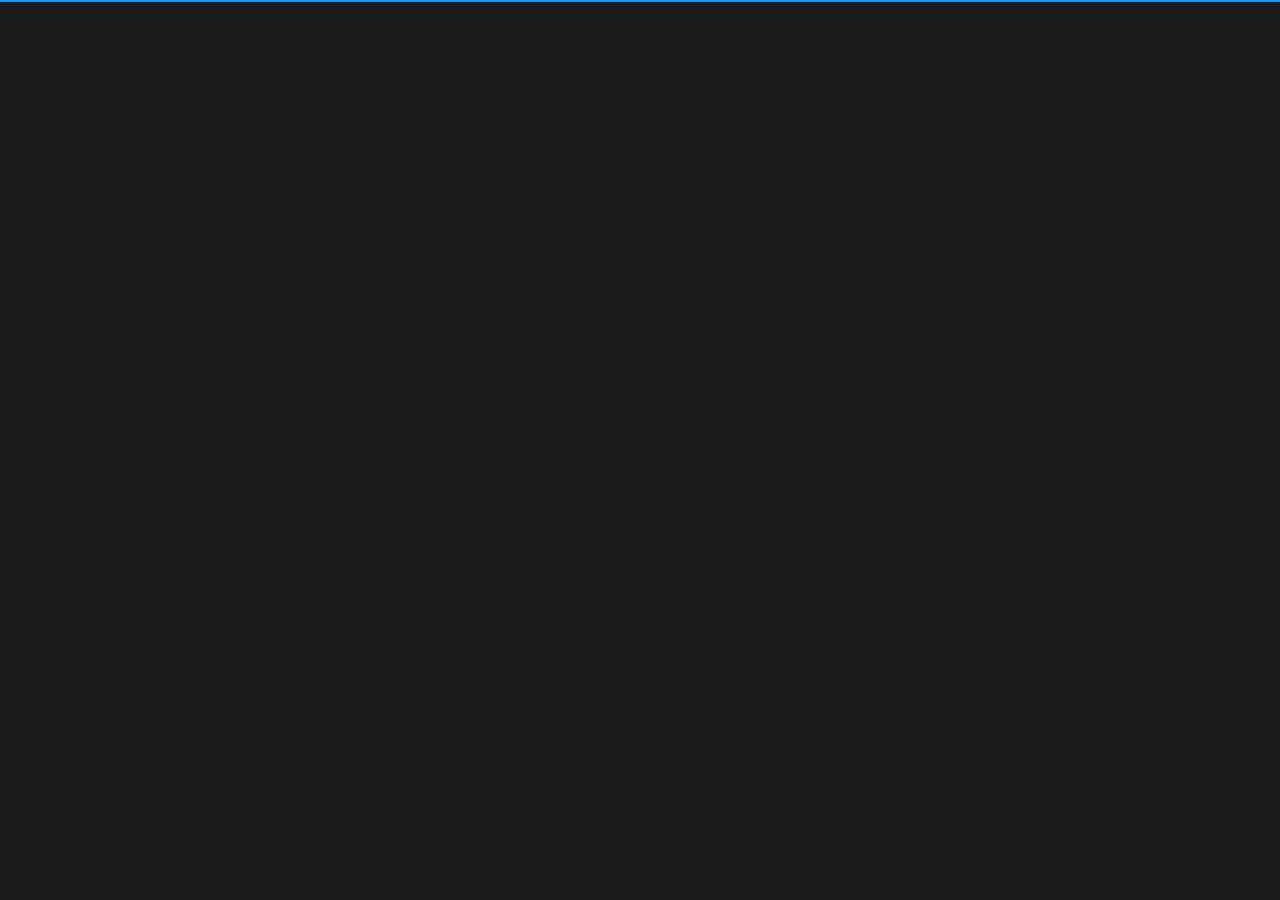
==== index.html @ 1181594b "Initial: studiojuai.com 사이트 복제 (cr-resource 로컬화 완료)" ====
<!DOCTYPE html>
<html lang="ko" id="no-fouc">
<head>
<title>쮸쌤Ai | 미용실·헤어 AI Auto‑Marketing</title>

<!-- ig-cl-gen04 : live-creatorlink  -->
<link rel="dns-prefetch" href="//studiojuai.com">

<link rel="preconnect" href="//fonts.googleapis.com">
<link rel="preconnect" href="https://fonts.gstatic.com" crossorigin>
<link rel="preconnect" href="https://ajax.googleapis.com">
<link rel="preload" as="script" href="https://ajax.googleapis.com/ajax/libs/webfont/1.4.10/webfont.js" crossorigin="anonymous">

<link rel="dns-prefetch" href="//storage.googleapis.com">
<link rel="dns-prefetch" href="//connect.facebook.net">
<link rel="dns-prefetch" href="//www.google-analytics.com">
<link rel="dns-prefetch" href="//pagead2.googlesyndication.com">
<link rel="dns-prefetch" href="//googleads.g.doubleclick.net">


<meta charset="utf-8">
<!-- user meta tag start -->
<META name='author' content='쮸쌤AI'/><META name='title' content='쮸쌤Ai | 미용실·헤어 AI Auto‑Marketing'/><META name='description' content='1인미용실마케팅AI·다점포 살롱 헤어디자이너 매출 전략ㅣData‑driven case &amp; 실전 사례 공유 ㅣ AI auto(matic) marketing Program'/><META name='keywords' content='미용실, 1인살롱컨설팅, 1인미용실컨설팅, 1인미용실마케팅, 다점포미용실, 쮸쌤AI, 헤어, 1인미용실마케팅AI'/><META name='google-site-verification' content='K_nODhQEFmzO4ZfhUmOOXplgBx4wKBpt1RBndDsRuQ0'/><META name='msvalidate.01' content='7BB0B3CF5440A3131203A2E2AED78E19'/><META name='naver-site-verification' content='defab1bfe2341ac75a8ea8846c700c45106591fb'/><!-- user meta tag end -->

<meta property="og:type" content="website" data-dynamic="true"/>
<meta property="og:title" content="쮸쌤Ai | 미용실·헤어 AI Auto‑Marketing" data-dynamic="true"/>
<meta property="og:description" content="1인미용실마케팅AI·다점포 살롱 헤어디자이너 매출 전략ㅣData‑driven case &amp; 실전 사례 공유 ㅣ AI auto(matic) marketing Program" data-dynamic="true"/>
<meta property="og:url" content="https://studiojuai.com" data-dynamic="true"/>
<meta property="og:image" content="cr-images/edb518d031.png" data-dynamic="true"/>


<meta property="twitter:card" content="summary_large_image" data-dynamic="true"/>
<meta property="twitter:domain" content="studiojuai.com" data-dynamic="true"/>
<meta property="twitter:url" content="https://studiojuai.com" data-dynamic="true"/>
<meta property="twitter:title" content="쮸쌤Ai | 미용실·헤어 AI Auto‑Marketing" data-dynamic="true"/>
<meta property="twitter:description" content="1인미용실마케팅AI·다점포 살롱 헤어디자이너 매출 전략ㅣData‑driven case &amp; 실전 사례 공유 ㅣ AI auto(matic) marketing Program" data-dynamic="true"/>
<meta property="twitter:image" content="cr-images/edb518d031.png" data-dynamic="true"/>

<meta name="googlebot" content="archive" />

<meta http-equiv="X-UA-Compatible" content="IE=edge, chrome=1" />
<META http-equiv="Expires" content="-1" />
<META http-equiv="Pragma" content="no-cache" />
<META http-equiv="Cache-Control" content="No-Cache" />
<META http-equiv="content-type" content="text/html; charset=UTF-8"/>
<META name="viewport" content="width=device-width, initial-scale=1">

<link rel="canonical" href="https://www.studiojuai.com">
<link rel="icon" href="cr-images/58f84a5da9.ico" id="dynamic-favicon" type="image/x-icon" />
<link rel="shortcut icon" href="cr-images/58f84a5da9.ico" id="user-favicon" type="image/x-icon" />
<link rel="apple-touch-icon" href="cr-images/58f84a5da9.ico"/>
<link rel="apple-touch-icon-precomposed" sizes="128x128" href="cr-images/58f84a5da9.ico">
<meta name="mobile-web-app-capable" content="yes">

 

<link rel="stylesheet" href="/css/coloris.1750651644.css" type="text/css"/>
<link rel="stylesheet" href="/css/bootstrap.1764638810.css" type="text/css"/>
<link rel="stylesheet" href="/css/font-awesome.min.css" type="text/css"/>
<link rel="stylesheet" href="/css/cl_icons.css?_20211022" type="text/css"/>
 
<link rel="stylesheet" href="/css/blueimp-gallery.1768376742.css" type="text/css"/>
<link rel="stylesheet" href="/css/keyframe.1692755555.css" type="text/css"/>
<link rel="stylesheet" href="/css/forum.1769565581.css" type="text/css"/>
<link rel="stylesheet" href="/css/common.1770685599.css" type="text/css"/> 
<link rel="stylesheet" href="/css/bootstrap-select.1661918750.css" type="text/css"/>

<!--[if IE 6]>
<style type="text/css">
html { filter: expression(document.execCommand('BackgroundImageCache', false, true)); }
</style>
<![endif]-->




<script type="text/javascript">
	
	var this_page = 'INTRO';
	if(this_page == '' || this_page == 'dashboard' || this_page == 'shoppingevent' || this_page == 'shoppingevent2') {
		var abtest = ('' == '1')  ? 'true' : 'false';
	}
</script>
<script type="text/javascript">
//<![CDATA[
var rt_path = '';
var rt_charset = 'UTF-8';
var rt_admin = '';
var rt_service = 'cr';
//]]>
</script>

<script src="//ajax.googleapis.com/ajax/libs/jquery/1.11.2/jquery.min.js"></script>
<script src="//ajax.googleapis.com/ajax/libs/jqueryui/1.10.4/jquery-ui.min.js"></script>
<script src="https://cdn.lightwidget.com/widgets/lightwidget.js"></script>
<script type="text/javascript" src="/js/block/index.global.min.1757573415.js"></script>
<script src="https://cdn.jsdelivr.net/npm/@fullcalendar/google-calendar@6.1.11/index.global.min.js"></script>
<script type="text/javascript" src="/js/output.1763597128.js"></script>
<script type="text/javascript" src="/js/block/common.1762840611.js"></script>
<script type="text/javascript" src="/js/common.1771910488.js"></script>
<script type="text/javascript" src="/js/module/ModalPlugin.1770704117.js"></script>
<script type="text/javascript" src="/js/lang.1771914895.js" ></script>
<script type="text/javascript" src="/js/robots.1762996169.js"></script>



 

<script src="https://t1.kakaocdn.net/kakao_js_sdk/2.6.0/kakao.min.js" integrity="sha384-6MFdIr0zOira1CHQkedUqJVql0YtcZA1P0nbPrQYJXVJZUkTk/oX4U9GhUIs3/z8" crossorigin="anonymous"></script>




<script type="text/javascript" src="/js/bootstrap-select.1631076146.js"></script>
<script type="text/javascript" src="/js/coloris.1765860583.js"></script>

<!-- use for contact block -->
<link rel="stylesheet" href="/css/bootstrap.slider.css" type="text/css"/>
<script type="text/javascript" src="/js/bootstrap.slider.js"></script>


<link rel="stylesheet" href="/css/bootstrap-override.1771894027.css">


<script>
</script>


<!--[if lt IE 9]>
<script type="text/javascript" src="/js/html5shiv.js"></script>
<![endif]-->

<script type="text/javascript">
  //<![CDATA[
			var LANG = 'ko';
	
	var WebFontConfig = {
		google: {
			families: ['Abel','Dancing+Script:400','Lato:400,400i','Montserrat:300,300i,400,400i,600,600i,800,800i,900,900i','Nanum+Gothic','Noto+Sans+KR:100,300,400,500,700,900','Noto+Sans:400,400i','Open+Sans:100,400,400i','Raleway:400,400i','Roboto:400,400i'],
			display: 'swap'
		}
	};

	(function() {
		var wf = document.createElement('script');
		wf.src = (document.location.protocol === 'https:' ? 'https' : 'http') + '://ajax.googleapis.com/ajax/libs/webfont/1.4.10/webfont.js';
		wf.type = 'text/javascript';
		wf.async = true;
		wf.crossOrigin = 'anonymous';
		var s = document.getElementsByTagName('script')[0];
		s.parentNode.insertBefore(wf, s);
	})();
    //]]>
</script>


 


</head>

<body class="pace-disable ">
 
<!--  -->
<style id="loadfonts">@font-face{font-family:'Noto Sans KR';font-style: normal;font-weight: 100;src:url(https://fonts.gstatic.com/ea/notosanskr/v2/NotoSansKR-Thin.woff2) format('woff2'),url(https://fonts.gstatic.com/ea/notosanskr/v2/NotoSansKR-Thin.woff) format('woff'),url(https://fonts.gstatic.com/ea/notosanskr/v2/NotoSansKR-Thin.otf) format('opentype');}@font-face{font-family:'Noto Sans KR';font-style: normal;font-weight: 300;src:url(https://fonts.gstatic.com/ea/notosanskr/v2/NotoSansKR-Light.woff2) format('woff2'),url(https://fonts.gstatic.com/ea/notosanskr/v2/NotoSansKR-Light.woff) format('woff'),url(https://fonts.gstatic.com/ea/notosanskr/v2/NotoSansKR-Light.otf) format('opentype');}@font-face{font-family:'Noto Sans KR'; font-style: normal; font-weight: 400; src:url(https://fonts.gstatic.com/ea/notosanskr/v2/NotoSansKR-Regular.woff2) format('woff2'),url(https://fonts.gstatic.com/ea/notosanskr/v2/NotoSansKR-Regular.woff) format('woff'),url(https://fonts.gstatic.com/ea/notosanskr/v2/NotoSansKR-Regular.otf) format('opentype');}@font-face{font-family:'Noto Sans KR'; font-style: normal; font-weight: 500; src:url(https://fonts.gstatic.com/ea/notosanskr/v2/NotoSansKR-Medium.woff2) format('woff2'),url(https://fonts.gstatic.com/ea/notosanskr/v2/NotoSansKR-Medium.woff) format('woff'),url(https://fonts.gstatic.com/ea/notosanskr/v2/NotoSansKR-Medium.otf) format('opentype');}@font-face{font-family:'Noto Sans KR'; font-style: normal; font-weight: 700; src:url(https://fonts.gstatic.com/ea/notosanskr/v2/NotoSansKR-Bold.woff2) format('woff2'),url(https://fonts.gstatic.com/ea/notosanskr/v2/NotoSansKR-Bold.woff) format('woff'),url(https://fonts.gstatic.com/ea/notosanskr/v2/NotoSansKR-Bold.otf) format('opentype'); }@font-face{font-family:'Noto Sans KR'; font-style: normal; font-weight: 900; src:url(https://fonts.gstatic.com/ea/notosanskr/v2/NotoSansKR-Black.woff2) format('woff2'),url(https://fonts.gstatic.com/ea/notosanskr/v2/NotoSansKR-Black.woff) format('woff'),url(https://fonts.gstatic.com/ea/notosanskr/v2/NotoSansKR-Black.otf) format('opentype'); }@font-face {font-family:'Noto Sans';font-style: normal;font-weight: 400;src: local('Noto Sans'), local('NotoSans'), url('https://fonts.gstatic.com/s/notosans/v7/o-0IIpQlx3QUlC5A4PNr6DRAW_0.woff2') format('woff2');unicode-range: U+0460-052F, U+1C80-1C88, U+20B4, U+2DE0-2DFF, U+A640-A69F, U+FE2E-FE2F;}@font-face {font-family:'Noto Sans';font-style: normal;font-weight: 400;src: local('Noto Sans'), local('NotoSans'), url('https://fonts.gstatic.com/s/notosans/v7/o-0IIpQlx3QUlC5A4PNr4TRAW_0.woff2') format('woff2');unicode-range: U+0400-045F, U+0490-0491, U+04B0-04B1, U+2116;}@font-face {font-family:'Noto Sans';font-style: normal;font-weight: 400;src: local('Noto Sans'), local('NotoSans'), url('https://fonts.gstatic.com/s/notosans/v7/o-0IIpQlx3QUlC5A4PNr5DRAW_0.woff2') format('woff2');unicode-range: U+0900-097F, U+1CD0-1CF6, U+1CF8-1CF9, U+200C-200D, U+20A8, U+20B9, U+25CC, U+A830-A839, U+A8E0-A8FB;}@font-face {font-family:'Noto Sans';font-style: normal;font-weight: 400;src: local('Noto Sans'), local('NotoSans'), url('https://fonts.gstatic.com/s/notosans/v7/o-0IIpQlx3QUlC5A4PNr6TRAW_0.woff2') format('woff2');unicode-range: U+1F00-1FFF;}@font-face {font-family:'Noto Sans';font-style: normal;font-weight: 400;src: local('Noto Sans'), local('NotoSans'), url('https://fonts.gstatic.com/s/notosans/v7/o-0IIpQlx3QUlC5A4PNr5jRAW_0.woff2') format('woff2');unicode-range: U+0370-03FF;}@font-face {font-family:'Noto Sans';font-style: normal;font-weight: 400;src: local('Noto Sans'), local('NotoSans'), url('https://fonts.gstatic.com/s/notosans/v7/o-0IIpQlx3QUlC5A4PNr6jRAW_0.woff2') format('woff2');unicode-range: U+0102-0103, U+0110-0111, U+1EA0-1EF9, U+20AB;}@font-face {font-family:'Noto Sans';font-style: normal;font-weight: 400;src: local('Noto Sans'), local('NotoSans'), url('https://fonts.gstatic.com/s/notosans/v7/o-0IIpQlx3QUlC5A4PNr6zRAW_0.woff2') format('woff2');unicode-range: U+0100-024F, U+0259, U+1E00-1EFF, U+2020, U+20A0-20AB, U+20AD-20CF, U+2113, U+2C60-2C7F, U+A720-A7FF;}@font-face {font-family:'Noto Sans';font-style: normal;font-weight: 400;src: local('Noto Sans'), local('NotoSans'), url('https://fonts.gstatic.com/s/notosans/v7/o-0IIpQlx3QUlC5A4PNr5TRA.woff2') format('woff2');unicode-range: U+0000-00FF, U+0131, U+0152-0153, U+02BB-02BC, U+02C6, U+02DA, U+02DC, U+2000-206F, U+2074, U+20AC, U+2122, U+2191, U+2193, U+2212, U+2215, U+FEFF, U+FFFD;}@font-face {font-family:'Raleway';font-style: normal;font-weight: 400;src: local('Raleway'), local('Raleway-Regular'), url('https://fonts.gstatic.com/s/raleway/v12/1Ptug8zYS_SKggPNyCMIT5lu.woff2') format('woff2');unicode-range: U+0100-024F, U+0259, U+1E00-1EFF, U+2020, U+20A0-20AB, U+20AD-20CF, U+2113, U+2C60-2C7F, U+A720-A7FF;}@font-face {font-family:'Raleway';font-style: normal;font-weight: 400;src: local('Raleway'), local('Raleway-Regular'), url('https://fonts.gstatic.com/s/raleway/v12/1Ptug8zYS_SKggPNyC0ITw.woff2') format('woff2');unicode-range: U+0000-00FF, U+0131, U+0152-0153, U+02BB-02BC, U+02C6, U+02DA, U+02DC, U+2000-206F, U+2074, U+20AC, U+2122, U+2191, U+2193, U+2212, U+2215, U+FEFF, U+FFFD;}@font-face {font-family:'Open Sans';font-style: normal;font-weight: 400;src: local('Open Sans Regular'), local('OpenSans-Regular'), url('https://fonts.gstatic.com/s/opensans/v15/mem8YaGs126MiZpBA-UFWJ0bbck.woff2') format('woff2');unicode-range: U+0460-052F, U+1C80-1C88, U+20B4, U+2DE0-2DFF, U+A640-A69F, U+FE2E-FE2F;}@font-face {font-family:'Open Sans';font-style: normal;font-weight: 400;src: local('Open Sans Regular'), local('OpenSans-Regular'), url('https://fonts.gstatic.com/s/opensans/v15/mem8YaGs126MiZpBA-UFUZ0bbck.woff2') format('woff2');unicode-range: U+0400-045F, U+0490-0491, U+04B0-04B1, U+2116;}@font-face {font-family:'Open Sans';font-style: normal;font-weight: 400;src: local('Open Sans Regular'), local('OpenSans-Regular'), url('https://fonts.gstatic.com/s/opensans/v15/mem8YaGs126MiZpBA-UFWZ0bbck.woff2') format('woff2');unicode-range: U+1F00-1FFF;}@font-face {font-family:'Open Sans';font-style: normal;font-weight: 400;src: local('Open Sans Regular'), local('OpenSans-Regular'), url('https://fonts.gstatic.com/s/opensans/v15/mem8YaGs126MiZpBA-UFVp0bbck.woff2') format('woff2');unicode-range: U+0370-03FF;}@font-face {font-family:'Open Sans';font-style: normal;font-weight: 400;src: local('Open Sans Regular'), local('OpenSans-Regular'), url('https://fonts.gstatic.com/s/opensans/v15/mem8YaGs126MiZpBA-UFWp0bbck.woff2') format('woff2');unicode-range: U+0102-0103, U+0110-0111, U+1EA0-1EF9, U+20AB;}@font-face {font-family:'Open Sans';font-style: normal;font-weight: 400;src: local('Open Sans Regular'), local('OpenSans-Regular'), url('https://fonts.gstatic.com/s/opensans/v15/mem8YaGs126MiZpBA-UFW50bbck.woff2') format('woff2');unicode-range: U+0100-024F, U+0259, U+1E00-1EFF, U+2020, U+20A0-20AB, U+20AD-20CF, U+2113, U+2C60-2C7F, U+A720-A7FF;}@font-face {font-family:'Open Sans';font-style: normal;font-weight: 400;src: local('Open Sans Regular'), local('OpenSans-Regular'), url('https://fonts.gstatic.com/s/opensans/v15/mem8YaGs126MiZpBA-UFVZ0b.woff2') format('woff2');unicode-range: U+0000-00FF, U+0131, U+0152-0153, U+02BB-02BC, U+02C6, U+02DA, U+02DC, U+2000-206F, U+2074, U+20AC, U+2122, U+2191, U+2193, U+2212, U+2215, U+FEFF, U+FFFD;}@font-face {font-family:'Gmarket Sans';src:url('cr-fonts/a4846e963f.eot') format('embedded-opentype'),url('cr-fonts/2145710fd7.woff2') format('woff2'),url('cr-fonts/2145710fd7.woff') format('woff'),url('cr-fonts/bef3ba614e.ttf') format('truetype');font-style: normal;font-weight: normal;}@font-face {font-family:'Roboto';font-style: normal;font-weight: 400;src: local('Roboto'), local('Roboto-Regular'), url('https://fonts.gstatic.com/s/roboto/v18/KFOmCnqEu92Fr1Mu72xKOzY.woff2') format('woff2');unicode-range: U+0460-052F, U+1C80-1C88, U+20B4, U+2DE0-2DFF, U+A640-A69F, U+FE2E-FE2F;}@font-face {font-family:'Roboto';font-style: normal;font-weight: 400;src: local('Roboto'), local('Roboto-Regular'), url('https://fonts.gstatic.com/s/roboto/v18/KFOmCnqEu92Fr1Mu5mxKOzY.woff2') format('woff2');unicode-range: U+0400-045F, U+0490-0491, U+04B0-04B1, U+2116;}@font-face {font-family:'Roboto';font-style: normal;font-weight: 400;src: local('Roboto'), local('Roboto-Regular'), url('https://fonts.gstatic.com/s/roboto/v18/KFOmCnqEu92Fr1Mu7mxKOzY.woff2') format('woff2');unicode-range: U+1F00-1FFF;}@font-face {font-family:'Roboto';font-style: normal;font-weight: 400;src: local('Roboto'), local('Roboto-Regular'), url('https://fonts.gstatic.com/s/roboto/v18/KFOmCnqEu92Fr1Mu4WxKOzY.woff2') format('woff2');unicode-range: U+0370-03FF;}@font-face {font-family:'Roboto';font-style: normal;font-weight: 400;src: local('Roboto'), local('Roboto-Regular'), url('https://fonts.gstatic.com/s/roboto/v18/KFOmCnqEu92Fr1Mu7WxKOzY.woff2') format('woff2');unicode-range: U+0102-0103, U+0110-0111, U+1EA0-1EF9, U+20AB;}@font-face {font-family:'Roboto';font-style: normal;font-weight: 400;src: local('Roboto'), local('Roboto-Regular'), url('https://fonts.gstatic.com/s/roboto/v18/KFOmCnqEu92Fr1Mu7GxKOzY.woff2') format('woff2');unicode-range: U+0100-024F, U+0259, U+1E00-1EFF, U+2020, U+20A0-20AB, U+20AD-20CF, U+2113, U+2C60-2C7F, U+A720-A7FF;}@font-face {font-family:'Roboto';font-style: normal;font-weight: 400;src: local('Roboto'), local('Roboto-Regular'), url('https://fonts.gstatic.com/s/roboto/v18/KFOmCnqEu92Fr1Mu4mxK.woff2') format('woff2');unicode-range: U+0000-00FF, U+0131, U+0152-0153, U+02BB-02BC, U+02C6, U+02DA, U+02DC, U+2000-206F, U+2074, U+20AC, U+2122, U+2191, U+2193, U+2212, U+2215, U+FEFF, U+FFFD;}@font-face {font-family:'Dancing Script';font-style: normal;font-weight: 400;src: local('Dancing Script Regular'), local('DancingScript-Regular'), url('https://fonts.gstatic.com/s/dancingscript/v9/If2RXTr6YS-zF4S-kcSWSVi_szLviuEViw.woff2') format('woff2');unicode-range: U+0102-0103, U+0110-0111, U+1EA0-1EF9, U+20AB;}@font-face {font-family:'Dancing Script';font-style: normal;font-weight: 400;src: local('Dancing Script Regular'), local('DancingScript-Regular'), url('https://fonts.gstatic.com/s/dancingscript/v9/If2RXTr6YS-zF4S-kcSWSVi_szLuiuEViw.woff2') format('woff2');unicode-range: U+0100-024F, U+0259, U+1E00-1EFF, U+2020, U+20A0-20AB, U+20AD-20CF, U+2113, U+2C60-2C7F, U+A720-A7FF;}@font-face {font-family:'Dancing Script';font-style: normal;font-weight: 400;src: local('Dancing Script Regular'), local('DancingScript-Regular'), url('https://fonts.gstatic.com/s/dancingscript/v9/If2RXTr6YS-zF4S-kcSWSVi_szLgiuE.woff2') format('woff2');unicode-range: U+0000-00FF, U+0131, U+0152-0153, U+02BB-02BC, U+02C6, U+02DA, U+02DC, U+2000-206F, U+2074, U+20AC, U+2122, U+2191, U+2193, U+2212, U+2215, U+FEFF, U+FFFD;}@font-face {font-family:'Abel';font-style: normal;font-weight: 400;src: local('Abel Regular'), local('Abel-Regular'), url('https://fonts.gstatic.com/s/abel/v8/MwQ5bhbm2POE2V9BPQ.woff2') format('woff2');unicode-range: U+0000-00FF, U+0131, U+0152-0153, U+02BB-02BC, U+02C6, U+02DA, U+02DC, U+2000-206F, U+2074, U+20AC, U+2122, U+2191, U+2193, U+2212, U+2215, U+FEFF, U+FFFD;}@font-face {font-family:'Nanum Square';src:url('cr-fonts/6a8da736da.eot') format('embedded-opentype'),url('cr-fonts/36a671b2c3.woff2') format('woff2'),url('cr-fonts/36a671b2c3.woff') format('woff'),url('cr-fonts/74eada5dd8.ttf') format('truetype');font-style: normal;font-weight: normal;}@font-face{font-family:'Noto Sans KR';font-style: normal;font-weight: 100;src:url(https://fonts.gstatic.com/ea/notosanskr/v2/NotoSansKR-Thin.woff2) format('woff2'),url(https://fonts.gstatic.com/ea/notosanskr/v2/NotoSansKR-Thin.woff) format('woff'),url(https://fonts.gstatic.com/ea/notosanskr/v2/NotoSansKR-Thin.otf) format('opentype');}@font-face{font-family:'Noto Sans KR';font-style: normal;font-weight: 300;src:url(https://fonts.gstatic.com/ea/notosanskr/v2/NotoSansKR-Light.woff2) format('woff2'),url(https://fonts.gstatic.com/ea/notosanskr/v2/NotoSansKR-Light.woff) format('woff'),url(https://fonts.gstatic.com/ea/notosanskr/v2/NotoSansKR-Light.otf) format('opentype');}@font-face{font-family:'Noto Sans KR'; font-style: normal; font-weight: 400; src:url(https://fonts.gstatic.com/ea/notosanskr/v2/NotoSansKR-Regular.woff2) format('woff2'),url(https://fonts.gstatic.com/ea/notosanskr/v2/NotoSansKR-Regular.woff) format('woff'),url(https://fonts.gstatic.com/ea/notosanskr/v2/NotoSansKR-Regular.otf) format('opentype');}@font-face{font-family:'Noto Sans KR'; font-style: normal; font-weight: 500; src:url(https://fonts.gstatic.com/ea/notosanskr/v2/NotoSansKR-Medium.woff2) format('woff2'),url(https://fonts.gstatic.com/ea/notosanskr/v2/NotoSansKR-Medium.woff) format('woff'),url(https://fonts.gstatic.com/ea/notosanskr/v2/NotoSansKR-Medium.otf) format('opentype');}@font-face{font-family:'Noto Sans KR'; font-style: normal; font-weight: 700; src:url(https://fonts.gstatic.com/ea/notosanskr/v2/NotoSansKR-Bold.woff2) format('woff2'),url(https://fonts.gstatic.com/ea/notosanskr/v2/NotoSansKR-Bold.woff) format('woff'),url(https://fonts.gstatic.com/ea/notosanskr/v2/NotoSansKR-Bold.otf) format('opentype'); }@font-face{font-family:'Noto Sans KR'; font-style: normal; font-weight: 900; src:url(https://fonts.gstatic.com/ea/notosanskr/v2/NotoSansKR-Black.woff2) format('woff2'),url(https://fonts.gstatic.com/ea/notosanskr/v2/NotoSansKR-Black.woff) format('woff'),url(https://fonts.gstatic.com/ea/notosanskr/v2/NotoSansKR-Black.otf) format('opentype'); }@font-face {font-family:'Noto Sans';font-style: normal;font-weight: 400;src: local('Noto Sans'), local('NotoSans'), url('https://fonts.gstatic.com/s/notosans/v7/o-0IIpQlx3QUlC5A4PNr6DRAW_0.woff2') format('woff2');unicode-range: U+0460-052F, U+1C80-1C88, U+20B4, U+2DE0-2DFF, U+A640-A69F, U+FE2E-FE2F;}@font-face {font-family:'Noto Sans';font-style: normal;font-weight: 400;src: local('Noto Sans'), local('NotoSans'), url('https://fonts.gstatic.com/s/notosans/v7/o-0IIpQlx3QUlC5A4PNr4TRAW_0.woff2') format('woff2');unicode-range: U+0400-045F, U+0490-0491, U+04B0-04B1, U+2116;}@font-face {font-family:'Noto Sans';font-style: normal;font-weight: 400;src: local('Noto Sans'), local('NotoSans'), url('https://fonts.gstatic.com/s/notosans/v7/o-0IIpQlx3QUlC5A4PNr5DRAW_0.woff2') format('woff2');unicode-range: U+0900-097F, U+1CD0-1CF6, U+1CF8-1CF9, U+200C-200D, U+20A8, U+20B9, U+25CC, U+A830-A839, U+A8E0-A8FB;}@font-face {font-family:'Noto Sans';font-style: normal;font-weight: 400;src: local('Noto Sans'), local('NotoSans'), url('https://fonts.gstatic.com/s/notosans/v7/o-0IIpQlx3QUlC5A4PNr6TRAW_0.woff2') format('woff2');unicode-range: U+1F00-1FFF;}@font-face {font-family:'Noto Sans';font-style: normal;font-weight: 400;src: local('Noto Sans'), local('NotoSans'), url('https://fonts.gstatic.com/s/notosans/v7/o-0IIpQlx3QUlC5A4PNr5jRAW_0.woff2') format('woff2');unicode-range: U+0370-03FF;}@font-face {font-family:'Noto Sans';font-style: normal;font-weight: 400;src: local('Noto Sans'), local('NotoSans'), url('https://fonts.gstatic.com/s/notosans/v7/o-0IIpQlx3QUlC5A4PNr6jRAW_0.woff2') format('woff2');unicode-range: U+0102-0103, U+0110-0111, U+1EA0-1EF9, U+20AB;}@font-face {font-family:'Noto Sans';font-style: normal;font-weight: 400;src: local('Noto Sans'), local('NotoSans'), url('https://fonts.gstatic.com/s/notosans/v7/o-0IIpQlx3QUlC5A4PNr6zRAW_0.woff2') format('woff2');unicode-range: U+0100-024F, U+0259, U+1E00-1EFF, U+2020, U+20A0-20AB, U+20AD-20CF, U+2113, U+2C60-2C7F, U+A720-A7FF;}@font-face {font-family:'Noto Sans';font-style: normal;font-weight: 400;src: local('Noto Sans'), local('NotoSans'), url('https://fonts.gstatic.com/s/notosans/v7/o-0IIpQlx3QUlC5A4PNr5TRA.woff2') format('woff2');unicode-range: U+0000-00FF, U+0131, U+0152-0153, U+02BB-02BC, U+02C6, U+02DA, U+02DC, U+2000-206F, U+2074, U+20AC, U+2122, U+2191, U+2193, U+2212, U+2215, U+FEFF, U+FFFD;}@font-face {font-family:'Lato';font-style: normal;font-weight: 400;src: local('Lato Regular'), local('Lato-Regular'), url('https://fonts.gstatic.com/s/lato/v14/S6uyw4BMUTPHjxAwXjeu.woff2') format('woff2');unicode-range: U+0100-024F, U+0259, U+1E00-1EFF, U+2020, U+20A0-20AB, U+20AD-20CF, U+2113, U+2C60-2C7F, U+A720-A7FF;}@font-face {font-family:'Lato';font-style: normal;font-weight: 400;src: local('Lato Regular'), local('Lato-Regular'), url('https://fonts.gstatic.com/s/lato/v14/S6uyw4BMUTPHjx4wXg.woff2') format('woff2');unicode-range: U+0000-00FF, U+0131, U+0152-0153, U+02BB-02BC, U+02C6, U+02DA, U+02DC, U+2000-206F, U+2074, U+20AC, U+2122, U+2191, U+2193, U+2212, U+2215, U+FEFF, U+FFFD;}@font-face {font-family:'Open Sans';font-style: normal;font-weight: 400;src: local('Open Sans Regular'), local('OpenSans-Regular'), url('https://fonts.gstatic.com/s/opensans/v15/mem8YaGs126MiZpBA-UFWJ0bbck.woff2') format('woff2');unicode-range: U+0460-052F, U+1C80-1C88, U+20B4, U+2DE0-2DFF, U+A640-A69F, U+FE2E-FE2F;}@font-face {font-family:'Open Sans';font-style: normal;font-weight: 400;src: local('Open Sans Regular'), local('OpenSans-Regular'), url('https://fonts.gstatic.com/s/opensans/v15/mem8YaGs126MiZpBA-UFUZ0bbck.woff2') format('woff2');unicode-range: U+0400-045F, U+0490-0491, U+04B0-04B1, U+2116;}@font-face {font-family:'Open Sans';font-style: normal;font-weight: 400;src: local('Open Sans Regular'), local('OpenSans-Regular'), url('https://fonts.gstatic.com/s/opensans/v15/mem8YaGs126MiZpBA-UFWZ0bbck.woff2') format('woff2');unicode-range: U+1F00-1FFF;}@font-face {font-family:'Open Sans';font-style: normal;font-weight: 400;src: local('Open Sans Regular'), local('OpenSans-Regular'), url('https://fonts.gstatic.com/s/opensans/v15/mem8YaGs126MiZpBA-UFVp0bbck.woff2') format('woff2');unicode-range: U+0370-03FF;}@font-face {font-family:'Open Sans';font-style: normal;font-weight: 400;src: local('Open Sans Regular'), local('OpenSans-Regular'), url('https://fonts.gstatic.com/s/opensans/v15/mem8YaGs126MiZpBA-UFWp0bbck.woff2') format('woff2');unicode-range: U+0102-0103, U+0110-0111, U+1EA0-1EF9, U+20AB;}@font-face {font-family:'Open Sans';font-style: normal;font-weight: 400;src: local('Open Sans Regular'), local('OpenSans-Regular'), url('https://fonts.gstatic.com/s/opensans/v15/mem8YaGs126MiZpBA-UFW50bbck.woff2') format('woff2');unicode-range: U+0100-024F, U+0259, U+1E00-1EFF, U+2020, U+20A0-20AB, U+20AD-20CF, U+2113, U+2C60-2C7F, U+A720-A7FF;}@font-face {font-family:'Open Sans';font-style: normal;font-weight: 400;src: local('Open Sans Regular'), local('OpenSans-Regular'), url('https://fonts.gstatic.com/s/opensans/v15/mem8YaGs126MiZpBA-UFVZ0b.woff2') format('woff2');unicode-range: U+0000-00FF, U+0131, U+0152-0153, U+02BB-02BC, U+02C6, U+02DA, U+02DC, U+2000-206F, U+2074, U+20AC, U+2122, U+2191, U+2193, U+2212, U+2215, U+FEFF, U+FFFD;}@font-face {font-family:'Montserrat';font-style: normal;font-weight: 400;src: local('Montserrat Regular'), local('Montserrat-Regular'), url('https://fonts.gstatic.com/s/montserrat/v12/JTUSjIg1_i6t8kCHKm459WRhyzbi.woff2') format('woff2');unicode-range: U+0460-052F, U+1C80-1C88, U+20B4, U+2DE0-2DFF, U+A640-A69F, U+FE2E-FE2F;}@font-face {font-family:'Montserrat';font-style: normal;font-weight: 400;src: local('Montserrat Regular'), local('Montserrat-Regular'), url('https://fonts.gstatic.com/s/montserrat/v12/JTUSjIg1_i6t8kCHKm459W1hyzbi.woff2') format('woff2');unicode-range: U+0400-045F, U+0490-0491, U+04B0-04B1, U+2116;}@font-face {font-family:'Montserrat';font-style: normal;font-weight: 400;src: local('Montserrat Regular'), local('Montserrat-Regular'), url('https://fonts.gstatic.com/s/montserrat/v12/JTUSjIg1_i6t8kCHKm459WZhyzbi.woff2') format('woff2');unicode-range: U+0102-0103, U+0110-0111, U+1EA0-1EF9, U+20AB;}@font-face {font-family:'Montserrat';font-style: normal;font-weight: 400;src: local('Montserrat Regular'), local('Montserrat-Regular'), url(https://fonts.gstatic.com/s/montserrat/v12/JTUSjIg1_i6t8kCHKm459Wdhyzbi.woff2) format('woff2');unicode-range: U+0100-024F, U+0259, U+1E00-1EFF, U+2020, U+20A0-20AB, U+20AD-20CF, U+2113, U+2C60-2C7F, U+A720-A7FF;}@font-face {font-family:'Montserrat';font-style: normal;font-weight: 400;src: local('Montserrat Regular'), local('Montserrat-Regular'), url(https://fonts.gstatic.com/s/montserrat/v12/JTUSjIg1_i6t8kCHKm459Wlhyw.woff2) format('woff2');unicode-range: U+0000-00FF, U+0131, U+0152-0153, U+02BB-02BC, U+02C6, U+02DA, U+02DC, U+2000-206F, U+2074, U+20AC, U+2122, U+2191, U+2193, U+2212, U+2215, U+FEFF, U+FFFD;}</style>
<style>
	html:not(._scroll) body:not(.modal-open) { overflow: auto; }
	html:not(._scroll) .dsgn-body { height:100%; }
	.fixed { right:0; }
	.flat-modal .modal { overflow-y:auto; }
	</style>
<style id="dsgn-body">body{color:#ffffff;background-color:#1a1a1a;background-image:;background-position:center center;background-repeat:repeat;background-size:auto;font-family:'Gmarket Sans','Nanum Gothic', 'Tahoma', 'Dotum', 'Verdana', 'Arial', 'Trebuchet MS';font-size:13px;}</style>
<link id="cl_shopping" rel="stylesheet" href="/css/cl_shopping.1768784516.css" type="text/css"/>
<link class="loadCss-aos" rel="stylesheet" href="/css/aos.1622184802.css" type="text/css"/>
<link rel="stylesheet" href="/css/block/menu.1750826556.css" type="text/css"/>
<link rel="stylesheet" href="/css/block_gallery.1771894027.css" type="text/css"/>
<link rel="stylesheet" href="/css/block/gallery.1750651644.css" type="text/css"/>
<link rel="stylesheet" href="/js/swiper/css/swiper.min.css" type="text/css"/>
<link rel="stylesheet" href="/css/calendar.1764638810.css" type="text/css"/>
<link rel="stylesheet" href="/css/bootstrap-datetimepicker.css">


<script>var UFONTS = ["en","ko"];</script>
<script type="text/javascript" class="loadScript-aos" src="https://unpkg.com/aos@2.3.1/dist/aos.js"></script>
<script type="text/javascript">
	$('input[class^="loadScript-"]').remove();
	var script_preloading = loadingScript(JSON.parse('{"sns":true}'));
	// script_preloading.done(function() {
	// 	console.log('site script END');
	// });
</script>

<script type="text/javascript" src="/js/history.1622184802.js"></script>
<script type="text/javascript" src="/js/pace.1622184802.js"></script>
<script type="text/javascript" src="/js/flickity-2.3.0.pkgd.min.1663115097.js"></script>
<script type="text/javascript" src="/js/jquery.fileupload.js"></script>
	<script type="text/javascript" src="/js/jplayer.1692755555.js"></script>
<script type="text/javascript" src="/js/playlists.1622184802.js"></script>
	
<script type="text/javascript" src="/js/jquery_fitvids.1753927902.js"></script>
<script type="text/javascript" src="/js/jquery.scrollto.js"></script>
<script type="text/javascript" src="/js/imagesloaded.pkgd.min.js"></script>
<script type="text/javascript" src="/js/masonry.pkgd.min.js"></script>
<script type="text/javascript" src="/js/jquery.cssjson.js"></script>
<script type="text/javascript" src="/js/jquery-blueimp-gallery-min.1711612733.js"></script>
<script type="text/javascript" src="/js/render.1771899103.js"></script>
<script type="text/javascript" src="/js/style.1764638810.js"></script>
<script type="text/javascript" src="/js/member_config.1769404653.js"></script>
<script type="text/javascript" src="/js/block/menu.1754027523.js"></script>
<script type="text/javascript" src="/js/block/gallery.1768376742.js"></script>
<script type="text/javascript" src="/js/block/gallery_fixedscroll.1768265295.js"></script>
<script type="text/javascript" src="/js/block/swiper-bundle.min.1692755555.js"></script>
<script type="text/javascript" src="/js/moment-with-locales.min.js"></script>
<script type="text/javascript" src="/js/bootstrap-datetimepicker.min.js"></script>
<script type="text/javascript" src="/js/slick.1.8.1.min.js"></script>
<script type="text/javascript" src="/js/block/slick.1750651644.js"></script>
<script type="text/javascript" src="/js/block/TweenMax.min.js"></script>
<script type="text/javascript" src="/js/block/draggabilly.pkgd.min.js"></script>
<script type="text/javascript" src="/js/block/gallery_touchslider.1731457539.js"></script>

<script type="text/javascript" src="/js/block/gsap.min.js"></script>
<script type="text/javascript" src="/js/block/ScrollTrigger.min.js"></script>

<link rel="stylesheet" href="/js/swiper/css/swiper.min.css">

<script type="text/javascript" src="/js/jquery.fileupload.js" class="loadScript-jqueryFileupload"></script>
<script id='forms_js' src="/js/module/forms.1770685599.js"></script>
<script id='datepicker_js' src='/js/module/datepicker.js'></script>
<link href='/css/datepicker.css' rel='stylesheet' />
<script id='datepickk_js' src='/js/datepickk/datepickk.js'></script>
<link href='/css/datepickk.css' rel='stylesheet' />
<style id="dsgn-body">
	:root { --site-theme-color: ; }
</style>
<style id="page-loading-css">
	.dsgn-body header,
	.dsgn-body .header.el-menu,
	.dsgn-body header,
	.dsgn-body #mobile-nav,
	.dsgn-body #mobile-nav * { opacity: 0; } 
</style>

<div class="dsgn-body ">
<style id="menu-studiojuai">.menu-studiojuai{--menu-fname:Abel;--menu-fsize:14px;--menu-flineheight:180;--menu-color:#fff;--menu-color-hover:#fff;--menu-color-active:#fff;--menu-bgcolor:#000000;--menu-bgcolor-hover:#000000;--menu-bgcolor-active:#000000;--menu-toggle-color:#fff;--menu-toggle-bgcolor:transparent;--sub-menu-fname:Nanum Square;--sub-menu-fsize:10px;--sub-menu-flineheight:140;--sub-menu-color:#fff;--sub-menu-color-hover:#fff;--sub-menu-color-active:#fff;--sub-menu-bgcolor:#000000;--sub-menu-bgcolor-hover:#000000;--sub-menu-bgcolor-active:#000000;--fixed-menu-color:#fff;--fixed-menu-color2:rgba(255,255,255,0.2);--fixed-menu-color-alpha:0.2;--fixed-menu-color-hover:#fff;--fixed-menu-color-hover2:rgba(255,255,255,0.2);--fixed-menu-color-hover-alpha:0.2;--fixed-menu-point:#ee445f;--block-bgcolor:#000000;background-color:#000000;padding:0px 0px 0px 0px;background-image:none;background-repeat:no-repeat;background-position:center center;background-size:cover;color:;font-family:Roboto, "Nanum Gothic", Tahoma, Dotum, Verdana, Arial, "Trebuchet MS","Noto sans","Noto sans kr";font-size:13px;}.menu-studiojuai #tpl-logo-img{height:52px;}.menu-studiojuai #tpl-logo-text{font-family:'Dancing Script', 'Nanum Gothic';color:#ffffff;font-size:30px;font-weight:500;line-height:400%;}.menu-studiojuai ul.navbar-nav > li > a{padding:0 30px;-webkit-transition:.3s;-moz-transition:.3s;-ms-transition:.3s;-o-transition:.3s;transition:.3s;}.menu-studiojuai ul.navbar-nav > li:not([class*=site]) > a:hover{text-decoration:underline;}.menu-studiojuai ul.dropdown-menu > li > a{padding:13px 25px;-webkit-transition:.5s;-moz-transition:.5s;-ms-transition:.5s;-o-transition:.5s;transition:.5s;}.menu-studiojuai ul.navbar-nav > li.active > a{text-decoration:underline;}@media (min-width: 1200px){.menu-studiojuai .container.full-width{padding:0 30px;}.menu-studiojuai[data-fixtype][data-fh-type="top"] .container.fh-container{padding:10px 60px 15px;}.menu-studiojuai[data-fixtype][data-fh-type="top"] .container.full-width.fh-container{padding:10px 75px 15px;}}@media (max-width: 768px){.menu-studiojuai{min-height:70px;}.menu-studiojuai ul.navbar-nav > li > a,
    .menu-studiojuai > .container .navbar-brand{line-height:70px;}.menu-studiojuai .navbar-brand img{max-height:60px;}.menu-studiojuai ul.navbar-nav > li  > a:after{display:none;}.menu-studiojuai .forum-top-container.full-width, 
    .menu-studiojuai .forum-bottom-container.full-width, 
    .menu-studiojuai .container.full-width{padding-left:15px;}}@media (max-width:480px){.menu-studiojuai .forum-top-container.full-width, 
    .menu-studiojuai .forum-bottom-container.full-width, 
    .menu-studiojuai .container.full-width{padding-left:0;}}@media only screen and (max-width:768px){#mobile-nav.mobile-design-clear #tpl-menu li.menu-has-children i,					#mobile-nav.mobile-design-clear #tpl-menu li.menu-has-children i:focus{color:rgb(255, 255, 255);}#mobile-nav.mobile-design-clear #tpl-menu li.menu-has-children.active i{color:rgb(255, 255, 255);}.el-menu .siteCART.micon{color:rgb(255, 255, 255);}#mobile-nav.mobile-design-clear .mobilenav_top a{color:rgb(255, 255, 255);}#mobile-nav.mobile-design-clear .mobilenav_top svg{fill:rgb(255, 255, 255);}}.el-menu{}.menu-studiojuai ul.navbar-nav > li > a,
.menu-studiojuai ul.navbar-nav > li > a:focus{background-color:#000000;}.menu-studiojuai ul.navbar-nav:not(#fixed-menu) > li > a:hover,
.menu-studiojuai ul.navbar-nav:not(#fixed-menu) > li:hover > a{background-color:#000000;}.menu-studiojuai ul.navbar-nav > li.active > a,
.menu-studiojuai ul.navbar-nav > li.active > a:focus,
.menu-studiojuai ul.navbar-nav > li.active > a:hover{background-color:#000000;}.menu-studiojuai ul.dropdown-menu > li > a,
.menu-studiojuai ul.dropdown-menu > li > a:focus{background-color:#000000;}.menu-studiojuai ul.dropdown-menu > li > a:hover,
.menu-studiojuai ul.dropdown-menu > li:hover > a{background-color:#000000;}.menu-studiojuai ul.dropdown-menu > li.active > a,
.menu-studiojuai ul.dropdown-menu > li.active > a:focus,
.menu-studiojuai ul.dropdown-menu > li.active > a:hover{background-color:#000000;}</style>
<header role="navigation" data-fh-type="right" data-fixtype="top_08" data-fixlangtype="lang_04" data-fixsize="sm" data-fixtextalign="right" class="menu-studiojuai navbar navbar-fheader navbar-fixed-top navbar-li">
    <input type="hidden" class="cl-menu-normal">
    <div class="container" data-fh-align="center">

        <div class="navbar-header">
                <button type="button" class="navbar-toggle" data-target="#mobile-nav">
                <span class="sr-only">Toggle navigation</span>
                <span class="icon-bar"></span>
                <span class="icon-bar"></span>
                <span class="icon-bar"></span>
            </button>
            <a class="navbar-brand" href="/config" id="site-home" data-recommend="170 X 80">
                <img src="addblock-images/bdaaba3f36.png" data-attach="true" id="tpl-logo-img" class="hide" alt="" style="">
                <span id="tpl-logo-text" class="" data-selector="#tpl-logo-text">Studio_Ju_Ai</span>
            </a>
        </div>

        <div class="collapse navbar-collapse navbar-menu-studiojuai">
            																										<ul class="nav navbar-nav hide preloading navbar-center" id="tpl-menu">
	
	
	
	
	
 
 
                <li class="active"><a href="#">홈</a></li>
                <li class=""><a href="#">포트폴리오</a></li>
                <li class="dropdown">
                    <a href="#" class="dropdown-toggle" data-toggle="dropdown">소개 <i class="fa fa-caret-down"></i></a>
                    <ul class="dropdown-menu">
                        <li><a href="#">프로필</a></li>
                        <li><a href="#">수상경력</a></li>
                        <li><a href="#">활동이력</a></li>
                    </ul>
                </li>
                <li class=""><a href="#">문의</a></li>
             






</ul>
        </div>

    </div>
</header>
<style id="el_0css">.userEL20359536 {
 position: relative;
 padding: 40px 0px 20px 0px;
 --block-line-radius: 12px;
 --item-thumb-height: 0.6;
 background-color: #000000;
 background-image: ;
 background-repeat: no-repeat;
 background-position: center center;
 background-size: cover;
 color: #000000;
 font-family: "Gmarket Sans", "Nanum Gothic", Tahoma, Dotum, Verdana, Arial, "Trebuchet MS";
 font-size: 13px;
 --item-padding: 8px;
 opacity: initial;
 --bg-video-height: 40px;
}
.userEL20359536 div.caption {
 margin-top: 10px;
 margin-bottom: 0;
}
</style><style id="el_1css">.userEL20645896 {
 position: relative;
 padding: 40px 0px 20px 0px;
 --block-line-radius: 12px;
 --item-thumb-height: 0.6;
 background-color: #000000;
 background-image: ;
 background-repeat: no-repeat;
 background-position: center center;
 background-size: cover;
 color: #000000;
 font-family: "Gmarket Sans", "Nanum Gothic", Tahoma, Dotum, Verdana, Arial, "Trebuchet MS";
 font-size: 13px;
 --item-padding: 8px;
 opacity: initial;
 --bg-video-height: 40px;
}
.userEL20645896 div.caption {
 margin-top: 10px;
 margin-bottom: 0;
}
</style><style id="el_2css">.userEL20731960 {
 --fullwidth-space: 15px;
 --layout-col-p: 3;
 --layout-col-t: 3;
 --layout-col-m: 2;
 --layout-imgh: 1;
 --layout-gap-col: 30;
 --layout-gap-row: 55;
 --comment-fname: Open Sans;
 --comment-fsize: 14px;
 --comment-color: #8e9095;
 --like-fname: Open Sans;
 --like-fsize: 14px;
 --like-color: #2e2e2e;
 --like-color-active: #ee445f;
 --review-fname: Noto Sans KR;
 --review-fsize: 12px;
 --review-color: #2e2e2e;
 --review-cnt-color: #ee445f;
 --rating-fname: Noto Sans KR;
 --rating-fsize: 12px;
 --rating-color: #2e2e2e;
 --rating-cnt-color: #ee445f;
 --basket-fname: Nanum Gothic;
 --basket-fsize: 11px;
 --basket-color: #2e2e2e;
 --basket-color-hover: #2e2e2e;
 --basket-bgcolor: transparent;
 --basket-bgcolor-hover: transparent;
 --basket-line: rgba(46, 46, 46, 0.15);
 --basket-line-hover: rgba(46, 46, 46, 0.5);
 --price-saleper-color: #ee445f;
 --price-unit-fname: Noto Sans;
 --price-unit-fsize: 12px;
 --price-unit-color: #2e2e2e;
 --btn-color: #2e2e2e;
 --btn-color-hover: #2e2e2e;
 --btn-bgcolor: #ffffff;
 --btn-bgcolor-hover: #ffffff;
 --btn-line: transparent;
 --btn-line-hover: transparent;
 --block-line-radius: 0px;
 padding: 40px 0;
 background-color: #ffffff;
 background-image: none;
 background-repeat: no-repeat;
 background-position: center center;
 background-size: cover;
 --gcate-background: #ffffff;
}
.userEL20731960 figure img.img-zoom {
 -webkit-backface-visibility: hidden;
 -moz-backface-visibility: hidden;
 backface-visibility: hidden;
 -webkit-transition: all 0.3s ease-in-out;
 -moz-transition: all 0.3s ease-in-out;
 -ms-transition: all 0.3s ease-in-out;
 -o-transition: all 0.3s ease-in-out;
 transition: all 0.3s ease-in-out;
 -webkit-transform: scale(1,1);
 -moz--transform: scale(1,1);
 -ms-transform: scale(1,1);
 -o-transform: scale(1,1);
 transform: scale(1,1);
}
.userEL20731960.el-active figure img.img-zoom,
.userEL20731960 figure img.img-zoom:hover {
 -webkit-transform: scale(1.1,1.1);
 -moz--transform: scale(1.1,1.1);
 -ms-transform: scale(1.1,1.1);
 -o-transform: scale(1.1,1.1);
 transform: scale(1.1,1.1);
}
.userEL20731960 figcaption {
 padding: 20px 5px 0px;
 text-align: center;
}
.userEL20731960 h5.figure {
 font-family: Noto Sans KR;
 font-size: 15px;
 font-weight: 700;
 letter-spacing: 0.03em;
 text-transform: uppercase;
 text-overflow: ellipsis;
 overflow: hidden;
 color: #2e2e2e;
 -webkit-line-clamp: 2;
 -webkit-box-orient: vertical;
 display: -webkit-box;
 margin-top: 0px;
 margin-bottom: 0px;
}
.userEL20731960 .figure.price {
 font-family: 'Noto Sans', 'Noto Sans KR';
 font-size: 12px;
 color: #2e2e2e;
 margin-top: 7px;
 margin-bottom: 0px;
}
.userEL20731960 p.figure {
 font-family: 'Lato', 'Nanum Gothic';
 font-size: 12px;
 color: #2e2e2e;
 fill: #2e2e2e;
 font-weight: 300;
 letter-spacing: 0.03em;
 text-overflow: ellipsis;
 overflow: hidden;
 -webkit-line-clamp: 2;
 -webkit-box-orient: vertical;
 display: -webkit-box;
 margin-top: 7px;
 margin-bottom: 0;
}
.userEL20731960 .figure.review {
 margin-top: 7px;
}
@media only screen and (max-width:480px) {
 .userEL20731960 figcaption {
  padding: 15px 5px 0px;
 }
}
</style><style id="el_3css">.userEL20268526 {
 padding: 0px 0px 0px 0px;
 background-color: #000000;
 position: relative;
 background-image: none;
 background-repeat: no-repeat;
 background-position: center center;
 background-size: cover;
 color: #000000;
 font-family: Montserrat, "Nanum Gothic";
 font-size: 13px;
 --item-thumb-height: 2.2;
 opacity: initial;
 --bg-video-height: 0px;
}
.userEL20268526 .container {
 position: relative;
}
.userEL20268526 .container .row {
 margin-left: 0;
 margin-right: 0;
 display: flex;
 flex-wrap: wrap;
}
.userEL20268526 .container.full-width .row {
 padding: 0px 60px;
}
.userEL20268526 .item {
 max-width: 100%;
 display: inline-block;
 position: relative;
}
.userEL20268526 .line {
 border-width: 1px;
 border-style: solid;
 border-radius: 28px;
 border-color: #fcfcfc;
}
.userEL20268526 .img-box {
 position: relative;
 margin: 50px auto;
 width: 100%;
 z-index: 8;
 padding: 10px;
 max-width: 244px;
 transition: all 0.2s cubic-bezier(.55, .53, .55, .53);
 -moz-transition: all 0.2s cubic-bezier(.55, .53, .55, .53);
 -ms-transition: all 0.2s cubic-bezier(.55, .53, .55, .53);
 -o-transition: all 0.2s cubic-bezier(.55, .53, .55, .53);
}
.userEL20268526 .item .inner {
 position: relative;
 width: 100%;
 height: 100%;
 padding-top: 216%;
}
.userEL20268526 .item .bg {
 height: 100%;
 width: 100%;
 border-radius: 22px;
 position: absolute;
 top: 0;
 left: 0;
 overflow: hidden;
}
.userEL20268526 .item .img-wrap img {
 max-width: unset;
 height: 100%;
 position: absolute;
 top: 50%;
 left: 50%;
 transform: translate(-50%, -50%);
}
.userEL20268526 .container .row[data-matrix-column="5"]  .line,
.userEL20268526 .container .row[data-matrix-column="6"]  .line {
 border-radius: 30px;
 padding: 9px;
}
.userEL20268526 .container .row[data-matrix-column="5"]  .bg,
.userEL20268526 .container .row[data-matrix-column="6"]  .bg {
 border-radius: 22px;
}
.userEL20268526 .container:not(.full-width) .row[data-matrix-column="5"]  .line,
.userEL20268526 .container:not(.full-width) .row[data-matrix-column="6"]  .line {
 border-radius: 26px;
 padding: 8px;
}
.userEL20268526 .container:not(.full-width) .row[data-matrix-column="5"]  .bg,
.userEL20268526 .container:not(.full-width) .row[data-matrix-column="6"]  .bg {
 border-radius: 20px;
}
@media only screen and (min-width:1200px) {
 .userEL20268526 .img-box {
  margin: 83px auto;
  border-radius: 32px;
 }
}
@media only screen and (max-width: 991px) {
 .userEL20268526 .line {
  border-radius: 24px;
 }
 .userEL20268526 .item .bg {
  border-radius: 18px;
 }
}
@media only screen and (max-width: 767px) {
 .userEL20268526 .img-box {
  margin: 0 auto 80px;
  max-width: 53.33%;
 }
 .userEL20268526 .line {
  border-radius: 32px;
 }
 .userEL20268526 .item .bg {
  border-radius: 22px;
 }
}
@media only screen and (max-width: 480px) {
 .userEL20268526 .item {
  width: 100%;
 }
 .userEL20268526 .img-box {
  margin: 40px auto;
  max-width: 375px;
 }
}
</style><style id="el_4css">.userEL19654588 {
 position: relative;
 padding: 20px 0;
 background-color: #1a1a1a;
 opacity: initial;
}
.userEL19654588 hr {
 width: 100%;
 border: 0;
 height: 1px;
 background-image: -webkit-linear-gradient(left, rgba(127,127,127,0), rgba(127,127,127,0.75), rgba(127,127,127,0));
 background-image: -moz-linear-gradient(left, rgba(127,127,127,0), rgba(127,127,127,0.75), rgba(127,127,127,0));
 background-image: -ms-linear-gradient(left, rgba(127,127,127,0), rgba(127,127,127,0.75), rgba(127,127,127,0));
 background-image: -o-linear-gradient(left, rgba(127,127,127,0), rgba(127,127,127,0.75), rgba(127,127,127,0));
}
</style><style id="el_5css">.userEL19669855 { position: relative; padding: 20px 0px; }
.userEL19669855 .sns-wrap { text-align: center; max-height: 40px; }
.userEL19669855 .image-wrap { display: inline-block; }
.userEL19669855 .image-wrap img { max-width: 100%; max-height: 40px; }

.userEL19669855 .item { width: 156px; }
 #element-display .userEL19669855 .item { width: 130px; }

@media only screen and (min-width: 992px) and (max-width: 1199px) {
 .el-menu.sidebar ~ .userEL19669855 .item,
 header.sidebar ~ .userEL19669855 .item { max-width: 115px; }
}
@media only screen and (min-width: 769px) and (max-width: 991px) {
 .el-menu.sidebar ~ .userEL19669855 .item,
 header.sidebar ~ .userEL19669855 .item { max-width: 75px; }
}
@media only screen and (max-width: 1199px) {
 #element-display .userEL19669855 .item { max-width: 95px; }
}
@media only screen and (max-width: 991px) {
 .userEL19669855 .item { max-width: 130px; }
 #element-display .userEL19669855 .item { max-width: 65px; }
}
@media only screen and (max-width: 767px) {
 .userEL19669855 .item { max-width: 110px; }
}
@media only screen and (max-width: 639px) {
 .userEL19669855 .item { max-width: 74px; }
}
@media only screen and (max-width: 480px) {
 .userEL19669855 .item { max-width: 40px; }
}</style><style id="el_6css">.userEL19654646 {
 position: relative;
 padding: 20px 0;
 background-color: #1a1a1a;
 opacity: initial;
}
.userEL19654646 hr {
 width: 100%;
 border: 0;
 height: 1px;
 background-image: -webkit-linear-gradient(left, rgba(127,127,127,0), rgba(127,127,127,0.75), rgba(127,127,127,0));
 background-image: -moz-linear-gradient(left, rgba(127,127,127,0), rgba(127,127,127,0.75), rgba(127,127,127,0));
 background-image: -ms-linear-gradient(left, rgba(127,127,127,0), rgba(127,127,127,0.75), rgba(127,127,127,0));
 background-image: -o-linear-gradient(left, rgba(127,127,127,0), rgba(127,127,127,0.75), rgba(127,127,127,0));
}
</style><style id="el_7css">.userEL19654656 {
 position: relative;
 padding: 40px 0px 20px;
 background-color: #1a1a1a;
 opacity: initial;
}
.userEL19654656 .contetns-box {
 display: flex;
 align-items: center;
}
.userEL19654656 hr {
 display: table-cell;
 border-top: 5px solid #343434;
 float: left;
 width: 40px;
 margin: 0;
}
.userEL19654656 .head_title {
 padding-left: 19px;
}
@media only screen and (max-width: 991px) {
 .userEL19654656 .head_title {
  background-size: 30px;
  padding-left: 19px;
 }
}
</style>
<div data-layout="true" data-playtype="true" data-size="true" data-case="video7" class="userEL20359536 hide">
    <input class="lyoption" type="hidden" data-lycol="3" data-lycol-t="3" data-lycol-m="1" data-lypd="8" data-lyh="0.6" data-lyw="auto" data-line-radius-unit="px">
    <div class="container">
        <div class="row multi-columns-row" data-clone-min="1" data-clone-loop="true" data-clone-max="30" data-clone-type="ctext" data-clone-type2="addinput" data-clone-orgcol="3,3,1" data-child="3"><div class="layout-grid grid item">
                <div class="video-content" data-video="true" data-url="//www.youtube.com/embed/T9muBq1utOU" data-url-orig="https://youtu.be/T9muBq1utOU?si=x0MbHRQa5lTAlN90" ><a class="video-gallery-url" href="https://youtu.be/T9muBq1utOU?si=x0MbHRQa5lTAlN90" data-gallery="#gframe-20359536" data-youtube="T9muBq1utOU" data-poster="//img.youtube.com/vi/T9muBq1utOU/maxresdefault.jpg" type="text/html" data-img-original="ON" data-gallery-title="ON" data-gallery-like="N"><div class="ly-img" style="background-image: url(//img.youtube.com/vi/T9muBq1utOU/maxresdefault.jpg);"></div><svg viewBox="0 0 58 58" width="42" height="42" class="playbtn"><circle cx="29" cy="29" r="29"></circle><path class="st23" d="M29 0C12.98 0 0 12.98 0 29c0 16.02 12.98 29 29 29s29-12.98 29-29C58 12.98 45.02 0 29 0zM41.25 29.43l-17.5 10.13C23.42 39.76 23 39.52 23 39.13V18.87c0-0.39 0.42-0.63 0.75-0.43l17.5 10.13C41.59 28.76 41.59 29.24 41.25 29.43z"></path></svg></a></div>
                <div class="caption" data-edit="true" data-selector="div.caption"></div>
            </div><div class="layout-grid grid item">
                <div class="video-content" data-video="true" data-url="//www.youtube.com/embed/lUgFqogFMKM" data-url-orig="https://youtu.be/lUgFqogFMKM?si=DSiVIU7FUAis-tIr" ><a class="video-gallery-url" href="https://youtu.be/lUgFqogFMKM?si=DSiVIU7FUAis-tIr" data-gallery="#gframe-20359536" data-youtube="lUgFqogFMKM" data-poster="//img.youtube.com/vi/lUgFqogFMKM/maxresdefault.jpg" type="text/html"><div class="ly-img" style="background-image: url(//img.youtube.com/vi/lUgFqogFMKM/maxresdefault.jpg);"></div><svg viewBox="0 0 58 58" width="42" height="42" class="playbtn"><circle cx="29" cy="29" r="29"></circle><path class="st23" d="M29 0C12.98 0 0 12.98 0 29c0 16.02 12.98 29 29 29s29-12.98 29-29C58 12.98 45.02 0 29 0zM41.25 29.43l-17.5 10.13C23.42 39.76 23 39.52 23 39.13V18.87c0-0.39 0.42-0.63 0.75-0.43l17.5 10.13C41.59 28.76 41.59 29.24 41.25 29.43z"></path></svg></a></div>
                <div class="caption" data-edit="true" data-selector="div.caption"></div>
            </div>
            <div class="layout-grid grid item">
                <div class="video-content" data-video="true" data-url="//www.youtube.com/embed/PQInT19QGD4" data-url-orig="https://youtu.be/PQInT19QGD4?si=HJFRnBW0d7jiu23p" ><a class="video-gallery-url" href="https://youtu.be/PQInT19QGD4?si=HJFRnBW0d7jiu23p" data-gallery="#gframe-20359536" data-youtube="PQInT19QGD4" data-poster="//img.youtube.com/vi/PQInT19QGD4/maxresdefault.jpg" type="text/html"><div class="ly-img" style="background-image:url(//img.youtube.com/vi/PQInT19QGD4/maxresdefault.jpg)"></div><svg viewBox="0 0 58 58" width="58" height="58" class="playbtn"><circle cx="29" cy="29" r="29"></circle><path class="st23" d="M29 0C12.98 0 0 12.98 0 29c0 16.02 12.98 29 29 29s29-12.98 29-29C58 12.98 45.02 0 29 0zM41.25 29.43l-17.5 10.13C23.42 39.76 23 39.52 23 39.13V18.87c0-0.39 0.42-0.63 0.75-0.43l17.5 10.13C41.59 28.76 41.59 29.24 41.25 29.43z"></path></svg></a></div>
                <div class="caption" data-edit="true" data-selector="div.caption"></div>
            </div>
        </div>
    </div>
</div><div data-layout="true" data-playtype="true" data-size="true" data-case="video7" class="userEL20645896 hide">
    <input class="lyoption" type="hidden" data-lycol="3" data-lycol-t="3" data-lycol-m="1" data-lypd="8" data-lyh="0.6" data-lyw="auto" data-line-radius-unit="px">
    <div class="container">
        <div class="row multi-columns-row" data-clone-min="1" data-clone-loop="true" data-clone-max="30" data-clone-type="ctext" data-clone-type2="addinput" data-clone-orgcol="3,3,1" data-child="3"><div class="layout-grid grid item">
                <div class="video-content" data-video="true" data-url="//www.youtube.com/embed/OHMCiv7g3AM" data-url-orig="https://youtu.be/OHMCiv7g3AM" ><a class="video-gallery-url" href="//www.youtube.com/embed/OHMCiv7g3AM" data-gallery="#gframe-20359536" data-youtube="OHMCiv7g3AM" data-poster="//img.youtube.com/vi/OHMCiv7g3AM/maxresdefault.jpg" type="text/html" data-img-original="ON" data-gallery-title="ON" data-gallery-like="N"><div class="ly-img" style="background-image: url(//img.youtube.com/vi/OHMCiv7g3AM/maxresdefault.jpg);"></div><svg viewBox="0 0 58 58" width="42" height="42" class="playbtn"><circle cx="29" cy="29" r="29"></circle><path class="st23" d="M29 0C12.98 0 0 12.98 0 29c0 16.02 12.98 29 29 29s29-12.98 29-29C58 12.98 45.02 0 29 0zM41.25 29.43l-17.5 10.13C23.42 39.76 23 39.52 23 39.13V18.87c0-0.39 0.42-0.63 0.75-0.43l17.5 10.13C41.59 28.76 41.59 29.24 41.25 29.43z"></path></svg></a></div>
                <div class="caption" data-edit="true" data-selector="div.caption"></div>
            </div><div class="layout-grid grid item">
                <div class="video-content" data-video="true" data-url="//www.youtube.com/embed/W9lKNFYLhqg" data-url-orig="https://youtu.be/W9lKNFYLhqg" ><a class="video-gallery-url" href="https://youtu.be/W9lKNFYLhqg" data-gallery="#gframe-20359536" data-youtube="W9lKNFYLhqg" data-poster="//img.youtube.com/vi/W9lKNFYLhqg/maxresdefault.jpg" type="text/html"><div class="ly-img" style="background-image:url(//img.youtube.com/vi/W9lKNFYLhqg/maxresdefault.jpg)"></div><svg viewBox="0 0 58 58" width="58" height="58" class="playbtn"><circle cx="29" cy="29" r="29"></circle><path class="st23" d="M29 0C12.98 0 0 12.98 0 29c0 16.02 12.98 29 29 29s29-12.98 29-29C58 12.98 45.02 0 29 0zM41.25 29.43l-17.5 10.13C23.42 39.76 23 39.52 23 39.13V18.87c0-0.39 0.42-0.63 0.75-0.43l17.5 10.13C41.59 28.76 41.59 29.24 41.25 29.43z"></path></svg></a></div>
                <div class="caption" data-edit="true" data-selector="div.caption"></div>
            </div>
            <div class="layout-grid grid item">
                <div class="video-content" data-video="true" data-url="//www.youtube.com/embed/FLGQUBIt3sw" data-url-orig="https://youtu.be/FLGQUBIt3sw" ><a class="video-gallery-url" href="https://youtu.be/FLGQUBIt3sw" data-gallery="#gframe-20359536" data-youtube="FLGQUBIt3sw" data-poster="//img.youtube.com/vi/FLGQUBIt3sw/maxresdefault.jpg" type="text/html"><div class="ly-img" style="background-image: url(//img.youtube.com/vi/FLGQUBIt3sw/maxresdefault.jpg);"></div><svg viewBox="0 0 58 58" width="42" height="42" class="playbtn"><circle cx="29" cy="29" r="29"></circle><path class="st23" d="M29 0C12.98 0 0 12.98 0 29c0 16.02 12.98 29 29 29s29-12.98 29-29C58 12.98 45.02 0 29 0zM41.25 29.43l-17.5 10.13C23.42 39.76 23 39.52 23 39.13V18.87c0-0.39 0.42-0.63 0.75-0.43l17.5 10.13C41.59 28.76 41.59 29.24 41.25 29.43z"></path></svg></a></div>
                <div class="caption" data-edit="true" data-selector="div.caption"></div>
            </div>
        </div>
    </div>
</div><div class="userEL20731960 hide preloading">
    <input class="goption" type="hidden" value="1">
    <div class="container layout-container">
        <div class="row layout-row" data-loop="true" data-view="12">
            <div class="grid">
                <a href="addblock-images/2aa16e090d.gif" data-gallery="">
                    <figure>
                        <div class="img-wrapper">
                            <img src="addblock-images/2aa16e090d.gif" class="img-responsive img-zoom">
                        </div>
                        <figcaption>
                            <h5 class="figure title" data-ie-clamp="2,2,2">부르즈 할리파</h5>
                            <ul class="figure price">
                                <li class="price-val">120,000원</li>
                                <li class="price-sale hide"></li>
                                <li class="price-sale-per hide"></li>
                            </ul>
                            <p class="figure caption" data-ie-clamp="2,2,2">Pellentesque lacinia, neque euismod venenatis dictum, mi erat vehicula est, vitae fermentum dui nulla ut mi.</p>
                            <ul class="figure review">
                                <li class="review-cnt">리뷰 <span class="figure-review-cnt">3</span></li>
                                <li class="review-score">평점 <span class="figure-review-score">4.8</span></li>
                            </ul>
                            <div class="figure comment" data-style="default"><span class="figure-comment-cnt">3</span></div>
                            <div class="figure like" data-style="default"><span class="figure-like-cnt">0</span></div>
                            <div class="figure basket"><span class="basket-btn">장바구니 담기</span></div>
                        </figcaption>
                    </figure>
                </a>
            </div>
            <div class="grid">
                <a href="addblock-images/2aa16e090d.gif" data-gallery="">
                    <figure>
                        <div class="img-wrapper">
                            <img src="addblock-images/2aa16e090d.gif" class="img-responsive img-zoom">
                        </div>
                        <figcaption>
                            <h5 class="figure title" data-ie-clamp="2,2,2">마리나 베이 샌즈</h5>
                            <ul class="figure price">
                                <li class="price-val">120,000원</li>
                                <li class="price-sale hide"></li>
                                <li class="price-sale-per hide"></li>
                            </ul>
                            <p class="figure caption" data-ie-clamp="2,2,2">Morbi vel quam tincidunt, feugiat eros a, placerat enim.</p>
                            <ul class="figure review">
                                <li class="review-cnt">리뷰 <span class="figure-review-cnt">3</span></li>
                                <li class="review-score">평점 <span class="figure-review-score">4.8</span></li>
                            </ul>
                            <div class="figure comment" data-style="default"><span class="figure-comment-cnt">3</span></div>
                            <div class="figure like" data-style="default"><span class="figure-like-cnt">0</span></div>
                            <div class="figure basket"><span class="basket-btn">장바구니 담기</span></div>
                        </figcaption>
                    </figure>
                </a>
            </div>
            <div class="grid">
                <a href="addblock-images/2aa16e090d.gif" data-gallery="">
                    <figure>
                        <div class="img-wrapper">
                            <img src="addblock-images/2aa16e090d.gif" class="img-responsive img-zoom">
                        </div>
                        <figcaption>
                            <h5 class="figure title" data-ie-clamp="2,2,2">선텍 시티</h5>
                            <ul class="figure price">
                                <li class="price-val">120,000원</li>
                                <li class="price-sale hide"></li>
                                <li class="price-sale-per hide"></li>
                            </ul>
                            <p class="figure caption" data-ie-clamp="2,2,2">Pellentesque lacinia, neque euismod venenatis dictum, mi erat vehicula est, vitae fermentum dui nulla ut mi.</p>
                            <ul class="figure review">
                                <li class="review-cnt">리뷰 <span class="figure-review-cnt">3</span></li>
                                <li class="review-score">평점 <span class="figure-review-score">4.8</span></li>
                            </ul>
                            <div class="figure comment" data-style="default"><span class="figure-comment-cnt">3</span></div>
                            <div class="figure like" data-style="default"><span class="figure-like-cnt">0</span></div>
                            <div class="figure basket"><span class="basket-btn">장바구니 담기</span></div>
                        </figcaption>
                    </figure>
                </a>
            </div>
            <div class="grid">
                <a href="addblock-images/2aa16e090d.gif" data-gallery="">
                    <figure>
                        <div class="img-wrapper">
                            <img src="addblock-images/2aa16e090d.gif" class="img-responsive img-zoom">
                        </div>
                        <figcaption>
                            <h5 class="figure title" data-ie-clamp="2,2,2">페트로나스 트윈</h5>
                            <ul class="figure price">
                                <li class="price-val">120,000원</li>
                                <li class="price-sale hide"></li>
                                <li class="price-sale-per hide"></li>
                            </ul>
                            <p class="figure caption" data-ie-clamp="2,2,2">Nunc pellentesque mauris in nisi commodo, vel varius orci euismod lorem est feugiat nisl.</p>
                            <ul class="figure review">
                                <li class="review-cnt">리뷰 <span class="figure-review-cnt">3</span></li>
                                <li class="review-score">평점 <span class="figure-review-score">4.8</span></li>
                            </ul>
                            <div class="figure comment" data-style="default"><span class="figure-comment-cnt">3</span></div>
                            <div class="figure like" data-style="default"><span class="figure-like-cnt">0</span></div>
                            <div class="figure basket"><span class="basket-btn">장바구니 담기</span></div>
                        </figcaption>
                    </figure>
                </a>
            </div>
            <div class="grid">
                <a href="addblock-images/2aa16e090d.gif" data-gallery="">
                    <figure>
                        <div class="img-wrapper">
                            <img src="addblock-images/2aa16e090d.gif" class="img-responsive img-zoom">
                        </div>
                        <figcaption>
                            <h5 class="figure title" data-ie-clamp="2,2,2">타이페이</h5>
                            <ul class="figure price">
                                <li class="price-val">120,000원</li>
                                <li class="price-sale hide"></li>
                                <li class="price-sale-per hide"></li>
                            </ul>
                            <p class="figure caption" data-ie-clamp="2,2,2">Curabitur diam leo, tristique id erat in, posuere maximus conubia nostra per inceptos himenaeos.</p>
                            <ul class="figure review">
                                <li class="review-cnt">리뷰 <span class="figure-review-cnt">3</span></li>
                                <li class="review-score">평점 <span class="figure-review-score">4.8</span></li>
                            </ul>
                            <div class="figure comment" data-style="default"><span class="figure-comment-cnt">3</span></div>
                            <div class="figure like" data-style="default"><span class="figure-like-cnt">0</span></div>
                            <div class="figure basket"><span class="basket-btn">장바구니 담기</span></div>
                        </figcaption>
                    </figure>
                </a>
            </div>
            <div class="grid">
                <a href="addblock-images/2aa16e090d.gif" data-gallery="">
                    <figure>
                        <div class="img-wrapper">
                            <img src="addblock-images/2aa16e090d.gif" class="img-responsive img-zoom">
                        </div>
                        <figcaption>
                            <h5 class="figure title" data-ie-clamp="2,2,2">페낭대교</h5>
                            <ul class="figure price">
                                <li class="price-val">120,000원</li>
                                <li class="price-sale hide"></li>
                                <li class="price-sale-per hide"></li>
                            </ul>
                            <p class="figure caption" data-ie-clamp="2,2,2">Ut aliquam nibh non sollicitudin mattis vestibulum</p>
                            <ul class="figure review">
                                <li class="review-cnt">리뷰 <span class="figure-review-cnt">3</span></li>
                                <li class="review-score">평점 <span class="figure-review-score">4.8</span></li>
                            </ul>
                            <div class="figure comment" data-style="default"><span class="figure-comment-cnt">3</span></div>
                            <div class="figure like" data-style="default"><span class="figure-like-cnt">0</span></div>
                            <div class="figure basket"><span class="basket-btn">장바구니 담기</span></div>
                        </figcaption>
                    </figure>
                </a>
            </div>
        </div>
    </div>
</div><div class="userEL20268526 hide">
    <div class="container">
        <div class="row" data-matrix-loop="true" data-matrix-column="2">
            
            <div class="col-xs-12 col-sm-6 col-md-6 item">
                <div class="img-box line" data-selector=".line" data-border="true" data-title="선 컬러" data-subtitle="line-color">
                    <div class="inner">
                        <div class="bg img-wrap">
                            <a href="/무료솔루션" data-user-link="/무료솔루션" target=""><img src="https://lh3.googleusercontent.com/b8p65SF821j2Gu-7eqIzl4ACs8c074zsWmyUhPUuR9n2244vDxr3cbiY1qAV7wrEMghdYRqFEKM31Vpbh8-GPtbz5lJpVtNjJJIecsYyd00lI4ayx4rXGg=w670-h980-n" data-attach="true" class="img-responsive img-scale" data-fixedsize="true" alt="001.jpg"></a>
                        </div>
                    </div>
                </div>
            </div>
            <div class="col-xs-12 col-sm-6 col-md-6 item">
                <div class="img-box line" data-selector=".line" data-border="true" data-title="선 컬러" data-subtitle="line-color">
                    <div class="inner">
                        <div class="bg img-wrap">
                            <a href="/유료솔루션" data-user-link="/유료솔루션" target=""><img src="https://lh3.googleusercontent.com/IziY8vOSNoBp9bhEGD7z-Zu0gbwEXJPdKg_JiEGfKVTZslqK5HzrmXmS9Ycj71nUkA1tvcQfW7V0moBRbYD65slc3D6PSDFIwmHqRkJoOfXvxSNIeOVGpw=w670-h980-n" data-attach="true" class="img-responsive img-scale" data-fixedsize="true" alt="002.jpg"></a>
                        </div>
                    </div>
                </div>
            </div>
            

        </div>
    </div>
</div><div class="userEL19654588 hide">
    <div class="container">
        <div class="no-padding">
            <div class="divider-box" data-divider="true" data-selector=".divider-box" data-title="divider width">
                <hr data-selector="hr"/>
            </div>
        </div>
    </div>
</div><div class="userEL19669855 hide">
    <div class="container">
        <div class="row">

            <div class="col-xs-12 col-sm-12 col-md-12 no-padding sns-wrap minmax">
                <div class="innerbox multi-columns-row image-wrap" data-clone-loop="true" data-clone-min="1" data-clone-max="5" data-clone-orgcol="5,5,5" data-min-width="50" data-max-width="156" data-child="5"><div class="item col-xs-15 col-sm-15 col-md-15">
                        <a href="https://www.youtube.com/@xivix_official" attr-link="aHR0cHM6Ly93d3cueW91dHViZS5jb20vQHhpdml4X29mZmljaWFs" target=""><img src="https://lh3.googleusercontent.com/ZI0Y9_7zGeTQFID2GwB4NZOJ6fwDap2zrrF4rpZNvpPda4-D4uceWk_Nfn3Ih265ZUN6b9Ithy7gbcBHlTDHVseEmL5_9fHfdDre1vzyhAH_Jy7VXixz=w60-h60-n" class="img-responsive" data-attach="true" data-fixedsize="true" data-img-original="OFF" alt="photo-1611162616475-46b635cb6868.jpg" data-storage="free" data-photo-id="niUkImZcSP8" data-img-val="https://lh3.googleusercontent.com/ZI0Y9_7zGeTQFID2GwB4NZOJ6fwDap2zrrF4rpZNvpPda4-D4uceWk_Nfn3Ih265ZUN6b9Ithy7gbcBHlTDHVseEmL5_9fHfdDre1vzyhAH_Jy7VXixz"></a>
                    </div><div class="item col-xs-15 col-sm-15 col-md-15">
                        <a href="https://www.instagram.com/studio_ju_ai/" attr-link="aHR0cHM6Ly93d3cuaW5zdGFncmFtLmNvbS9zdHVkaW9fanVfYWkv" target=""><img src="addblock-images/3ff0422d46.png" class="img-responsive" data-attach="true" data-fixedsize="true"></a>
                    </div>

                    <div class="item col-xs-15 col-sm-15 col-md-15">
                        <a href="https://blog.naver.com/bbangboss_lab" attr-link="aHR0cHM6Ly9ibG9nLm5hdmVyLmNvbS9iYmFuZ2Jvc3NfbGFi" target=""><img src="addblock-images/795c3a41db.png" class="img-responsive" data-attach="true" data-fixedsize="true"></a>
                    </div>
                    <div class="item col-xs-15 col-sm-15 col-md-15">
                        <a href="https://talk.naver.com/ct/w45btu?frm=pblog#nafullscreen" attr-link="aHR0cHM6Ly90YWxrLm5hdmVyLmNvbS9jdC93NDVidHU%2FZnJtPXBibG9nI25hZnVsbHNjcmVlbg%3D%3D" target=""><img src="https://lh3.googleusercontent.com/zIOrkwQXDXh8XRyb91AU6YCy8A4DRwh3DOKMhGbvpvRZDP1Fw6pMxRNzZ66-8hGH6L9G_ePMalBAdQ9usemqevDiD39S_x5X5DmNL6_5ndJhTtEvEhMD-g=w60-h60-n" class="img-responsive" data-attach="true" data-fixedsize="true" data-img-original="OFF" alt="다운로드.jpg"></a>
                    </div>
                    
                    
                    <div class="item col-xs-15 col-sm-15 col-md-15">
                        <a href="https://open.kakao.com/me/studio_ju_ai" attr-link="aHR0cHM6Ly9vcGVuLmtha2FvLmNvbS9tZS9zdHVkaW9fanVfYWk%3D" target=""><img src="addblock-images/2c2f664c09.png" class="img-responsive" data-attach="true" data-fixedsize="true"></a>
                    </div>

                </div>
            </div>

        </div>
    </div>
</div><div class="userEL19654646 hide">
    <div class="container">
        <div class="no-padding">
            <div class="divider-box" data-divider="true" data-selector=".divider-box" data-title="divider width">
                <hr data-selector="hr"/>
            </div>
        </div>
    </div>
</div><div data-case="text29" class="userEL19654656 hide">
    <div class="container">
        <div class="row">

            <div class="col-xs-12 col-sm-12 col-md-6 col-sm-offset-0 col-md-offset-6 contetns-box">
                <hr data-border="true" data-selector="hr" data-title="선 컬러">
                <div class="head_title" data-edit="true" data-selector=".head_title" style="z-index: 125;"><div><span style="color: rgb(255, 255, 255);"><span style="font-family: 'Gmarket Sans';" class="fsize20"><a href="https://litt.ly/studio_ju_ai"><strong>👉 STUDIO JU (쮸쌤)에게 문의</strong></a></span></span></div></div>
            </div>

        </div>
    </div>
</div>
<script id="js_0"></script><script id="js_1"></script><script id="js_2"></script><script id="js_3"></script><script id="js_4"></script><script id="js_5"></script><script id="js_6"></script><script id="js_7"></script>
</div>
<div id="goto-top" class="goto-top"><i class="fa fa-angle-up"></i></div>
<div class="gallery-frame"></div>
<div class="video-frame"></div>
<div id="el-empty"></div>

<script>
var F_PARENT, F_ONE, F_SID, F_VIEW, F_PAGE, PAGE_MODE = 's', LANGLINK = false;
var property = {
	SMENU : [{"id":0,"name":"INTRO","display":"on","lock":"","children":""},{"id":1,"name":"ABOUT","display":"off","link":"","ltarget":"","lock":"","children":""},{"id":2,"name":"SERVICES","display":"off","link":"","ltarget":"","lock":"","children":""},{"id":3,"name":"CASE STUDIES","display":"off","link":"","ltarget":"","lock":"","children":""},{"id":4,"name":"CONTACT","display":"off","link":"","ltarget":"","lock":"","children":""},{"id":5,"name":"Premium service","display":"off","link":"","ltarget":"","lock":"MzE1OQ%3D%3D","children":[{"id":0,"name":"\ube14\ub85c\uadf8 \ube44\uc11cv2","display":"off","link":"","ltarget":"","lock":"c3R1ZGlvanVhaVVNMw%3D%3D","children":""},{"id":1,"name":"\ube14\ub85c\uadf8 \ube44\uc11c v3","display":"off","link":"","ltarget":"","lock":"c3R1ZGlvanVhaVVNMw%3D%3D","children":""},{"id":2,"name":"AI \ud6c4\ud0b9 \uba54\uc2dc\uc9c0 \uc0dd\uc131\uae30","display":"off","link":"","ltarget":"","lock":"c3R1ZGlvanVhaVVNMw%3D%3D","children":""}]},{"id":6,"name":"Prestige Member","display":"off","link":"","ltarget":"","lock":"MzY5Nw%3D%3D","children":[{"id":0,"name":"Prestige blog","display":"off","link":"","ltarget":"","lock":"c3R1ZGlvanVhaVVNNQ%3D%3D","children":""},{"id":1,"name":"Prestige insta","display":"off","link":"","ltarget":"","lock":"c3R1ZGlvanVhaVVNNQ%3D%3D","children":""},{"id":2,"name":"Prestige threds","display":"off","link":"","ltarget":"","lock":"c3R1ZGlvanVhaVVNNQ%3D%3D","children":""}]},{"id":7,"name":"\ubb34\ub8cc\uc194\ub8e8\uc158","display":"off","link":"","ltarget":"","lock":"","children":""},{"id":8,"name":"\uc720\ub8cc\uc194\ub8e8\uc158","display":"off","link":"","ltarget":"","lock":"","children":""}],
	ONE : "",
	LOGINOUT : "",
	VIEW : "",
	MENULINK : [],
	MENUCHECK : {'main':false, 'sub':false, 'intro':false},
	MENUOPTION : [],
	SID : "studiojuai",
	TITLE : "쮸쌤Ai | 미용실·헤어 AI Auto‑Marketing",
	PAGE : (this.ONE && !this.VIEW) ? "index" : "INTRO",
	PLAN : "1",
	VALIDPLAN : "1",
	VALIDTYPE : "BS",
	ISLOCK : "false",
	MCSS : {"children":{".menu-studiojuai":{"children":{},"attributes":{"--menu-fname":"Abel","--menu-fsize":"14px","--menu-flineheight":"180","--menu-color":"#fff","--menu-color-hover":"#fff","--menu-color-active":"#fff","--menu-bgcolor":"#000000","--menu-bgcolor-hover":"#000000","--menu-bgcolor-active":"#000000","--menu-toggle-color":"#fff","--menu-toggle-bgcolor":"transparent","--sub-menu-fname":"Nanum Square","--sub-menu-fsize":"10px","--sub-menu-flineheight":"140","--sub-menu-color":"#fff","--sub-menu-color-hover":"#fff","--sub-menu-color-active":"#fff","--sub-menu-bgcolor":"#000000","--sub-menu-bgcolor-hover":"#000000","--sub-menu-bgcolor-active":"#000000","--fixed-menu-color":"#fff","--fixed-menu-color2":"rgba(255,255,255,0.2)","--fixed-menu-color-alpha":"0.2","--fixed-menu-color-hover":"#fff","--fixed-menu-color-hover2":"rgba(255,255,255,0.2)","--fixed-menu-color-hover-alpha":"0.2","--fixed-menu-point":"#ee445f","--block-bgcolor":"#000000","background-color":"#000000","padding":"0px 0px 0px 0px","background-image":"none","background-repeat":"no-repeat","background-position":"center center","background-size":"cover","color":"","font-family":"Roboto, \"Nanum Gothic\", Tahoma, Dotum, Verdana, Arial, \"Trebuchet MS\",\"Noto sans\",\"Noto sans kr\"","font-size":"13px"}},".menu-studiojuai #tpl-logo-img":{"children":{},"attributes":{"height":"52px"}},".menu-studiojuai #tpl-logo-text":{"children":{},"attributes":{"font-family":"'Dancing Script', 'Nanum Gothic'","color":"#ffffff","font-size":"30px","font-weight":"500","line-height":"400%"}},".menu-studiojuai ul.navbar-nav > li > a":{"children":{},"attributes":{"padding":"0 30px","-webkit-transition":".3s","-moz-transition":".3s","-ms-transition":".3s","-o-transition":".3s","transition":".3s"}},".menu-studiojuai ul.navbar-nav > li:not([class*=site]) > a:hover":{"children":{},"attributes":{"text-decoration":"underline"}},".menu-studiojuai ul.dropdown-menu > li > a":{"children":{},"attributes":{"padding":"13px 25px","-webkit-transition":".5s","-moz-transition":".5s","-ms-transition":".5s","-o-transition":".5s","transition":".5s"}},".menu-studiojuai ul.navbar-nav > li.active > a":{"children":{},"attributes":{"text-decoration":"underline"}},"@media (min-width: 1200px)":{"children":{".menu-studiojuai .container.full-width":{"children":{},"attributes":{"padding":"0 30px"}},".menu-studiojuai[data-fixtype][data-fh-type=\"top\"] .container.fh-container":{"children":{},"attributes":{"padding":"10px 60px 15px"}},".menu-studiojuai[data-fixtype][data-fh-type=\"top\"] .container.full-width.fh-container":{"children":{},"attributes":{"padding":"10px 75px 15px"}}},"attributes":{}},"@media (max-width: 768px)":{"children":{".menu-studiojuai":{"children":{},"attributes":{"min-height":"70px"}},".menu-studiojuai ul.navbar-nav > li > a,\n    .menu-studiojuai > .container .navbar-brand":{"children":{},"attributes":{"line-height":"70px"}},".menu-studiojuai .navbar-brand img":{"children":{},"attributes":{"max-height":"60px"}},".menu-studiojuai ul.navbar-nav > li  > a:after":{"children":{},"attributes":{"display":"none"}},".menu-studiojuai .forum-top-container.full-width, \n    .menu-studiojuai .forum-bottom-container.full-width, \n    .menu-studiojuai .container.full-width":{"children":{},"attributes":{"padding-left":"15px"}}},"attributes":{}},"@media (max-width:480px)":{"children":{".menu-studiojuai .forum-top-container.full-width, \n    .menu-studiojuai .forum-bottom-container.full-width, \n    .menu-studiojuai .container.full-width":{"children":{},"attributes":{"padding-left":"0"}}},"attributes":{}},"@media only screen and (max-width:768px)":{"children":{"#mobile-nav.mobile-design-clear #tpl-menu li.menu-has-children i,\t\t\t\t\t#mobile-nav.mobile-design-clear #tpl-menu li.menu-has-children i:focus":{"children":{},"attributes":{"color":"rgb(255, 255, 255)"}},"#mobile-nav.mobile-design-clear #tpl-menu li.menu-has-children.active i":{"children":{},"attributes":{"color":"rgb(255, 255, 255)"}},".el-menu .siteCART.micon":{"children":{},"attributes":{"color":"rgb(255, 255, 255)"}},"#mobile-nav.mobile-design-clear .mobilenav_top a":{"children":{},"attributes":{"color":"rgb(255, 255, 255)"}},"#mobile-nav.mobile-design-clear .mobilenav_top svg":{"children":{},"attributes":{"fill":"rgb(255, 255, 255)"}}},"attributes":{}},".el-menu":{"children":{},"attributes":{}},".menu-studiojuai ul.navbar-nav > li > a,\n.menu-studiojuai ul.navbar-nav > li > a:focus":{"children":{},"attributes":{"background-color":"#000000"}},".menu-studiojuai ul.navbar-nav:not(#fixed-menu) > li > a:hover,\n.menu-studiojuai ul.navbar-nav:not(#fixed-menu) > li:hover > a":{"children":{},"attributes":{"background-color":"#000000"}},".menu-studiojuai ul.navbar-nav > li.active > a,\n.menu-studiojuai ul.navbar-nav > li.active > a:focus,\n.menu-studiojuai ul.navbar-nav > li.active > a:hover":{"children":{},"attributes":{"background-color":"#000000"}},".menu-studiojuai ul.dropdown-menu > li > a,\n.menu-studiojuai ul.dropdown-menu > li > a:focus":{"children":{},"attributes":{"background-color":"#000000"}},".menu-studiojuai ul.dropdown-menu > li > a:hover,\n.menu-studiojuai ul.dropdown-menu > li:hover > a":{"children":{},"attributes":{"background-color":"#000000"}},".menu-studiojuai ul.dropdown-menu > li.active > a,\n.menu-studiojuai ul.dropdown-menu > li.active > a:focus,\n.menu-studiojuai ul.dropdown-menu > li.active > a:hover":{"children":{},"attributes":{"background-color":"#000000"}}},"attributes":{}},
	MSTYLE : {"children":{".dsgn-body":{"children":{},"attributes":{"color":"#ffffff","background-color":"#1a1a1a","background-image":"","background-position":"center center","background-repeat":"repeat","background-size":"auto","font-family":"'Gmarket Sans','Nanum Gothic', 'Tahoma', 'Dotum', 'Verdana', 'Arial', 'Trebuchet MS'","font-size":"13px"}}},"attributes":{}},
	RESOURCE : "/cr-images",
	RPATH : "/cr-images" + "/studiojuai/",
	MTAG : "<header role=\"navigation\" data-fh-type=\"right\" data-fixtype=\"top_08\" data-fixlangtype=\"lang_04\" data-fixsize=\"sm\" data-fixtextalign=\"right\" class=\"menu-studiojuai navbar navbar-fheader navbar-fixed-top navbar-li\">\n    <input type=\"hidden\" class=\"cl-menu-normal\">\n    <div class=\"container\" data-fh-align=\"center\">\n\n        <div class=\"navbar-header\">\n                <button type=\"button\" class=\"navbar-toggle\" data-target=\"#mobile-nav\">\n                <span class=\"sr-only\">Toggle navigation<\/span>\n                <span class=\"icon-bar\"><\/span>\n                <span class=\"icon-bar\"><\/span>\n                <span class=\"icon-bar\"><\/span>\n            <\/button>\n            <a class=\"navbar-brand\" href=\"\/config\" id=\"site-home\" data-recommend=\"170 X 80\">\n                <img src=\"\/\/storage.googleapis.com\/i.addblock.net\/sample\/temp_culture_02_19.png\" data-attach=\"true\" id=\"tpl-logo-img\" class=\"hide\" alt=\"\" style=\"\">\n                <span id=\"tpl-logo-text\" class=\"\" data-selector=\"#tpl-logo-text\">Studio_Ju_Ai<\/span>\n            <\/a>\n        <\/div>\n\n        <div class=\"collapse navbar-collapse navbar-menu-studiojuai\">\n            \t\t\t\t\t\t\t\t\t\t\t\t\t\t\t\t\t\t\t\t\t\t\t\t\t\t<ul class=\"nav navbar-nav navbar-center\" id=\"tpl-menu\">\n\t\n\t\n\t\n\t\n\t\n \n \n                <li class=\"active\"><a href=\"#\">\ud648<\/a><\/li>\n                <li class=\"\"><a href=\"#\">\ud3ec\ud2b8\ud3f4\ub9ac\uc624<\/a><\/li>\n                <li class=\"dropdown\">\n                    <a href=\"#\" class=\"dropdown-toggle\" data-toggle=\"dropdown\">\uc18c\uac1c <i class=\"fa fa-caret-down\"><\/i><\/a>\n                    <ul class=\"dropdown-menu\">\n                        <li><a href=\"#\">\ud504\ub85c\ud544<\/a><\/li>\n                        <li><a href=\"#\">\uc218\uc0c1\uacbd\ub825<\/a><\/li>\n                        <li><a href=\"#\">\ud65c\ub3d9\uc774\ub825<\/a><\/li>\n                    <\/ul>\n                <\/li>\n                <li class=\"\"><a href=\"#\">\ubb38\uc758<\/a><\/li>\n             \n\n\n\n\n\n\n<\/ul>\n        <\/div>\n\n    <\/div>\n<\/header>",
	HEADER : "",
	FOOTER : "",
	MODE : "publish",
	WRAP : "",
	PARENT : {"page":null},
	FTAG : "<div class=\"footer-studiojuai el-footer\">\n    <div class=\"container\">\n        <div class=\"row\">\n\n            <div class=\"col-xs-12 col-sm-12 col-md-12 sns-wrap clearfix clear\">\n                <div class=\"image-wrap\" data-clone-loop=\"true\" data-clone-min=\"1\" data-clone-max=\"5\" data-clone-orgcol=\"6,6,6\" data-child=\"1\" data-line-radius-unit=\"px\">\n                    <div class=\"item no-padding snswrapimg col-md-2 col-sm-2 col-xs-2\">\n                        <a href=\"https:\/\/litt.ly\/studio_ju_ai\" attr-link=\"aHR0cHM6Ly9saXR0Lmx5L3N0dWRpb19qdV9haQ%3D%3D\" target=\"\"><img src=\"\/\/storage.googleapis.com\/i.addblock.net\/sample\/sns_icon12_1.png\" class=\"img-responsive\" data-attach=\"true\" data-fixedsize=\"true\"><\/a>\n                    <\/div>\n                    \n                    \n                    \n                    \n                <\/div>\n            <\/div>\n\n            <div class=\"col-md-12 col-sm-12 col-xs-12 clearfix clear company-info-2 cl-footer-site-element\">\n                <div class=\"text cl-footer-company-info\" data-edit=\"true\" data-selector=\".text\" style=\"z-index: 125;\"><div><span style=\"color: rgb(255, 255, 255); font-family: &#039;Gmarket Sans&#039;;\" class=\"fsize12\">\u201c\ud568\uaed8 \uc2dc\uc791\ud558\ub294 \ubbf8\ub798\ud615 Ai \ub9c8\ucf00\ud305\"\u201c<\/span><\/div><div><span style=\"color: rgb(255, 255, 255); font-family: &#039;Gmarket Sans&#039;;\" class=\"fsize12\">1\uc778 \ubbf8\uc6a9\uc2e4 \uc6d0\uc7a5\ub2d8\uc744 \uc704\ud55c Ai \ub9c8\ucf00\ud305 \uad50\uc721\" \"\ub2e4\uc810\ud3ec \ud604\uc7a5 \uacbd\ud5d8\uc73c\ub85c \uac80\uc99d\ub41c \uc2e4\uc804 \ub178\ud558\uc6b0\ub97c \uacf5\uc720\ud569\ub2c8\ub2e4.\u201d<\/span><\/div><div><span style=\"color: rgb(255, 255, 255); font-family: &#039;Gmarket Sans&#039;;\" class=\"fsize11\"><br><\/span><\/div><div><span style=\"color: rgb(255, 255, 255); font-family: &#039;Gmarket Sans&#039;; font-weight: 100;\" class=\"fsize11\">\ucef4\ubc14\uc778\ud2f0\uc564\ube44 \u3163 440-12-02188 \u3163010-4845-3065 l &nbsp;\u3163\uc774\ub2c8\uc2dc\uc2a4\uacb0\uc7ac<\/span><\/div><div><span style=\"color: rgb(255, 255, 255); font-family: &#039;Gmarket Sans&#039;; font-weight: 100;\" class=\"fsize11\">&nbsp;@STUDIO_JU_AI\u3163\u00a9 2025. ALL RIGHTS RESERVED. \u3163<\/span><\/div><\/div>\n            <\/div>\n\n\n        <\/div>\n    <\/div>\n<\/div>",
	FCSS : ".footer-studiojuai {\n padding: 42px 0px 40px 0px;\n background-color: #000000;\n background-image: none;\n background-repeat: no-repeat;\n background-position: center center;\n background-size: cover;\n color: #000000;\n font-family: Roboto, \"Nanum Gothic\", Tahoma, Dotum, Verdana, Arial, \"Trebuchet MS\";\n font-size: 13px;\n opacity: initial;\n --block-line-radius: undefinedpx;\n}\n.footer-studiojuai #tpl-logo-text-footer {\n font-family: 'Lato','Nanum Gothic',sans-serif;\n color: #0a0a0a;\n font-size: 22px;\n font-weight: 700;\n line-height: 1.4;\n text-align: center;\n}\n.footer-studiojuai #footerlogo_img {\n height: 40px;\n}\n.footer-studiojuai .footer-brand {\n position: relative;\n overflow: hidden;\n text-align: center;\n}\n.footer-studiojuai .footer-brand > .navbar-brand {\n float: none;\n padding: 0;\n font-size: inherit;\n line-height: inherit;\n}\n.footer-studiojuai .footer-logowrap {\n overflow: hidden;\n}\n.footer-studiojuai .footer-logowrap > div {\n position: relative;\n overflow: hidden;\n}\n.footer-studiojuai .company-info-1 {\n margin: 15px 0;\n}\n.footer-studiojuai .sns-wrap {\n text-align: center;\n min-height: 32px;\n max-height: 32px;\n display: inline-block;\n float: none;\n}\n.footer-studiojuai .image-wrap {\n display: inline-block;\n float: none;\n}\n.footer-studiojuai .image-wrap img {\n max-width: 100%;\n max-height: 16px;\n}\n.footer-studiojuai .item {\n min-width: 20px;\n max-width: 20px;\n}\n.footer-studiojuai .item:nth-child(n+2) {\n margin-left: 28px;\n}\n.footer-studiojuai .text {\n text-align: center;\n font-weight: normal;\n line-height: 1.6;\n letter-spacing: 0.05em;\n margin-bottom: 0;\n}\n.footer-studiojuai .sns-wrap[data-icon-sizetype=\"2\"] {\n min-height: 44px;\n max-height: 44px;\n}\n.footer-studiojuai .sns-wrap[data-icon-sizetype=\"2\"] .item {\n min-width: 28px;\n max-width: 28px;\n}\n.footer-studiojuai .sns-wrap[data-icon-sizetype=\"2\"] .item:nth-child(n+2) {\n margin-left: 32px;\n}\n.footer-studiojuai .sns-wrap[data-icon-sizetype=\"2\"] .image-wrap img {\n max-height: 22px;\n}\n.footer-studiojuai .sns-wrap[data-icon-sizetype=\"3\"] {\n min-height: 60px;\n max-height: 60px;\n}\n.footer-studiojuai .sns-wrap[data-icon-sizetype=\"3\"] .item {\n min-width: 34px;\n max-width: 34px;\n}\n.footer-studiojuai .sns-wrap[data-icon-sizetype=\"3\"] .item:nth-child(n+2) {\n margin-left: 42px;\n}\n.footer-studiojuai .sns-wrap[data-icon-sizetype=\"3\"] .image-wrap img {\n max-height: 30px;\n}\n.footer-studiojuai .company-info-2 {\n margin-top: 10px;\n}\n@media only screen and (max-width: 1023px) {\n .footer-studiojuai .company-info-2 {\n }\n}\n@media only screen and (max-width: 991px) {\n .footer-studiojuai .company-info-2 {\n }\n}\n@media only screen and (max-width: 767px) {\n .footer-studiojuai .company-info-2 {\n }\n .footer-studiojuai .sns-wrap {\n }\n .footer-studiojuai .item:nth-child(n+2) {\n  margin-left: 22.4px;\n }\n .footer-studiojuai .sns-wrap[data-icon-sizetype=\"2\"] .item:nth-child(n+2) {\n  margin-left: 25.6px;\n }\n .footer-studiojuai .sns-wrap[data-icon-sizetype=\"3\"] .item:nth-child(n+2) {\n  margin-left: 33.6px;\n }\n}\n@media only screen and (max-width: 480px) {\n .footer-studiojuai .sns-wrap {\n }\n .footer-studiojuai .item:nth-child(n+2) {\n  margin-left: 14px;\n }\n .footer-studiojuai .sns-wrap[data-icon-sizetype=\"2\"] .item:nth-child(n+2) {\n  margin-left: 16px;\n }\n .footer-studiojuai .sns-wrap[data-icon-sizetype=\"3\"] .item:nth-child(n+2) {\n  margin-left: 21px;\n }\n}\n",
	COUNT : 8,
	HOST : "studiojuai.com",
	REFERER : "",
	PUBLISH : true,
	SETTINGS : {"site_nick":"쮸쌤Ai | 미용실·헤어 AI Auto‑Marketing","viewportMode":"mobile_web","vpMode_onoff":true,"screenOption":"auto","site_profile":"\/\/storage.googleapis.com\/cr-resource\/image\/13b3e77a5cffe1dbd05fa7565d8e8fb3\/studiojuai\/300\/1771275c2aae53464eb17d67947b56b5.jpg","zoom":true,"showGuide":"none","languages":["en","ko"],"block_aos":null,"blocklang":"ko","blockorg_menu":"menu-top27","blockorg_footer":"footer6","sitePopupBanner":{"close_time":"always","close_today":"ON","position":"center center"},"siteBandBanner":{"close_time":"always","close_today":"ON","interval":3000},"favfont":["Dohyeon","Gmarket Sans","Monsori","Recipekorea","Spoqa Han Sans"],"block_search_onoff":"off","favcolor":["#E25041","#1ABC9C","#61BD6D","#0EAEAE","#C5A47E"],"last_updated_products":{"2025-07-29":{"07:47:15":"5561854","07:49:53":"5561855"}},"gtag_event":[]},
	CHECKTEMP : '',
	POINGSETTINGS : [],
	SMSETTINGS : {},
	SOCIAL : {"instagram":{"token":"IGQWRQd1VjbnhPUERmZAE9wcEVhVjlBaEF6VEpsXzVDS0pNSFVBVjdvdnFJV3o1SmdpM3Fuc3UycmpfUEFyWUlnQ0w0cXVKdXcwNG12Q0pxZADk5WWdWa1NJZAmNXZAVpnQUdnUmxBay0yeTdyQQZDZD","expires":"2025-09-30 00:24:31","active":false,"id":"24324547030511663","name":"studio_ju_ai","oldversion":false}},
	PROFILEIMG : "cr-images/34153b3f43.png",
	TRAFFICLIMIT : "",
	MUSIC : [],
	CONTENTS : {"el20359536":{"element":{"seq":"20359536","sid":"studiojuai","page":"INTRO","orgpage":"INTRO","type":"video","type2":"","overlap":"0","feature":"","pos":"1","orgpos":"1","mode":"zoom","folder":"0","linkto":"","name":"video7","elname":"userEL20359536","eltag":"&lt;div data-layout=&quot;true&quot; data-playtype=&quot;true&quot; data-size=&quot;true&quot; data-case=&quot;video7&quot; class=&quot;userEL20359536 hide&quot;&gt;\n    &lt;input class=&quot;lyoption&quot; type=&quot;hidden&quot; data-lycol=&quot;3&quot; data-lycol-t=&quot;3&quot; data-lycol-m=&quot;1&quot; data-lypd=&quot;8&quot; data-lyh=&quot;0.6&quot; data-lyw=&quot;auto&quot; data-line-radius-unit=&quot;px&quot;&gt;\n    &lt;div class=&quot;container&quot;&gt;\n        &lt;div class=&quot;row multi-columns-row&quot; data-clone-min=&quot;1&quot; data-clone-loop=&quot;true&quot; data-clone-max=&quot;30&quot; data-clone-type=&quot;ctext&quot; data-clone-type2=&quot;addinput&quot; data-clone-orgcol=&quot;3,3,1&quot; data-child=&quot;3&quot;&gt;&lt;div class=&quot;layout-grid grid item&quot;&gt;\n                &lt;div class=&quot;video-content&quot; data-video=&quot;true&quot; data-url=&quot;\/\/www.youtube.com\/embed\/T9muBq1utOU&quot; data-url-orig=&quot;https:\/\/youtu.be\/T9muBq1utOU?si=x0MbHRQa5lTAlN90&quot; &gt;&lt;a class=&quot;video-gallery-url&quot; href=&quot;https:\/\/youtu.be\/T9muBq1utOU?si=x0MbHRQa5lTAlN90&quot; data-gallery=&quot;#gframe-20359536&quot; data-youtube=&quot;T9muBq1utOU&quot; data-poster=&quot;\/\/img.youtube.com\/vi\/T9muBq1utOU\/maxresdefault.jpg&quot; type=&quot;text\/html&quot; data-img-original=&quot;ON&quot; data-gallery-title=&quot;ON&quot; data-gallery-like=&quot;N&quot;&gt;&lt;div class=&quot;ly-img&quot; style=&quot;background-image: url(\/\/img.youtube.com\/vi\/T9muBq1utOU\/maxresdefault.jpg);&quot;&gt;&lt;\/div&gt;&lt;svg viewBox=&quot;0 0 58 58&quot; width=&quot;42&quot; height=&quot;42&quot; class=&quot;playbtn&quot;&gt;&lt;circle cx=&quot;29&quot; cy=&quot;29&quot; r=&quot;29&quot;&gt;&lt;\/circle&gt;&lt;path class=&quot;st23&quot; d=&quot;M29 0C12.98 0 0 12.98 0 29c0 16.02 12.98 29 29 29s29-12.98 29-29C58 12.98 45.02 0 29 0zM41.25 29.43l-17.5 10.13C23.42 39.76 23 39.52 23 39.13V18.87c0-0.39 0.42-0.63 0.75-0.43l17.5 10.13C41.59 28.76 41.59 29.24 41.25 29.43z&quot;&gt;&lt;\/path&gt;&lt;\/svg&gt;&lt;\/a&gt;&lt;\/div&gt;\n                &lt;div class=&quot;caption&quot; data-edit=&quot;true&quot; data-selector=&quot;div.caption&quot;&gt;&lt;\/div&gt;\n            &lt;\/div&gt;&lt;div class=&quot;layout-grid grid item&quot;&gt;\n                &lt;div class=&quot;video-content&quot; data-video=&quot;true&quot; data-url=&quot;\/\/www.youtube.com\/embed\/lUgFqogFMKM&quot; data-url-orig=&quot;https:\/\/youtu.be\/lUgFqogFMKM?si=DSiVIU7FUAis-tIr&quot; &gt;&lt;a class=&quot;video-gallery-url&quot; href=&quot;https:\/\/youtu.be\/lUgFqogFMKM?si=DSiVIU7FUAis-tIr&quot; data-gallery=&quot;#gframe-20359536&quot; data-youtube=&quot;lUgFqogFMKM&quot; data-poster=&quot;\/\/img.youtube.com\/vi\/lUgFqogFMKM\/maxresdefault.jpg&quot; type=&quot;text\/html&quot;&gt;&lt;div class=&quot;ly-img&quot; style=&quot;background-image: url(\/\/img.youtube.com\/vi\/lUgFqogFMKM\/maxresdefault.jpg);&quot;&gt;&lt;\/div&gt;&lt;svg viewBox=&quot;0 0 58 58&quot; width=&quot;42&quot; height=&quot;42&quot; class=&quot;playbtn&quot;&gt;&lt;circle cx=&quot;29&quot; cy=&quot;29&quot; r=&quot;29&quot;&gt;&lt;\/circle&gt;&lt;path class=&quot;st23&quot; d=&quot;M29 0C12.98 0 0 12.98 0 29c0 16.02 12.98 29 29 29s29-12.98 29-29C58 12.98 45.02 0 29 0zM41.25 29.43l-17.5 10.13C23.42 39.76 23 39.52 23 39.13V18.87c0-0.39 0.42-0.63 0.75-0.43l17.5 10.13C41.59 28.76 41.59 29.24 41.25 29.43z&quot;&gt;&lt;\/path&gt;&lt;\/svg&gt;&lt;\/a&gt;&lt;\/div&gt;\n                &lt;div class=&quot;caption&quot; data-edit=&quot;true&quot; data-selector=&quot;div.caption&quot;&gt;&lt;\/div&gt;\n            &lt;\/div&gt;\n            &lt;div class=&quot;layout-grid grid item&quot;&gt;\n                &lt;div class=&quot;video-content&quot; data-video=&quot;true&quot; data-url=&quot;\/\/www.youtube.com\/embed\/PQInT19QGD4&quot; data-url-orig=&quot;https:\/\/youtu.be\/PQInT19QGD4?si=HJFRnBW0d7jiu23p&quot; &gt;&lt;a class=&quot;video-gallery-url&quot; href=&quot;https:\/\/youtu.be\/PQInT19QGD4?si=HJFRnBW0d7jiu23p&quot; data-gallery=&quot;#gframe-20359536&quot; data-youtube=&quot;PQInT19QGD4&quot; data-poster=&quot;\/\/img.youtube.com\/vi\/PQInT19QGD4\/maxresdefault.jpg&quot; type=&quot;text\/html&quot;&gt;&lt;div class=&quot;ly-img&quot; style=&quot;background-image:url(\/\/img.youtube.com\/vi\/PQInT19QGD4\/maxresdefault.jpg)&quot;&gt;&lt;\/div&gt;&lt;svg viewBox=&quot;0 0 58 58&quot; width=&quot;58&quot; height=&quot;58&quot; class=&quot;playbtn&quot;&gt;&lt;circle cx=&quot;29&quot; cy=&quot;29&quot; r=&quot;29&quot;&gt;&lt;\/circle&gt;&lt;path class=&quot;st23&quot; d=&quot;M29 0C12.98 0 0 12.98 0 29c0 16.02 12.98 29 29 29s29-12.98 29-29C58 12.98 45.02 0 29 0zM41.25 29.43l-17.5 10.13C23.42 39.76 23 39.52 23 39.13V18.87c0-0.39 0.42-0.63 0.75-0.43l17.5 10.13C41.59 28.76 41.59 29.24 41.25 29.43z&quot;&gt;&lt;\/path&gt;&lt;\/svg&gt;&lt;\/a&gt;&lt;\/div&gt;\n                &lt;div class=&quot;caption&quot; data-edit=&quot;true&quot; data-selector=&quot;div.caption&quot;&gt;&lt;\/div&gt;\n            &lt;\/div&gt;\n        &lt;\/div&gt;\n    &lt;\/div&gt;\n&lt;\/div&gt;","elcss":".userEL20359536 {\n position: relative;\n padding: 40px 0px 20px 0px;\n --block-line-radius: 12px;\n --item-thumb-height: 0.6;\n background-color: #000000;\n background-image: ;\n background-repeat: no-repeat;\n background-position: center center;\n background-size: cover;\n color: #000000;\n font-family: \"Gmarket Sans\", \"Nanum Gothic\", Tahoma, Dotum, Verdana, Arial, \"Trebuchet MS\";\n font-size: 13px;\n --item-padding: 8px;\n opacity: initial;\n --bg-video-height: 40px;\n}\n.userEL20359536 div.caption {\n margin-top: 10px;\n margin-bottom: 0;\n}\n","eljs":"","elnew":"","elsettings":"{\"block_aos\":{\"t\":1761918576418,\"m\":\"fade-up\",\"d\":1400},\"blocklang\":\"ko\",\"blockorg\":\"video7\"}","blockname":"video_6","fonts":{"Gmarket Sans":"@font-face {font-family:'Gmarket Sans';src:url('\/\/storage.googleapis.com\/cr-resource\/fonts\/GmarketSansTTFMedium.eot?#iefix') format('embedded-opentype'),url('\/\/storage.googleapis.com\/cr-resource\/fonts\/GmarketSansTTFMedium.woff2') format('woff2'),url('\/\/storage.googleapis.com\/cr-resource\/fonts\/GmarketSansTTFMedium.woff') format('woff'),url('\/\/storage.googleapis.com\/cr-resource\/fonts\/GmarketSansTTFMedium.ttf') format('truetype');font-style: normal;font-weight: normal;}","Nanum Gothic":"","Tahoma":"","Dotum":"","Verdana":"","Arial":"","Trebuchet MS":""},"price_hidden":"OFF"},"view":0},"el20645896":{"element":{"seq":"20645896","sid":"studiojuai","page":"INTRO","orgpage":"INTRO","type":"video","type2":"","overlap":"0","feature":"","pos":"2","orgpos":"2","mode":"zoom","folder":"0","linkto":"","name":"userEL20359536","elname":"userEL20645896","eltag":"&lt;div data-layout=&quot;true&quot; data-playtype=&quot;true&quot; data-size=&quot;true&quot; data-case=&quot;video7&quot; class=&quot;userEL20645896 hide&quot;&gt;\n    &lt;input class=&quot;lyoption&quot; type=&quot;hidden&quot; data-lycol=&quot;3&quot; data-lycol-t=&quot;3&quot; data-lycol-m=&quot;1&quot; data-lypd=&quot;8&quot; data-lyh=&quot;0.6&quot; data-lyw=&quot;auto&quot; data-line-radius-unit=&quot;px&quot;&gt;\n    &lt;div class=&quot;container&quot;&gt;\n        &lt;div class=&quot;row multi-columns-row&quot; data-clone-min=&quot;1&quot; data-clone-loop=&quot;true&quot; data-clone-max=&quot;30&quot; data-clone-type=&quot;ctext&quot; data-clone-type2=&quot;addinput&quot; data-clone-orgcol=&quot;3,3,1&quot; data-child=&quot;3&quot;&gt;&lt;div class=&quot;layout-grid grid item&quot;&gt;\n                &lt;div class=&quot;video-content&quot; data-video=&quot;true&quot; data-url=&quot;\/\/www.youtube.com\/embed\/OHMCiv7g3AM&quot; data-url-orig=&quot;https:\/\/youtu.be\/OHMCiv7g3AM&quot; &gt;&lt;a class=&quot;video-gallery-url&quot; href=&quot;\/\/www.youtube.com\/embed\/OHMCiv7g3AM&quot; data-gallery=&quot;#gframe-20359536&quot; data-youtube=&quot;OHMCiv7g3AM&quot; data-poster=&quot;\/\/img.youtube.com\/vi\/OHMCiv7g3AM\/maxresdefault.jpg&quot; type=&quot;text\/html&quot; data-img-original=&quot;ON&quot; data-gallery-title=&quot;ON&quot; data-gallery-like=&quot;N&quot;&gt;&lt;div class=&quot;ly-img&quot; style=&quot;background-image: url(\/\/img.youtube.com\/vi\/OHMCiv7g3AM\/maxresdefault.jpg);&quot;&gt;&lt;\/div&gt;&lt;svg viewBox=&quot;0 0 58 58&quot; width=&quot;42&quot; height=&quot;42&quot; class=&quot;playbtn&quot;&gt;&lt;circle cx=&quot;29&quot; cy=&quot;29&quot; r=&quot;29&quot;&gt;&lt;\/circle&gt;&lt;path class=&quot;st23&quot; d=&quot;M29 0C12.98 0 0 12.98 0 29c0 16.02 12.98 29 29 29s29-12.98 29-29C58 12.98 45.02 0 29 0zM41.25 29.43l-17.5 10.13C23.42 39.76 23 39.52 23 39.13V18.87c0-0.39 0.42-0.63 0.75-0.43l17.5 10.13C41.59 28.76 41.59 29.24 41.25 29.43z&quot;&gt;&lt;\/path&gt;&lt;\/svg&gt;&lt;\/a&gt;&lt;\/div&gt;\n                &lt;div class=&quot;caption&quot; data-edit=&quot;true&quot; data-selector=&quot;div.caption&quot;&gt;&lt;\/div&gt;\n            &lt;\/div&gt;&lt;div class=&quot;layout-grid grid item&quot;&gt;\n                &lt;div class=&quot;video-content&quot; data-video=&quot;true&quot; data-url=&quot;\/\/www.youtube.com\/embed\/W9lKNFYLhqg&quot; data-url-orig=&quot;https:\/\/youtu.be\/W9lKNFYLhqg&quot; &gt;&lt;a class=&quot;video-gallery-url&quot; href=&quot;https:\/\/youtu.be\/W9lKNFYLhqg&quot; data-gallery=&quot;#gframe-20359536&quot; data-youtube=&quot;W9lKNFYLhqg&quot; data-poster=&quot;\/\/img.youtube.com\/vi\/W9lKNFYLhqg\/maxresdefault.jpg&quot; type=&quot;text\/html&quot;&gt;&lt;div class=&quot;ly-img&quot; style=&quot;background-image:url(\/\/img.youtube.com\/vi\/W9lKNFYLhqg\/maxresdefault.jpg)&quot;&gt;&lt;\/div&gt;&lt;svg viewBox=&quot;0 0 58 58&quot; width=&quot;58&quot; height=&quot;58&quot; class=&quot;playbtn&quot;&gt;&lt;circle cx=&quot;29&quot; cy=&quot;29&quot; r=&quot;29&quot;&gt;&lt;\/circle&gt;&lt;path class=&quot;st23&quot; d=&quot;M29 0C12.98 0 0 12.98 0 29c0 16.02 12.98 29 29 29s29-12.98 29-29C58 12.98 45.02 0 29 0zM41.25 29.43l-17.5 10.13C23.42 39.76 23 39.52 23 39.13V18.87c0-0.39 0.42-0.63 0.75-0.43l17.5 10.13C41.59 28.76 41.59 29.24 41.25 29.43z&quot;&gt;&lt;\/path&gt;&lt;\/svg&gt;&lt;\/a&gt;&lt;\/div&gt;\n                &lt;div class=&quot;caption&quot; data-edit=&quot;true&quot; data-selector=&quot;div.caption&quot;&gt;&lt;\/div&gt;\n            &lt;\/div&gt;\n            &lt;div class=&quot;layout-grid grid item&quot;&gt;\n                &lt;div class=&quot;video-content&quot; data-video=&quot;true&quot; data-url=&quot;\/\/www.youtube.com\/embed\/FLGQUBIt3sw&quot; data-url-orig=&quot;https:\/\/youtu.be\/FLGQUBIt3sw&quot; &gt;&lt;a class=&quot;video-gallery-url&quot; href=&quot;https:\/\/youtu.be\/FLGQUBIt3sw&quot; data-gallery=&quot;#gframe-20359536&quot; data-youtube=&quot;FLGQUBIt3sw&quot; data-poster=&quot;\/\/img.youtube.com\/vi\/FLGQUBIt3sw\/maxresdefault.jpg&quot; type=&quot;text\/html&quot;&gt;&lt;div class=&quot;ly-img&quot; style=&quot;background-image: url(\/\/img.youtube.com\/vi\/FLGQUBIt3sw\/maxresdefault.jpg);&quot;&gt;&lt;\/div&gt;&lt;svg viewBox=&quot;0 0 58 58&quot; width=&quot;42&quot; height=&quot;42&quot; class=&quot;playbtn&quot;&gt;&lt;circle cx=&quot;29&quot; cy=&quot;29&quot; r=&quot;29&quot;&gt;&lt;\/circle&gt;&lt;path class=&quot;st23&quot; d=&quot;M29 0C12.98 0 0 12.98 0 29c0 16.02 12.98 29 29 29s29-12.98 29-29C58 12.98 45.02 0 29 0zM41.25 29.43l-17.5 10.13C23.42 39.76 23 39.52 23 39.13V18.87c0-0.39 0.42-0.63 0.75-0.43l17.5 10.13C41.59 28.76 41.59 29.24 41.25 29.43z&quot;&gt;&lt;\/path&gt;&lt;\/svg&gt;&lt;\/a&gt;&lt;\/div&gt;\n                &lt;div class=&quot;caption&quot; data-edit=&quot;true&quot; data-selector=&quot;div.caption&quot;&gt;&lt;\/div&gt;\n            &lt;\/div&gt;\n        &lt;\/div&gt;\n    &lt;\/div&gt;\n&lt;\/div&gt;","elcss":".userEL20645896 {\n position: relative;\n padding: 40px 0px 20px 0px;\n --block-line-radius: 12px;\n --item-thumb-height: 0.6;\n background-color: #000000;\n background-image: ;\n background-repeat: no-repeat;\n background-position: center center;\n background-size: cover;\n color: #000000;\n font-family: \"Gmarket Sans\", \"Nanum Gothic\", Tahoma, Dotum, Verdana, Arial, \"Trebuchet MS\";\n font-size: 13px;\n --item-padding: 8px;\n opacity: initial;\n --bg-video-height: 40px;\n}\n.userEL20645896 div.caption {\n margin-top: 10px;\n margin-bottom: 0;\n}\n","eljs":"","elnew":"","elsettings":"{\"blocklang\":\"ko\",\"block_aos\":{\"t\":1761918576418,\"m\":\"fade-up\",\"d\":1400},\"blockorg\":\"video7\"}","blockname":"video_8","fonts":{"Gmarket Sans":"@font-face {font-family:'Gmarket Sans';src:url('\/\/storage.googleapis.com\/cr-resource\/fonts\/GmarketSansTTFMedium.eot?#iefix') format('embedded-opentype'),url('\/\/storage.googleapis.com\/cr-resource\/fonts\/GmarketSansTTFMedium.woff2') format('woff2'),url('\/\/storage.googleapis.com\/cr-resource\/fonts\/GmarketSansTTFMedium.woff') format('woff'),url('\/\/storage.googleapis.com\/cr-resource\/fonts\/GmarketSansTTFMedium.ttf') format('truetype');font-style: normal;font-weight: normal;}","Nanum Gothic":"","Tahoma":"","Dotum":"","Verdana":"","Arial":"","Trebuchet MS":""},"price_hidden":"OFF"},"view":0},"el20731960":{"element":{"seq":"20731960","sid":"studiojuai","page":"INTRO","orgpage":"INTRO","type":"gallery","type2":"","overlap":"0","feature":"","pos":"3","orgpos":"3","mode":"gallery","folder":"800","linkto":"","name":"gallery1","elname":"userEL20731960","eltag":"&lt;div class=&quot;userEL20731960&quot;&gt;\n    &lt;input class=&quot;goption&quot; type=&quot;hidden&quot; value=&quot;1&quot;&gt;\n    &lt;div class=&quot;container layout-container&quot;&gt;\n        &lt;div class=&quot;row layout-row&quot; data-loop=&quot;true&quot; data-view=&quot;12&quot;&gt;\n            &lt;div class=&quot;grid&quot;&gt;\n                &lt;a href=&quot;\/\/storage.googleapis.com\/i.addblock.net\/sample\/1x1.gif&quot; data-gallery=&quot;&quot;&gt;\n                    &lt;figure&gt;\n                        &lt;div class=&quot;img-wrapper&quot;&gt;\n                            &lt;img src=&quot;\/\/storage.googleapis.com\/i.addblock.net\/sample\/1x1.gif&quot; class=&quot;img-responsive img-zoom&quot;&gt;\n                        &lt;\/div&gt;\n                        &lt;figcaption&gt;\n                            &lt;h5 class=&quot;figure title&quot; data-ie-clamp=&quot;2,2,2&quot;&gt;\ubd80\ub974\uc988 \ud560\ub9ac\ud30c&lt;\/h5&gt;\n                            &lt;ul class=&quot;figure price&quot;&gt;\n                                &lt;li class=&quot;price-val&quot;&gt;120,000\uc6d0&lt;\/li&gt;\n                                &lt;li class=&quot;price-sale hide&quot;&gt;&lt;\/li&gt;\n                                &lt;li class=&quot;price-sale-per hide&quot;&gt;&lt;\/li&gt;\n                            &lt;\/ul&gt;\n                            &lt;p class=&quot;figure caption&quot; data-ie-clamp=&quot;2,2,2&quot;&gt;Pellentesque lacinia, neque euismod venenatis dictum, mi erat vehicula est, vitae fermentum dui nulla ut mi.&lt;\/p&gt;\n                            &lt;ul class=&quot;figure review&quot;&gt;\n                                &lt;li class=&quot;review-cnt&quot;&gt;\ub9ac\ubdf0 &lt;span class=&quot;figure-review-cnt&quot;&gt;3&lt;\/span&gt;&lt;\/li&gt;\n                                &lt;li class=&quot;review-score&quot;&gt;\ud3c9\uc810 &lt;span class=&quot;figure-review-score&quot;&gt;4.8&lt;\/span&gt;&lt;\/li&gt;\n                            &lt;\/ul&gt;\n                            &lt;div class=&quot;figure comment&quot; data-style=&quot;default&quot;&gt;&lt;span class=&quot;figure-comment-cnt&quot;&gt;3&lt;\/span&gt;&lt;\/div&gt;\n                            &lt;div class=&quot;figure like&quot; data-style=&quot;default&quot;&gt;&lt;span class=&quot;figure-like-cnt&quot;&gt;0&lt;\/span&gt;&lt;\/div&gt;\n                            &lt;div class=&quot;figure basket&quot;&gt;&lt;span class=&quot;basket-btn&quot;&gt;\uc7a5\ubc14\uad6c\ub2c8 \ub2f4\uae30&lt;\/span&gt;&lt;\/div&gt;\n                        &lt;\/figcaption&gt;\n                    &lt;\/figure&gt;\n                &lt;\/a&gt;\n            &lt;\/div&gt;\n            &lt;div class=&quot;grid&quot;&gt;\n                &lt;a href=&quot;\/\/storage.googleapis.com\/i.addblock.net\/sample\/1x1.gif&quot; data-gallery=&quot;&quot;&gt;\n                    &lt;figure&gt;\n                        &lt;div class=&quot;img-wrapper&quot;&gt;\n                            &lt;img src=&quot;\/\/storage.googleapis.com\/i.addblock.net\/sample\/1x1.gif&quot; class=&quot;img-responsive img-zoom&quot;&gt;\n                        &lt;\/div&gt;\n                        &lt;figcaption&gt;\n                            &lt;h5 class=&quot;figure title&quot; data-ie-clamp=&quot;2,2,2&quot;&gt;\ub9c8\ub9ac\ub098 \ubca0\uc774 \uc0cc\uc988&lt;\/h5&gt;\n                            &lt;ul class=&quot;figure price&quot;&gt;\n                                &lt;li class=&quot;price-val&quot;&gt;120,000\uc6d0&lt;\/li&gt;\n                                &lt;li class=&quot;price-sale hide&quot;&gt;&lt;\/li&gt;\n                                &lt;li class=&quot;price-sale-per hide&quot;&gt;&lt;\/li&gt;\n                            &lt;\/ul&gt;\n                            &lt;p class=&quot;figure caption&quot; data-ie-clamp=&quot;2,2,2&quot;&gt;Morbi vel quam tincidunt, feugiat eros a, placerat enim.&lt;\/p&gt;\n                            &lt;ul class=&quot;figure review&quot;&gt;\n                                &lt;li class=&quot;review-cnt&quot;&gt;\ub9ac\ubdf0 &lt;span class=&quot;figure-review-cnt&quot;&gt;3&lt;\/span&gt;&lt;\/li&gt;\n                                &lt;li class=&quot;review-score&quot;&gt;\ud3c9\uc810 &lt;span class=&quot;figure-review-score&quot;&gt;4.8&lt;\/span&gt;&lt;\/li&gt;\n                            &lt;\/ul&gt;\n                            &lt;div class=&quot;figure comment&quot; data-style=&quot;default&quot;&gt;&lt;span class=&quot;figure-comment-cnt&quot;&gt;3&lt;\/span&gt;&lt;\/div&gt;\n                            &lt;div class=&quot;figure like&quot; data-style=&quot;default&quot;&gt;&lt;span class=&quot;figure-like-cnt&quot;&gt;0&lt;\/span&gt;&lt;\/div&gt;\n                            &lt;div class=&quot;figure basket&quot;&gt;&lt;span class=&quot;basket-btn&quot;&gt;\uc7a5\ubc14\uad6c\ub2c8 \ub2f4\uae30&lt;\/span&gt;&lt;\/div&gt;\n                        &lt;\/figcaption&gt;\n                    &lt;\/figure&gt;\n                &lt;\/a&gt;\n            &lt;\/div&gt;\n            &lt;div class=&quot;grid&quot;&gt;\n                &lt;a href=&quot;\/\/storage.googleapis.com\/i.addblock.net\/sample\/1x1.gif&quot; data-gallery=&quot;&quot;&gt;\n                    &lt;figure&gt;\n                        &lt;div class=&quot;img-wrapper&quot;&gt;\n                            &lt;img src=&quot;\/\/storage.googleapis.com\/i.addblock.net\/sample\/1x1.gif&quot; class=&quot;img-responsive img-zoom&quot;&gt;\n                        &lt;\/div&gt;\n                        &lt;figcaption&gt;\n                            &lt;h5 class=&quot;figure title&quot; data-ie-clamp=&quot;2,2,2&quot;&gt;\uc120\ud14d \uc2dc\ud2f0&lt;\/h5&gt;\n                            &lt;ul class=&quot;figure price&quot;&gt;\n                                &lt;li class=&quot;price-val&quot;&gt;120,000\uc6d0&lt;\/li&gt;\n                                &lt;li class=&quot;price-sale hide&quot;&gt;&lt;\/li&gt;\n                                &lt;li class=&quot;price-sale-per hide&quot;&gt;&lt;\/li&gt;\n                            &lt;\/ul&gt;\n                            &lt;p class=&quot;figure caption&quot; data-ie-clamp=&quot;2,2,2&quot;&gt;Pellentesque lacinia, neque euismod venenatis dictum, mi erat vehicula est, vitae fermentum dui nulla ut mi.&lt;\/p&gt;\n                            &lt;ul class=&quot;figure review&quot;&gt;\n                                &lt;li class=&quot;review-cnt&quot;&gt;\ub9ac\ubdf0 &lt;span class=&quot;figure-review-cnt&quot;&gt;3&lt;\/span&gt;&lt;\/li&gt;\n                                &lt;li class=&quot;review-score&quot;&gt;\ud3c9\uc810 &lt;span class=&quot;figure-review-score&quot;&gt;4.8&lt;\/span&gt;&lt;\/li&gt;\n                            &lt;\/ul&gt;\n                            &lt;div class=&quot;figure comment&quot; data-style=&quot;default&quot;&gt;&lt;span class=&quot;figure-comment-cnt&quot;&gt;3&lt;\/span&gt;&lt;\/div&gt;\n                            &lt;div class=&quot;figure like&quot; data-style=&quot;default&quot;&gt;&lt;span class=&quot;figure-like-cnt&quot;&gt;0&lt;\/span&gt;&lt;\/div&gt;\n                            &lt;div class=&quot;figure basket&quot;&gt;&lt;span class=&quot;basket-btn&quot;&gt;\uc7a5\ubc14\uad6c\ub2c8 \ub2f4\uae30&lt;\/span&gt;&lt;\/div&gt;\n                        &lt;\/figcaption&gt;\n                    &lt;\/figure&gt;\n                &lt;\/a&gt;\n            &lt;\/div&gt;\n            &lt;div class=&quot;grid&quot;&gt;\n                &lt;a href=&quot;\/\/storage.googleapis.com\/i.addblock.net\/sample\/1x1.gif&quot; data-gallery=&quot;&quot;&gt;\n                    &lt;figure&gt;\n                        &lt;div class=&quot;img-wrapper&quot;&gt;\n                            &lt;img src=&quot;\/\/storage.googleapis.com\/i.addblock.net\/sample\/1x1.gif&quot; class=&quot;img-responsive img-zoom&quot;&gt;\n                        &lt;\/div&gt;\n                        &lt;figcaption&gt;\n                            &lt;h5 class=&quot;figure title&quot; data-ie-clamp=&quot;2,2,2&quot;&gt;\ud398\ud2b8\ub85c\ub098\uc2a4 \ud2b8\uc708&lt;\/h5&gt;\n                            &lt;ul class=&quot;figure price&quot;&gt;\n                                &lt;li class=&quot;price-val&quot;&gt;120,000\uc6d0&lt;\/li&gt;\n                                &lt;li class=&quot;price-sale hide&quot;&gt;&lt;\/li&gt;\n                                &lt;li class=&quot;price-sale-per hide&quot;&gt;&lt;\/li&gt;\n                            &lt;\/ul&gt;\n                            &lt;p class=&quot;figure caption&quot; data-ie-clamp=&quot;2,2,2&quot;&gt;Nunc pellentesque mauris in nisi commodo, vel varius orci euismod lorem est feugiat nisl.&lt;\/p&gt;\n                            &lt;ul class=&quot;figure review&quot;&gt;\n                                &lt;li class=&quot;review-cnt&quot;&gt;\ub9ac\ubdf0 &lt;span class=&quot;figure-review-cnt&quot;&gt;3&lt;\/span&gt;&lt;\/li&gt;\n                                &lt;li class=&quot;review-score&quot;&gt;\ud3c9\uc810 &lt;span class=&quot;figure-review-score&quot;&gt;4.8&lt;\/span&gt;&lt;\/li&gt;\n                            &lt;\/ul&gt;\n                            &lt;div class=&quot;figure comment&quot; data-style=&quot;default&quot;&gt;&lt;span class=&quot;figure-comment-cnt&quot;&gt;3&lt;\/span&gt;&lt;\/div&gt;\n                            &lt;div class=&quot;figure like&quot; data-style=&quot;default&quot;&gt;&lt;span class=&quot;figure-like-cnt&quot;&gt;0&lt;\/span&gt;&lt;\/div&gt;\n                            &lt;div class=&quot;figure basket&quot;&gt;&lt;span class=&quot;basket-btn&quot;&gt;\uc7a5\ubc14\uad6c\ub2c8 \ub2f4\uae30&lt;\/span&gt;&lt;\/div&gt;\n                        &lt;\/figcaption&gt;\n                    &lt;\/figure&gt;\n                &lt;\/a&gt;\n            &lt;\/div&gt;\n            &lt;div class=&quot;grid&quot;&gt;\n                &lt;a href=&quot;\/\/storage.googleapis.com\/i.addblock.net\/sample\/1x1.gif&quot; data-gallery=&quot;&quot;&gt;\n                    &lt;figure&gt;\n                        &lt;div class=&quot;img-wrapper&quot;&gt;\n                            &lt;img src=&quot;\/\/storage.googleapis.com\/i.addblock.net\/sample\/1x1.gif&quot; class=&quot;img-responsive img-zoom&quot;&gt;\n                        &lt;\/div&gt;\n                        &lt;figcaption&gt;\n                            &lt;h5 class=&quot;figure title&quot; data-ie-clamp=&quot;2,2,2&quot;&gt;\ud0c0\uc774\ud398\uc774&lt;\/h5&gt;\n                            &lt;ul class=&quot;figure price&quot;&gt;\n                                &lt;li class=&quot;price-val&quot;&gt;120,000\uc6d0&lt;\/li&gt;\n                                &lt;li class=&quot;price-sale hide&quot;&gt;&lt;\/li&gt;\n                                &lt;li class=&quot;price-sale-per hide&quot;&gt;&lt;\/li&gt;\n                            &lt;\/ul&gt;\n                            &lt;p class=&quot;figure caption&quot; data-ie-clamp=&quot;2,2,2&quot;&gt;Curabitur diam leo, tristique id erat in, posuere maximus conubia nostra per inceptos himenaeos.&lt;\/p&gt;\n                            &lt;ul class=&quot;figure review&quot;&gt;\n                                &lt;li class=&quot;review-cnt&quot;&gt;\ub9ac\ubdf0 &lt;span class=&quot;figure-review-cnt&quot;&gt;3&lt;\/span&gt;&lt;\/li&gt;\n                                &lt;li class=&quot;review-score&quot;&gt;\ud3c9\uc810 &lt;span class=&quot;figure-review-score&quot;&gt;4.8&lt;\/span&gt;&lt;\/li&gt;\n                            &lt;\/ul&gt;\n                            &lt;div class=&quot;figure comment&quot; data-style=&quot;default&quot;&gt;&lt;span class=&quot;figure-comment-cnt&quot;&gt;3&lt;\/span&gt;&lt;\/div&gt;\n                            &lt;div class=&quot;figure like&quot; data-style=&quot;default&quot;&gt;&lt;span class=&quot;figure-like-cnt&quot;&gt;0&lt;\/span&gt;&lt;\/div&gt;\n                            &lt;div class=&quot;figure basket&quot;&gt;&lt;span class=&quot;basket-btn&quot;&gt;\uc7a5\ubc14\uad6c\ub2c8 \ub2f4\uae30&lt;\/span&gt;&lt;\/div&gt;\n                        &lt;\/figcaption&gt;\n                    &lt;\/figure&gt;\n                &lt;\/a&gt;\n            &lt;\/div&gt;\n            &lt;div class=&quot;grid&quot;&gt;\n                &lt;a href=&quot;\/\/storage.googleapis.com\/i.addblock.net\/sample\/1x1.gif&quot; data-gallery=&quot;&quot;&gt;\n                    &lt;figure&gt;\n                        &lt;div class=&quot;img-wrapper&quot;&gt;\n                            &lt;img src=&quot;\/\/storage.googleapis.com\/i.addblock.net\/sample\/1x1.gif&quot; class=&quot;img-responsive img-zoom&quot;&gt;\n                        &lt;\/div&gt;\n                        &lt;figcaption&gt;\n                            &lt;h5 class=&quot;figure title&quot; data-ie-clamp=&quot;2,2,2&quot;&gt;\ud398\ub0ad\ub300\uad50&lt;\/h5&gt;\n                            &lt;ul class=&quot;figure price&quot;&gt;\n                                &lt;li class=&quot;price-val&quot;&gt;120,000\uc6d0&lt;\/li&gt;\n                                &lt;li class=&quot;price-sale hide&quot;&gt;&lt;\/li&gt;\n                                &lt;li class=&quot;price-sale-per hide&quot;&gt;&lt;\/li&gt;\n                            &lt;\/ul&gt;\n                            &lt;p class=&quot;figure caption&quot; data-ie-clamp=&quot;2,2,2&quot;&gt;Ut aliquam nibh non sollicitudin mattis vestibulum&lt;\/p&gt;\n                            &lt;ul class=&quot;figure review&quot;&gt;\n                                &lt;li class=&quot;review-cnt&quot;&gt;\ub9ac\ubdf0 &lt;span class=&quot;figure-review-cnt&quot;&gt;3&lt;\/span&gt;&lt;\/li&gt;\n                                &lt;li class=&quot;review-score&quot;&gt;\ud3c9\uc810 &lt;span class=&quot;figure-review-score&quot;&gt;4.8&lt;\/span&gt;&lt;\/li&gt;\n                            &lt;\/ul&gt;\n                            &lt;div class=&quot;figure comment&quot; data-style=&quot;default&quot;&gt;&lt;span class=&quot;figure-comment-cnt&quot;&gt;3&lt;\/span&gt;&lt;\/div&gt;\n                            &lt;div class=&quot;figure like&quot; data-style=&quot;default&quot;&gt;&lt;span class=&quot;figure-like-cnt&quot;&gt;0&lt;\/span&gt;&lt;\/div&gt;\n                            &lt;div class=&quot;figure basket&quot;&gt;&lt;span class=&quot;basket-btn&quot;&gt;\uc7a5\ubc14\uad6c\ub2c8 \ub2f4\uae30&lt;\/span&gt;&lt;\/div&gt;\n                        &lt;\/figcaption&gt;\n                    &lt;\/figure&gt;\n                &lt;\/a&gt;\n            &lt;\/div&gt;\n        &lt;\/div&gt;\n    &lt;\/div&gt;\n&lt;\/div&gt;","elcss":".userEL20731960 {\n --fullwidth-space: 15px;\n --layout-col-p: 3;\n --layout-col-t: 3;\n --layout-col-m: 2;\n --layout-imgh: 1;\n --layout-gap-col: 30;\n --layout-gap-row: 55;\n --comment-fname: Open Sans;\n --comment-fsize: 14px;\n --comment-color: #8e9095;\n --like-fname: Open Sans;\n --like-fsize: 14px;\n --like-color: #2e2e2e;\n --like-color-active: #ee445f;\n --review-fname: Noto Sans KR;\n --review-fsize: 12px;\n --review-color: #2e2e2e;\n --review-cnt-color: #ee445f;\n --rating-fname: Noto Sans KR;\n --rating-fsize: 12px;\n --rating-color: #2e2e2e;\n --rating-cnt-color: #ee445f;\n --basket-fname: Nanum Gothic;\n --basket-fsize: 11px;\n --basket-color: #2e2e2e;\n --basket-color-hover: #2e2e2e;\n --basket-bgcolor: transparent;\n --basket-bgcolor-hover: transparent;\n --basket-line: rgba(46, 46, 46, 0.15);\n --basket-line-hover: rgba(46, 46, 46, 0.5);\n --price-saleper-color: #ee445f;\n --price-unit-fname: Noto Sans;\n --price-unit-fsize: 12px;\n --price-unit-color: #2e2e2e;\n --btn-color: #2e2e2e;\n --btn-color-hover: #2e2e2e;\n --btn-bgcolor: #ffffff;\n --btn-bgcolor-hover: #ffffff;\n --btn-line: transparent;\n --btn-line-hover: transparent;\n --block-line-radius: 0px;\n padding: 40px 0;\n background-color: #ffffff;\n background-image: none;\n background-repeat: no-repeat;\n background-position: center center;\n background-size: cover;\n --gcate-background: #ffffff;\n}\n.userEL20731960 figure img.img-zoom {\n -webkit-backface-visibility: hidden;\n -moz-backface-visibility: hidden;\n backface-visibility: hidden;\n -webkit-transition: all 0.3s ease-in-out;\n -moz-transition: all 0.3s ease-in-out;\n -ms-transition: all 0.3s ease-in-out;\n -o-transition: all 0.3s ease-in-out;\n transition: all 0.3s ease-in-out;\n -webkit-transform: scale(1,1);\n -moz--transform: scale(1,1);\n -ms-transform: scale(1,1);\n -o-transform: scale(1,1);\n transform: scale(1,1);\n}\n.userEL20731960.el-active figure img.img-zoom,\n.userEL20731960 figure img.img-zoom:hover {\n -webkit-transform: scale(1.1,1.1);\n -moz--transform: scale(1.1,1.1);\n -ms-transform: scale(1.1,1.1);\n -o-transform: scale(1.1,1.1);\n transform: scale(1.1,1.1);\n}\n.userEL20731960 figcaption {\n padding: 20px 5px 0px;\n text-align: center;\n}\n.userEL20731960 h5.figure {\n font-family: Noto Sans KR;\n font-size: 15px;\n font-weight: 700;\n letter-spacing: 0.03em;\n text-transform: uppercase;\n text-overflow: ellipsis;\n overflow: hidden;\n color: #2e2e2e;\n -webkit-line-clamp: 2;\n -webkit-box-orient: vertical;\n display: -webkit-box;\n margin-top: 0px;\n margin-bottom: 0px;\n}\n.userEL20731960 .figure.price {\n font-family: 'Noto Sans', 'Noto Sans KR';\n font-size: 12px;\n color: #2e2e2e;\n margin-top: 7px;\n margin-bottom: 0px;\n}\n.userEL20731960 p.figure {\n font-family: 'Lato', 'Nanum Gothic';\n font-size: 12px;\n color: #2e2e2e;\n fill: #2e2e2e;\n font-weight: 300;\n letter-spacing: 0.03em;\n text-overflow: ellipsis;\n overflow: hidden;\n -webkit-line-clamp: 2;\n -webkit-box-orient: vertical;\n display: -webkit-box;\n margin-top: 7px;\n margin-bottom: 0;\n}\n.userEL20731960 .figure.review {\n margin-top: 7px;\n}\n@media only screen and (max-width:480px) {\n .userEL20731960 figcaption {\n  padding: 15px 5px 0px;\n }\n}\n","eljs":"","elnew":"","elsettings":"{\"img_original_display\":\"ON\",\"comment_display\":\"ON\",\"sns_share_display\":\"ON\",\"bottomlist_display\":\"OFF\",\"namemask_display\":\"OFF\",\"field_disable\":[\"comment\",\"like\",\"basket\"],\"gallery_sort\":\"default\",\"viewpage_colorset\":{\"__comment_color\":\"#222428\",\"__comment_color_placeholder\":\"rgba(34,36,40,0.8)\",\"__comment_color_disabled\":\"rgba(34,36,40,0.5)\",\"__comment_line\":\"rgba(34,36,40,0.2)\",\"__like_color\":\"#505050\",\"__like_color_active\":\"#ee445f\",\"__share_color\":\"#505050\",\"__bottomnav_color\":\"#505050\",\"__bottomnav_color_disabled\":\"rgba(80,80,80,0.2)\",\"__bottomlist_color\":\"#777777\",\"__bottomlist_color_disabled\":\"rgba(119,119,119,0.2)\"},\"blocklang\":\"ko\",\"loadmore_lang\":\"ko\",\"blockorg\":\"gallery1\"}","blockname":"gallery_2","fonts":{"Noto Sans KR":"@font-face{font-family:'Noto Sans KR';font-style: normal;font-weight: 100;src:url(https:\/\/fonts.gstatic.com\/ea\/notosanskr\/v2\/NotoSansKR-Thin.woff2) format('woff2'),url(https:\/\/fonts.gstatic.com\/ea\/notosanskr\/v2\/NotoSansKR-Thin.woff) format('woff'),url(https:\/\/fonts.gstatic.com\/ea\/notosanskr\/v2\/NotoSansKR-Thin.otf) format('opentype');}@font-face{font-family:'Noto Sans KR';font-style: normal;font-weight: 300;src:url(https:\/\/fonts.gstatic.com\/ea\/notosanskr\/v2\/NotoSansKR-Light.woff2) format('woff2'),url(https:\/\/fonts.gstatic.com\/ea\/notosanskr\/v2\/NotoSansKR-Light.woff) format('woff'),url(https:\/\/fonts.gstatic.com\/ea\/notosanskr\/v2\/NotoSansKR-Light.otf) format('opentype');}@font-face{font-family:'Noto Sans KR'; font-style: normal; font-weight: 400; src:url(https:\/\/fonts.gstatic.com\/ea\/notosanskr\/v2\/NotoSansKR-Regular.woff2) format('woff2'),url(https:\/\/fonts.gstatic.com\/ea\/notosanskr\/v2\/NotoSansKR-Regular.woff) format('woff'),url(https:\/\/fonts.gstatic.com\/ea\/notosanskr\/v2\/NotoSansKR-Regular.otf) format('opentype');}@font-face{font-family:'Noto Sans KR'; font-style: normal; font-weight: 500; src:url(https:\/\/fonts.gstatic.com\/ea\/notosanskr\/v2\/NotoSansKR-Medium.woff2) format('woff2'),url(https:\/\/fonts.gstatic.com\/ea\/notosanskr\/v2\/NotoSansKR-Medium.woff) format('woff'),url(https:\/\/fonts.gstatic.com\/ea\/notosanskr\/v2\/NotoSansKR-Medium.otf) format('opentype');}@font-face{font-family:'Noto Sans KR'; font-style: normal; font-weight: 700; src:url(https:\/\/fonts.gstatic.com\/ea\/notosanskr\/v2\/NotoSansKR-Bold.woff2) format('woff2'),url(https:\/\/fonts.gstatic.com\/ea\/notosanskr\/v2\/NotoSansKR-Bold.woff) format('woff'),url(https:\/\/fonts.gstatic.com\/ea\/notosanskr\/v2\/NotoSansKR-Bold.otf) format('opentype'); }@font-face{font-family:'Noto Sans KR'; font-style: normal; font-weight: 900; src:url(https:\/\/fonts.gstatic.com\/ea\/notosanskr\/v2\/NotoSansKR-Black.woff2) format('woff2'),url(https:\/\/fonts.gstatic.com\/ea\/notosanskr\/v2\/NotoSansKR-Black.woff) format('woff'),url(https:\/\/fonts.gstatic.com\/ea\/notosanskr\/v2\/NotoSansKR-Black.otf) format('opentype'); }","Noto Sans":"@font-face {font-family:'Noto Sans';font-style: normal;font-weight: 400;src: local('Noto Sans'), local('NotoSans'), url('https:\/\/fonts.gstatic.com\/s\/notosans\/v7\/o-0IIpQlx3QUlC5A4PNr6DRAW_0.woff2') format('woff2');unicode-range: U+0460-052F, U+1C80-1C88, U+20B4, U+2DE0-2DFF, U+A640-A69F, U+FE2E-FE2F;}@font-face {font-family:'Noto Sans';font-style: normal;font-weight: 400;src: local('Noto Sans'), local('NotoSans'), url('https:\/\/fonts.gstatic.com\/s\/notosans\/v7\/o-0IIpQlx3QUlC5A4PNr4TRAW_0.woff2') format('woff2');unicode-range: U+0400-045F, U+0490-0491, U+04B0-04B1, U+2116;}@font-face {font-family:'Noto Sans';font-style: normal;font-weight: 400;src: local('Noto Sans'), local('NotoSans'), url('https:\/\/fonts.gstatic.com\/s\/notosans\/v7\/o-0IIpQlx3QUlC5A4PNr5DRAW_0.woff2') format('woff2');unicode-range: U+0900-097F, U+1CD0-1CF6, U+1CF8-1CF9, U+200C-200D, U+20A8, U+20B9, U+25CC, U+A830-A839, U+A8E0-A8FB;}@font-face {font-family:'Noto Sans';font-style: normal;font-weight: 400;src: local('Noto Sans'), local('NotoSans'), url('https:\/\/fonts.gstatic.com\/s\/notosans\/v7\/o-0IIpQlx3QUlC5A4PNr6TRAW_0.woff2') format('woff2');unicode-range: U+1F00-1FFF;}@font-face {font-family:'Noto Sans';font-style: normal;font-weight: 400;src: local('Noto Sans'), local('NotoSans'), url('https:\/\/fonts.gstatic.com\/s\/notosans\/v7\/o-0IIpQlx3QUlC5A4PNr5jRAW_0.woff2') format('woff2');unicode-range: U+0370-03FF;}@font-face {font-family:'Noto Sans';font-style: normal;font-weight: 400;src: local('Noto Sans'), local('NotoSans'), url('https:\/\/fonts.gstatic.com\/s\/notosans\/v7\/o-0IIpQlx3QUlC5A4PNr6jRAW_0.woff2') format('woff2');unicode-range: U+0102-0103, U+0110-0111, U+1EA0-1EF9, U+20AB;}@font-face {font-family:'Noto Sans';font-style: normal;font-weight: 400;src: local('Noto Sans'), local('NotoSans'), url('https:\/\/fonts.gstatic.com\/s\/notosans\/v7\/o-0IIpQlx3QUlC5A4PNr6zRAW_0.woff2') format('woff2');unicode-range: U+0100-024F, U+0259, U+1E00-1EFF, U+2020, U+20A0-20AB, U+20AD-20CF, U+2113, U+2C60-2C7F, U+A720-A7FF;}@font-face {font-family:'Noto Sans';font-style: normal;font-weight: 400;src: local('Noto Sans'), local('NotoSans'), url('https:\/\/fonts.gstatic.com\/s\/notosans\/v7\/o-0IIpQlx3QUlC5A4PNr5TRA.woff2') format('woff2');unicode-range: U+0000-00FF, U+0131, U+0152-0153, U+02BB-02BC, U+02C6, U+02DA, U+02DC, U+2000-206F, U+2074, U+20AC, U+2122, U+2191, U+2193, U+2212, U+2215, U+FEFF, U+FFFD;}","Lato":"@font-face {font-family:'Lato';font-style: normal;font-weight: 400;src: local('Lato Regular'), local('Lato-Regular'), url('https:\/\/fonts.gstatic.com\/s\/lato\/v14\/S6uyw4BMUTPHjxAwXjeu.woff2') format('woff2');unicode-range: U+0100-024F, U+0259, U+1E00-1EFF, U+2020, U+20A0-20AB, U+20AD-20CF, U+2113, U+2C60-2C7F, U+A720-A7FF;}@font-face {font-family:'Lato';font-style: normal;font-weight: 400;src: local('Lato Regular'), local('Lato-Regular'), url('https:\/\/fonts.gstatic.com\/s\/lato\/v14\/S6uyw4BMUTPHjx4wXg.woff2') format('woff2');unicode-range: U+0000-00FF, U+0131, U+0152-0153, U+02BB-02BC, U+02C6, U+02DA, U+02DC, U+2000-206F, U+2074, U+20AC, U+2122, U+2191, U+2193, U+2212, U+2215, U+FEFF, U+FFFD;}","Nanum Gothic":"","Open Sans":"@font-face {font-family:'Open Sans';font-style: normal;font-weight: 400;src: local('Open Sans Regular'), local('OpenSans-Regular'), url('https:\/\/fonts.gstatic.com\/s\/opensans\/v15\/mem8YaGs126MiZpBA-UFWJ0bbck.woff2') format('woff2');unicode-range: U+0460-052F, U+1C80-1C88, U+20B4, U+2DE0-2DFF, U+A640-A69F, U+FE2E-FE2F;}@font-face {font-family:'Open Sans';font-style: normal;font-weight: 400;src: local('Open Sans Regular'), local('OpenSans-Regular'), url('https:\/\/fonts.gstatic.com\/s\/opensans\/v15\/mem8YaGs126MiZpBA-UFUZ0bbck.woff2') format('woff2');unicode-range: U+0400-045F, U+0490-0491, U+04B0-04B1, U+2116;}@font-face {font-family:'Open Sans';font-style: normal;font-weight: 400;src: local('Open Sans Regular'), local('OpenSans-Regular'), url('https:\/\/fonts.gstatic.com\/s\/opensans\/v15\/mem8YaGs126MiZpBA-UFWZ0bbck.woff2') format('woff2');unicode-range: U+1F00-1FFF;}@font-face {font-family:'Open Sans';font-style: normal;font-weight: 400;src: local('Open Sans Regular'), local('OpenSans-Regular'), url('https:\/\/fonts.gstatic.com\/s\/opensans\/v15\/mem8YaGs126MiZpBA-UFVp0bbck.woff2') format('woff2');unicode-range: U+0370-03FF;}@font-face {font-family:'Open Sans';font-style: normal;font-weight: 400;src: local('Open Sans Regular'), local('OpenSans-Regular'), url('https:\/\/fonts.gstatic.com\/s\/opensans\/v15\/mem8YaGs126MiZpBA-UFWp0bbck.woff2') format('woff2');unicode-range: U+0102-0103, U+0110-0111, U+1EA0-1EF9, U+20AB;}@font-face {font-family:'Open Sans';font-style: normal;font-weight: 400;src: local('Open Sans Regular'), local('OpenSans-Regular'), url('https:\/\/fonts.gstatic.com\/s\/opensans\/v15\/mem8YaGs126MiZpBA-UFW50bbck.woff2') format('woff2');unicode-range: U+0100-024F, U+0259, U+1E00-1EFF, U+2020, U+20A0-20AB, U+20AD-20CF, U+2113, U+2C60-2C7F, U+A720-A7FF;}@font-face {font-family:'Open Sans';font-style: normal;font-weight: 400;src: local('Open Sans Regular'), local('OpenSans-Regular'), url('https:\/\/fonts.gstatic.com\/s\/opensans\/v15\/mem8YaGs126MiZpBA-UFVZ0b.woff2') format('woff2');unicode-range: U+0000-00FF, U+0131, U+0152-0153, U+02BB-02BC, U+02C6, U+02DA, U+02DC, U+2000-206F, U+2074, U+20AC, U+2122, U+2191, U+2193, U+2212, U+2215, U+FEFF, U+FFFD;}"},"price_hidden":"OFF"},"view":"12","total":3,"list":[{"seq":"5835185","sid":"studiojuai","page":"INTRO","pid":"20731960","pos":"2.0000","folder":"0","title":"AI \ub9c8\ucf00\ud305 \uc790\ub3d9\ud654 \uc2dc\uc2a4\ud15c","caption":"[\ub354 \uc790\uc138\ud788 \ubcf4\uae30]","content":"","hashtag":"","category":"||","image":"https:\/\/lh3.googleusercontent.com\/BnYjxanGnWw9tDKezohOldL5faw5BwGk5uaiWJValZ_GFcFOE8vBX0xUyc2IOR7aJbvkyXd1OmGIbm6cj4VXC8YiDUoljuK3SSconCvRmU1hSN3Wc21DcQ=w600-h600-n","alt":"Gemini_Generated_Image_4919z64919z64919.png","hit":"0","visible":"0","datetime":"Dec 24,2025","gsettings":"{\"glink\":\"aHR0cHM6Ly94aXZpeC5rci8=\",\"glink_target\":\"\"}","comment_cnt":"0","like_ids":"","price_hidden":"OFF","like":{"cnt":0,"own":false,"l_mb_id":"104.198.39.90"}},{"seq":"5835184","sid":"studiojuai","page":"INTRO","pid":"20731960","pos":"3.0000","folder":"0","title":"6\uc8fc \ucee4\ub9ac\ud058\ub7fc","caption":"[\ub354 \uc790\uc138\ud788 \ubcf4\uae30]","content":"","hashtag":"","category":"||","image":"https:\/\/lh3.googleusercontent.com\/o4jlW6r2r8zJ4Vut0lX_xLTN3JrChUS4P4QCZd3tYgr9PMO2BSNSfP2iSYUrQs4Z1dSMIiV3le3_XGVDnFoPCP9wf9so5P60P8dEIRx-Dm8FpozULBHjSQ=w600-h600-n","alt":"Gemini_Generated_Image_veyh4sveyh4sveyh.png","hit":"0","visible":"0","datetime":"Dec 24,2025","gsettings":"{\"glink\":\"aHR0cHM6Ly94aXZpeC1jbGFzcy5wYWdlcy5kZXYv\",\"glink_target\":\"\"}","comment_cnt":"0","like_ids":"","price_hidden":"OFF","like":{"cnt":0,"own":false,"l_mb_id":"104.198.39.90"}},{"seq":"5835183","sid":"studiojuai","page":"INTRO","pid":"20731960","pos":"4.0000","folder":"0","title":"AI\uac00 \ub300\uc2e0 \uc77c\ud558\uac8c \ub9cc\ub4dc\uc138\uc694!","caption":"[\ub354 \uc790\uc138\ud788 \ubcf4\uae30]","content":"","hashtag":"","category":"||","image":"https:\/\/lh3.googleusercontent.com\/4FdbcHrVgfHVutvihknH8wjYW_LsTCGyXcJNPnLY7PPlWBa0Q2zJrZ4FfAaODuajL62oCBI9VnIItVabazzYvg_91Lyp8C_t0gttUby1ks8_F_g5DQMXDg=w600-h600-n","alt":"","hit":"0","visible":"0","datetime":"Dec 24,2025","gsettings":"{\"glink\":\"7Jyg66OM7IaU66Oo7IWY\",\"glink_target\":\"\"}","comment_cnt":"0","like_ids":"","price_hidden":"OFF","like":{"cnt":0,"own":false,"l_mb_id":"104.198.39.90"}}],"source":"<div class=\"userEL20731960 hide preloading\">\n    <input class=\"goption\" type=\"hidden\" value=\"1\">\n    <div class=\"container layout-container\">\n        <div class=\"row layout-row\" data-loop=\"true\" data-view=\"12\">\n            <div class=\"grid\">\n                <a href=\"\/\/storage.googleapis.com\/i.addblock.net\/sample\/1x1.gif\" data-gallery=\"\">\n                    <figure>\n                        <div class=\"img-wrapper\">\n                            <img src=\"\/\/storage.googleapis.com\/i.addblock.net\/sample\/1x1.gif\" class=\"img-responsive img-zoom\">\n                        <\/div>\n                        <figcaption>\n                            <h5 class=\"figure title\" data-ie-clamp=\"2,2,2\">\ubd80\ub974\uc988 \ud560\ub9ac\ud30c<\/h5>\n                            <ul class=\"figure price\">\n                                <li class=\"price-val\">120,000\uc6d0<\/li>\n                                <li class=\"price-sale hide\"><\/li>\n                                <li class=\"price-sale-per hide\"><\/li>\n                            <\/ul>\n                            <p class=\"figure caption\" data-ie-clamp=\"2,2,2\">Pellentesque lacinia, neque euismod venenatis dictum, mi erat vehicula est, vitae fermentum dui nulla ut mi.<\/p>\n                            <ul class=\"figure review\">\n                                <li class=\"review-cnt\">\ub9ac\ubdf0 <span class=\"figure-review-cnt\">3<\/span><\/li>\n                                <li class=\"review-score\">\ud3c9\uc810 <span class=\"figure-review-score\">4.8<\/span><\/li>\n                            <\/ul>\n                            <div class=\"figure comment\" data-style=\"default\"><span class=\"figure-comment-cnt\">3<\/span><\/div>\n                            <div class=\"figure like\" data-style=\"default\"><span class=\"figure-like-cnt\">0<\/span><\/div>\n                            <div class=\"figure basket\"><span class=\"basket-btn\">\uc7a5\ubc14\uad6c\ub2c8 \ub2f4\uae30<\/span><\/div>\n                        <\/figcaption>\n                    <\/figure>\n                <\/a>\n            <\/div>\n            <div class=\"grid\">\n                <a href=\"\/\/storage.googleapis.com\/i.addblock.net\/sample\/1x1.gif\" data-gallery=\"\">\n                    <figure>\n                        <div class=\"img-wrapper\">\n                            <img src=\"\/\/storage.googleapis.com\/i.addblock.net\/sample\/1x1.gif\" class=\"img-responsive img-zoom\">\n                        <\/div>\n                        <figcaption>\n                            <h5 class=\"figure title\" data-ie-clamp=\"2,2,2\">\ub9c8\ub9ac\ub098 \ubca0\uc774 \uc0cc\uc988<\/h5>\n                            <ul class=\"figure price\">\n                                <li class=\"price-val\">120,000\uc6d0<\/li>\n                                <li class=\"price-sale hide\"><\/li>\n                                <li class=\"price-sale-per hide\"><\/li>\n                            <\/ul>\n                            <p class=\"figure caption\" data-ie-clamp=\"2,2,2\">Morbi vel quam tincidunt, feugiat eros a, placerat enim.<\/p>\n                            <ul class=\"figure review\">\n                                <li class=\"review-cnt\">\ub9ac\ubdf0 <span class=\"figure-review-cnt\">3<\/span><\/li>\n                                <li class=\"review-score\">\ud3c9\uc810 <span class=\"figure-review-score\">4.8<\/span><\/li>\n                            <\/ul>\n                            <div class=\"figure comment\" data-style=\"default\"><span class=\"figure-comment-cnt\">3<\/span><\/div>\n                            <div class=\"figure like\" data-style=\"default\"><span class=\"figure-like-cnt\">0<\/span><\/div>\n                            <div class=\"figure basket\"><span class=\"basket-btn\">\uc7a5\ubc14\uad6c\ub2c8 \ub2f4\uae30<\/span><\/div>\n                        <\/figcaption>\n                    <\/figure>\n                <\/a>\n            <\/div>\n            <div class=\"grid\">\n                <a href=\"\/\/storage.googleapis.com\/i.addblock.net\/sample\/1x1.gif\" data-gallery=\"\">\n                    <figure>\n                        <div class=\"img-wrapper\">\n                            <img src=\"\/\/storage.googleapis.com\/i.addblock.net\/sample\/1x1.gif\" class=\"img-responsive img-zoom\">\n                        <\/div>\n                        <figcaption>\n                            <h5 class=\"figure title\" data-ie-clamp=\"2,2,2\">\uc120\ud14d \uc2dc\ud2f0<\/h5>\n                            <ul class=\"figure price\">\n                                <li class=\"price-val\">120,000\uc6d0<\/li>\n                                <li class=\"price-sale hide\"><\/li>\n                                <li class=\"price-sale-per hide\"><\/li>\n                            <\/ul>\n                            <p class=\"figure caption\" data-ie-clamp=\"2,2,2\">Pellentesque lacinia, neque euismod venenatis dictum, mi erat vehicula est, vitae fermentum dui nulla ut mi.<\/p>\n                            <ul class=\"figure review\">\n                                <li class=\"review-cnt\">\ub9ac\ubdf0 <span class=\"figure-review-cnt\">3<\/span><\/li>\n                                <li class=\"review-score\">\ud3c9\uc810 <span class=\"figure-review-score\">4.8<\/span><\/li>\n                            <\/ul>\n                            <div class=\"figure comment\" data-style=\"default\"><span class=\"figure-comment-cnt\">3<\/span><\/div>\n                            <div class=\"figure like\" data-style=\"default\"><span class=\"figure-like-cnt\">0<\/span><\/div>\n                            <div class=\"figure basket\"><span class=\"basket-btn\">\uc7a5\ubc14\uad6c\ub2c8 \ub2f4\uae30<\/span><\/div>\n                        <\/figcaption>\n                    <\/figure>\n                <\/a>\n            <\/div>\n            <div class=\"grid\">\n                <a href=\"\/\/storage.googleapis.com\/i.addblock.net\/sample\/1x1.gif\" data-gallery=\"\">\n                    <figure>\n                        <div class=\"img-wrapper\">\n                            <img src=\"\/\/storage.googleapis.com\/i.addblock.net\/sample\/1x1.gif\" class=\"img-responsive img-zoom\">\n                        <\/div>\n                        <figcaption>\n                            <h5 class=\"figure title\" data-ie-clamp=\"2,2,2\">\ud398\ud2b8\ub85c\ub098\uc2a4 \ud2b8\uc708<\/h5>\n                            <ul class=\"figure price\">\n                                <li class=\"price-val\">120,000\uc6d0<\/li>\n                                <li class=\"price-sale hide\"><\/li>\n                                <li class=\"price-sale-per hide\"><\/li>\n                            <\/ul>\n                            <p class=\"figure caption\" data-ie-clamp=\"2,2,2\">Nunc pellentesque mauris in nisi commodo, vel varius orci euismod lorem est feugiat nisl.<\/p>\n                            <ul class=\"figure review\">\n                                <li class=\"review-cnt\">\ub9ac\ubdf0 <span class=\"figure-review-cnt\">3<\/span><\/li>\n                                <li class=\"review-score\">\ud3c9\uc810 <span class=\"figure-review-score\">4.8<\/span><\/li>\n                            <\/ul>\n                            <div class=\"figure comment\" data-style=\"default\"><span class=\"figure-comment-cnt\">3<\/span><\/div>\n                            <div class=\"figure like\" data-style=\"default\"><span class=\"figure-like-cnt\">0<\/span><\/div>\n                            <div class=\"figure basket\"><span class=\"basket-btn\">\uc7a5\ubc14\uad6c\ub2c8 \ub2f4\uae30<\/span><\/div>\n                        <\/figcaption>\n                    <\/figure>\n                <\/a>\n            <\/div>\n            <div class=\"grid\">\n                <a href=\"\/\/storage.googleapis.com\/i.addblock.net\/sample\/1x1.gif\" data-gallery=\"\">\n                    <figure>\n                        <div class=\"img-wrapper\">\n                            <img src=\"\/\/storage.googleapis.com\/i.addblock.net\/sample\/1x1.gif\" class=\"img-responsive img-zoom\">\n                        <\/div>\n                        <figcaption>\n                            <h5 class=\"figure title\" data-ie-clamp=\"2,2,2\">\ud0c0\uc774\ud398\uc774<\/h5>\n                            <ul class=\"figure price\">\n                                <li class=\"price-val\">120,000\uc6d0<\/li>\n                                <li class=\"price-sale hide\"><\/li>\n                                <li class=\"price-sale-per hide\"><\/li>\n                            <\/ul>\n                            <p class=\"figure caption\" data-ie-clamp=\"2,2,2\">Curabitur diam leo, tristique id erat in, posuere maximus conubia nostra per inceptos himenaeos.<\/p>\n                            <ul class=\"figure review\">\n                                <li class=\"review-cnt\">\ub9ac\ubdf0 <span class=\"figure-review-cnt\">3<\/span><\/li>\n                                <li class=\"review-score\">\ud3c9\uc810 <span class=\"figure-review-score\">4.8<\/span><\/li>\n                            <\/ul>\n                            <div class=\"figure comment\" data-style=\"default\"><span class=\"figure-comment-cnt\">3<\/span><\/div>\n                            <div class=\"figure like\" data-style=\"default\"><span class=\"figure-like-cnt\">0<\/span><\/div>\n                            <div class=\"figure basket\"><span class=\"basket-btn\">\uc7a5\ubc14\uad6c\ub2c8 \ub2f4\uae30<\/span><\/div>\n                        <\/figcaption>\n                    <\/figure>\n                <\/a>\n            <\/div>\n            <div class=\"grid\">\n                <a href=\"\/\/storage.googleapis.com\/i.addblock.net\/sample\/1x1.gif\" data-gallery=\"\">\n                    <figure>\n                        <div class=\"img-wrapper\">\n                            <img src=\"\/\/storage.googleapis.com\/i.addblock.net\/sample\/1x1.gif\" class=\"img-responsive img-zoom\">\n                        <\/div>\n                        <figcaption>\n                            <h5 class=\"figure title\" data-ie-clamp=\"2,2,2\">\ud398\ub0ad\ub300\uad50<\/h5>\n                            <ul class=\"figure price\">\n                                <li class=\"price-val\">120,000\uc6d0<\/li>\n                                <li class=\"price-sale hide\"><\/li>\n                                <li class=\"price-sale-per hide\"><\/li>\n                            <\/ul>\n                            <p class=\"figure caption\" data-ie-clamp=\"2,2,2\">Ut aliquam nibh non sollicitudin mattis vestibulum<\/p>\n                            <ul class=\"figure review\">\n                                <li class=\"review-cnt\">\ub9ac\ubdf0 <span class=\"figure-review-cnt\">3<\/span><\/li>\n                                <li class=\"review-score\">\ud3c9\uc810 <span class=\"figure-review-score\">4.8<\/span><\/li>\n                            <\/ul>\n                            <div class=\"figure comment\" data-style=\"default\"><span class=\"figure-comment-cnt\">3<\/span><\/div>\n                            <div class=\"figure like\" data-style=\"default\"><span class=\"figure-like-cnt\">0<\/span><\/div>\n                            <div class=\"figure basket\"><span class=\"basket-btn\">\uc7a5\ubc14\uad6c\ub2c8 \ub2f4\uae30<\/span><\/div>\n                        <\/figcaption>\n                    <\/figure>\n                <\/a>\n            <\/div>\n        <\/div>\n    <\/div>\n<\/div>"},"el20268526":{"element":{"seq":"20268526","sid":"studiojuai","page":"INTRO","orgpage":"INTRO","type":"contents","type2":"","overlap":"0","feature":"","pos":"4","orgpos":"4","mode":"","folder":"670","linkto":"","name":"contents137","elname":"userEL20268526","eltag":"&lt;div class=&quot;userEL20268526 hide&quot;&gt;\n    &lt;div class=&quot;container&quot;&gt;\n        &lt;div class=&quot;row&quot; data-matrix-loop=&quot;true&quot; data-matrix-column=&quot;2&quot;&gt;\n            \n            &lt;div class=&quot;col-xs-12 col-sm-6 col-md-6 item&quot;&gt;\n                &lt;div class=&quot;img-box line&quot; data-selector=&quot;.line&quot; data-border=&quot;true&quot; data-title=&quot;\uc120 \uceec\ub7ec&quot; data-subtitle=&quot;line-color&quot;&gt;\n                    &lt;div class=&quot;inner&quot;&gt;\n                        &lt;div class=&quot;bg img-wrap&quot;&gt;\n                            &lt;a href=&quot;\/\ubb34\ub8cc\uc194\ub8e8\uc158&quot; data-user-link=&quot;\/\ubb34\ub8cc\uc194\ub8e8\uc158&quot; target=&quot;&quot;&gt;&lt;img src=&quot;https:\/\/lh3.googleusercontent.com\/b8p65SF821j2Gu-7eqIzl4ACs8c074zsWmyUhPUuR9n2244vDxr3cbiY1qAV7wrEMghdYRqFEKM31Vpbh8-GPtbz5lJpVtNjJJIecsYyd00lI4ayx4rXGg=w670-h980-n&quot; data-attach=&quot;true&quot; class=&quot;img-responsive img-scale&quot; data-fixedsize=&quot;true&quot; alt=&quot;001.jpg&quot;&gt;&lt;\/a&gt;\n                        &lt;\/div&gt;\n                    &lt;\/div&gt;\n                &lt;\/div&gt;\n            &lt;\/div&gt;\n            &lt;div class=&quot;col-xs-12 col-sm-6 col-md-6 item&quot;&gt;\n                &lt;div class=&quot;img-box line&quot; data-selector=&quot;.line&quot; data-border=&quot;true&quot; data-title=&quot;\uc120 \uceec\ub7ec&quot; data-subtitle=&quot;line-color&quot;&gt;\n                    &lt;div class=&quot;inner&quot;&gt;\n                        &lt;div class=&quot;bg img-wrap&quot;&gt;\n                            &lt;a href=&quot;\/\uc720\ub8cc\uc194\ub8e8\uc158&quot; data-user-link=&quot;\/\uc720\ub8cc\uc194\ub8e8\uc158&quot; target=&quot;&quot;&gt;&lt;img src=&quot;https:\/\/lh3.googleusercontent.com\/IziY8vOSNoBp9bhEGD7z-Zu0gbwEXJPdKg_JiEGfKVTZslqK5HzrmXmS9Ycj71nUkA1tvcQfW7V0moBRbYD65slc3D6PSDFIwmHqRkJoOfXvxSNIeOVGpw=w670-h980-n&quot; data-attach=&quot;true&quot; class=&quot;img-responsive img-scale&quot; data-fixedsize=&quot;true&quot; alt=&quot;002.jpg&quot;&gt;&lt;\/a&gt;\n                        &lt;\/div&gt;\n                    &lt;\/div&gt;\n                &lt;\/div&gt;\n            &lt;\/div&gt;\n            \n\n        &lt;\/div&gt;\n    &lt;\/div&gt;\n&lt;\/div&gt;","elcss":".userEL20268526 {\n padding: 0px 0px 0px 0px;\n background-color: #000000;\n position: relative;\n background-image: none;\n background-repeat: no-repeat;\n background-position: center center;\n background-size: cover;\n color: #000000;\n font-family: Montserrat, \"Nanum Gothic\";\n font-size: 13px;\n --item-thumb-height: 2.2;\n opacity: initial;\n --bg-video-height: 0px;\n}\n.userEL20268526 .container {\n position: relative;\n}\n.userEL20268526 .container .row {\n margin-left: 0;\n margin-right: 0;\n display: flex;\n flex-wrap: wrap;\n}\n.userEL20268526 .container.full-width .row {\n padding: 0px 60px;\n}\n.userEL20268526 .item {\n max-width: 100%;\n display: inline-block;\n position: relative;\n}\n.userEL20268526 .line {\n border-width: 1px;\n border-style: solid;\n border-radius: 28px;\n border-color: #fcfcfc;\n}\n.userEL20268526 .img-box {\n position: relative;\n margin: 50px auto;\n width: 100%;\n z-index: 8;\n padding: 10px;\n max-width: 244px;\n transition: all 0.2s cubic-bezier(.55, .53, .55, .53);\n -moz-transition: all 0.2s cubic-bezier(.55, .53, .55, .53);\n -ms-transition: all 0.2s cubic-bezier(.55, .53, .55, .53);\n -o-transition: all 0.2s cubic-bezier(.55, .53, .55, .53);\n}\n.userEL20268526 .item .inner {\n position: relative;\n width: 100%;\n height: 100%;\n padding-top: 216%;\n}\n.userEL20268526 .item .bg {\n height: 100%;\n width: 100%;\n border-radius: 22px;\n position: absolute;\n top: 0;\n left: 0;\n overflow: hidden;\n}\n.userEL20268526 .item .img-wrap img {\n max-width: unset;\n height: 100%;\n position: absolute;\n top: 50%;\n left: 50%;\n transform: translate(-50%, -50%);\n}\n.userEL20268526 .container .row[data-matrix-column=\"5\"]  .line,\n.userEL20268526 .container .row[data-matrix-column=\"6\"]  .line {\n border-radius: 30px;\n padding: 9px;\n}\n.userEL20268526 .container .row[data-matrix-column=\"5\"]  .bg,\n.userEL20268526 .container .row[data-matrix-column=\"6\"]  .bg {\n border-radius: 22px;\n}\n.userEL20268526 .container:not(.full-width) .row[data-matrix-column=\"5\"]  .line,\n.userEL20268526 .container:not(.full-width) .row[data-matrix-column=\"6\"]  .line {\n border-radius: 26px;\n padding: 8px;\n}\n.userEL20268526 .container:not(.full-width) .row[data-matrix-column=\"5\"]  .bg,\n.userEL20268526 .container:not(.full-width) .row[data-matrix-column=\"6\"]  .bg {\n border-radius: 20px;\n}\n@media only screen and (min-width:1200px) {\n .userEL20268526 .img-box {\n  margin: 83px auto;\n  border-radius: 32px;\n }\n}\n@media only screen and (max-width: 991px) {\n .userEL20268526 .line {\n  border-radius: 24px;\n }\n .userEL20268526 .item .bg {\n  border-radius: 18px;\n }\n}\n@media only screen and (max-width: 767px) {\n .userEL20268526 .img-box {\n  margin: 0 auto 80px;\n  max-width: 53.33%;\n }\n .userEL20268526 .line {\n  border-radius: 32px;\n }\n .userEL20268526 .item .bg {\n  border-radius: 22px;\n }\n}\n@media only screen and (max-width: 480px) {\n .userEL20268526 .item {\n  width: 100%;\n }\n .userEL20268526 .img-box {\n  margin: 40px auto;\n  max-width: 375px;\n }\n}\n","eljs":"","elnew":"","elsettings":"{\"blocklang\":\"ko\",\"blockorg\":\"contents137\"}","blockname":"content_22","fonts":{"Montserrat":"@font-face {font-family:'Montserrat';font-style: normal;font-weight: 400;src: local('Montserrat Regular'), local('Montserrat-Regular'), url('https:\/\/fonts.gstatic.com\/s\/montserrat\/v12\/JTUSjIg1_i6t8kCHKm459WRhyzbi.woff2') format('woff2');unicode-range: U+0460-052F, U+1C80-1C88, U+20B4, U+2DE0-2DFF, U+A640-A69F, U+FE2E-FE2F;}@font-face {font-family:'Montserrat';font-style: normal;font-weight: 400;src: local('Montserrat Regular'), local('Montserrat-Regular'), url('https:\/\/fonts.gstatic.com\/s\/montserrat\/v12\/JTUSjIg1_i6t8kCHKm459W1hyzbi.woff2') format('woff2');unicode-range: U+0400-045F, U+0490-0491, U+04B0-04B1, U+2116;}@font-face {font-family:'Montserrat';font-style: normal;font-weight: 400;src: local('Montserrat Regular'), local('Montserrat-Regular'), url('https:\/\/fonts.gstatic.com\/s\/montserrat\/v12\/JTUSjIg1_i6t8kCHKm459WZhyzbi.woff2') format('woff2');unicode-range: U+0102-0103, U+0110-0111, U+1EA0-1EF9, U+20AB;}@font-face {font-family:'Montserrat';font-style: normal;font-weight: 400;src: local('Montserrat Regular'), local('Montserrat-Regular'), url(https:\/\/fonts.gstatic.com\/s\/montserrat\/v12\/JTUSjIg1_i6t8kCHKm459Wdhyzbi.woff2) format('woff2');unicode-range: U+0100-024F, U+0259, U+1E00-1EFF, U+2020, U+20A0-20AB, U+20AD-20CF, U+2113, U+2C60-2C7F, U+A720-A7FF;}@font-face {font-family:'Montserrat';font-style: normal;font-weight: 400;src: local('Montserrat Regular'), local('Montserrat-Regular'), url(https:\/\/fonts.gstatic.com\/s\/montserrat\/v12\/JTUSjIg1_i6t8kCHKm459Wlhyw.woff2) format('woff2');unicode-range: U+0000-00FF, U+0131, U+0152-0153, U+02BB-02BC, U+02C6, U+02DA, U+02DC, U+2000-206F, U+2074, U+20AC, U+2122, U+2191, U+2193, U+2212, U+2215, U+FEFF, U+FFFD;}","Nanum Gothic":""},"price_hidden":"OFF"},"view":0},"el19654588":{"element":{"seq":"19654588","sid":"studiojuai","page":"INTRO","orgpage":"INTRO","type":"dividers","type2":"","overlap":"0","feature":"dividers","pos":"16","orgpos":"16","mode":"","folder":"0","linkto":"","name":"userEL19654587","elname":"userEL19654588","eltag":"&lt;div class=&quot;userEL19654588 hide&quot;&gt;\n    &lt;div class=&quot;container&quot;&gt;\n        &lt;div class=&quot;no-padding&quot;&gt;\n            &lt;div class=&quot;divider-box&quot; data-divider=&quot;true&quot; data-selector=&quot;.divider-box&quot; data-title=&quot;divider width&quot;&gt;\n                &lt;hr data-selector=&quot;hr&quot;\/&gt;\n            &lt;\/div&gt;\n        &lt;\/div&gt;\n    &lt;\/div&gt;\n&lt;\/div&gt;","elcss":".userEL19654588 {\n position: relative;\n padding: 20px 0;\n background-color: #1a1a1a;\n opacity: initial;\n}\n.userEL19654588 hr {\n width: 100%;\n border: 0;\n height: 1px;\n background-image: -webkit-linear-gradient(left, rgba(127,127,127,0), rgba(127,127,127,0.75), rgba(127,127,127,0));\n background-image: -moz-linear-gradient(left, rgba(127,127,127,0), rgba(127,127,127,0.75), rgba(127,127,127,0));\n background-image: -ms-linear-gradient(left, rgba(127,127,127,0), rgba(127,127,127,0.75), rgba(127,127,127,0));\n background-image: -o-linear-gradient(left, rgba(127,127,127,0), rgba(127,127,127,0.75), rgba(127,127,127,0));\n}\n","eljs":"","elnew":"","elsettings":"{\"blockorg\":\"divider3\"}","blockname":"divider_5","fonts":[],"price_hidden":"OFF"},"view":0},"el19669855":{"element":{"seq":"19669855","sid":"studiojuai","page":"INTRO","orgpage":"INTRO","type":"sns","type2":"icon","overlap":"0","feature":"","pos":"17","orgpos":"17","mode":"","folder":"60","linkto":"","name":"userEL19669839","elname":"userEL19669855","eltag":"&lt;div class=&quot;userEL19669855 hide&quot;&gt;\n    &lt;div class=&quot;container&quot;&gt;\n        &lt;div class=&quot;row&quot;&gt;\n\n            &lt;div class=&quot;col-xs-12 col-sm-12 col-md-12 no-padding sns-wrap minmax&quot;&gt;\n                &lt;div class=&quot;innerbox multi-columns-row image-wrap&quot; data-clone-loop=&quot;true&quot; data-clone-min=&quot;1&quot; data-clone-max=&quot;5&quot; data-clone-orgcol=&quot;5,5,5&quot; data-min-width=&quot;50&quot; data-max-width=&quot;156&quot; data-child=&quot;5&quot;&gt;&lt;div class=&quot;item col-xs-15 col-sm-15 col-md-15&quot;&gt;\n                        &lt;a href=&quot;https:\/\/www.youtube.com\/@xivix_official&quot; attr-link=&quot;aHR0cHM6Ly93d3cueW91dHViZS5jb20vQHhpdml4X29mZmljaWFs&quot; target=&quot;&quot;&gt;&lt;img src=&quot;https:\/\/lh3.googleusercontent.com\/ZI0Y9_7zGeTQFID2GwB4NZOJ6fwDap2zrrF4rpZNvpPda4-D4uceWk_Nfn3Ih265ZUN6b9Ithy7gbcBHlTDHVseEmL5_9fHfdDre1vzyhAH_Jy7VXixz=w60-h60-n&quot; class=&quot;img-responsive&quot; data-attach=&quot;true&quot; data-fixedsize=&quot;true&quot; data-img-original=&quot;OFF&quot; alt=&quot;photo-1611162616475-46b635cb6868.jpg&quot; data-storage=&quot;free&quot; data-photo-id=&quot;niUkImZcSP8&quot; data-img-val=&quot;https:\/\/lh3.googleusercontent.com\/ZI0Y9_7zGeTQFID2GwB4NZOJ6fwDap2zrrF4rpZNvpPda4-D4uceWk_Nfn3Ih265ZUN6b9Ithy7gbcBHlTDHVseEmL5_9fHfdDre1vzyhAH_Jy7VXixz&quot;&gt;&lt;\/a&gt;\n                    &lt;\/div&gt;&lt;div class=&quot;item col-xs-15 col-sm-15 col-md-15&quot;&gt;\n                        &lt;a href=&quot;https:\/\/www.instagram.com\/studio_ju_ai\/&quot; attr-link=&quot;aHR0cHM6Ly93d3cuaW5zdGFncmFtLmNvbS9zdHVkaW9fanVfYWkv&quot; target=&quot;&quot;&gt;&lt;img src=&quot;https:\/\/storage.googleapis.com\/i.addblock.net\/sample\/sns_icon4_1.png&quot; class=&quot;img-responsive&quot; data-attach=&quot;true&quot; data-fixedsize=&quot;true&quot;&gt;&lt;\/a&gt;\n                    &lt;\/div&gt;\n\n                    &lt;div class=&quot;item col-xs-15 col-sm-15 col-md-15&quot;&gt;\n                        &lt;a href=&quot;https:\/\/blog.naver.com\/bbangboss_lab&quot; attr-link=&quot;aHR0cHM6Ly9ibG9nLm5hdmVyLmNvbS9iYmFuZ2Jvc3NfbGFi&quot; target=&quot;&quot;&gt;&lt;img src=&quot;https:\/\/storage.googleapis.com\/i.addblock.net\/sample\/sns_icon4_2.png&quot; class=&quot;img-responsive&quot; data-attach=&quot;true&quot; data-fixedsize=&quot;true&quot;&gt;&lt;\/a&gt;\n                    &lt;\/div&gt;\n                    &lt;div class=&quot;item col-xs-15 col-sm-15 col-md-15&quot;&gt;\n                        &lt;a href=&quot;https:\/\/talk.naver.com\/ct\/w45btu?frm=pblog#nafullscreen&quot; attr-link=&quot;aHR0cHM6Ly90YWxrLm5hdmVyLmNvbS9jdC93NDVidHU%2FZnJtPXBibG9nI25hZnVsbHNjcmVlbg%3D%3D&quot; target=&quot;&quot;&gt;&lt;img src=&quot;https:\/\/lh3.googleusercontent.com\/zIOrkwQXDXh8XRyb91AU6YCy8A4DRwh3DOKMhGbvpvRZDP1Fw6pMxRNzZ66-8hGH6L9G_ePMalBAdQ9usemqevDiD39S_x5X5DmNL6_5ndJhTtEvEhMD-g=w60-h60-n&quot; class=&quot;img-responsive&quot; data-attach=&quot;true&quot; data-fixedsize=&quot;true&quot; data-img-original=&quot;OFF&quot; alt=&quot;\ub2e4\uc6b4\ub85c\ub4dc.jpg&quot;&gt;&lt;\/a&gt;\n                    &lt;\/div&gt;\n                    \n                    \n                    &lt;div class=&quot;item col-xs-15 col-sm-15 col-md-15&quot;&gt;\n                        &lt;a href=&quot;https:\/\/open.kakao.com\/me\/studio_ju_ai&quot; attr-link=&quot;aHR0cHM6Ly9vcGVuLmtha2FvLmNvbS9tZS9zdHVkaW9fanVfYWk%3D&quot; target=&quot;&quot;&gt;&lt;img src=&quot;https:\/\/storage.googleapis.com\/i.addblock.net\/sample\/sns_icon4_5.png&quot; class=&quot;img-responsive&quot; data-attach=&quot;true&quot; data-fixedsize=&quot;true&quot;&gt;&lt;\/a&gt;\n                    &lt;\/div&gt;\n\n                &lt;\/div&gt;\n            &lt;\/div&gt;\n\n        &lt;\/div&gt;\n    &lt;\/div&gt;\n&lt;\/div&gt;","elcss":".userEL19669855 { position: relative; padding: 20px 0px; }\n.userEL19669855 .sns-wrap { text-align: center; max-height: 40px; }\n.userEL19669855 .image-wrap { display: inline-block; }\n.userEL19669855 .image-wrap img { max-width: 100%; max-height: 40px; }\n\n.userEL19669855 .item { width: 156px; }\n #element-display .userEL19669855 .item { width: 130px; }\n\n@media only screen and (min-width: 992px) and (max-width: 1199px) {\n .el-menu.sidebar ~ .userEL19669855 .item,\n header.sidebar ~ .userEL19669855 .item { max-width: 115px; }\n}\n@media only screen and (min-width: 769px) and (max-width: 991px) {\n .el-menu.sidebar ~ .userEL19669855 .item,\n header.sidebar ~ .userEL19669855 .item { max-width: 75px; }\n}\n@media only screen and (max-width: 1199px) {\n #element-display .userEL19669855 .item { max-width: 95px; }\n}\n@media only screen and (max-width: 991px) {\n .userEL19669855 .item { max-width: 130px; }\n #element-display .userEL19669855 .item { max-width: 65px; }\n}\n@media only screen and (max-width: 767px) {\n .userEL19669855 .item { max-width: 110px; }\n}\n@media only screen and (max-width: 639px) {\n .userEL19669855 .item { max-width: 74px; }\n}\n@media only screen and (max-width: 480px) {\n .userEL19669855 .item { max-width: 40px; }\n}","eljs":"","elnew":"","elsettings":"{\"blockorg\":\"social4\"}","blockname":"social_10","fonts":[],"price_hidden":"OFF"},"view":0},"el19654646":{"element":{"seq":"19654646","sid":"studiojuai","page":"INTRO","orgpage":"INTRO","type":"dividers","type2":"","overlap":"0","feature":"dividers","pos":"20","orgpos":"20","mode":"","folder":"0","linkto":"","name":"userEL19654588","elname":"userEL19654646","eltag":"&lt;div class=&quot;userEL19654646 hide&quot;&gt;\n    &lt;div class=&quot;container&quot;&gt;\n        &lt;div class=&quot;no-padding&quot;&gt;\n            &lt;div class=&quot;divider-box&quot; data-divider=&quot;true&quot; data-selector=&quot;.divider-box&quot; data-title=&quot;divider width&quot;&gt;\n                &lt;hr data-selector=&quot;hr&quot;\/&gt;\n            &lt;\/div&gt;\n        &lt;\/div&gt;\n    &lt;\/div&gt;\n&lt;\/div&gt;","elcss":".userEL19654646 {\n position: relative;\n padding: 20px 0;\n background-color: #1a1a1a;\n opacity: initial;\n}\n.userEL19654646 hr {\n width: 100%;\n border: 0;\n height: 1px;\n background-image: -webkit-linear-gradient(left, rgba(127,127,127,0), rgba(127,127,127,0.75), rgba(127,127,127,0));\n background-image: -moz-linear-gradient(left, rgba(127,127,127,0), rgba(127,127,127,0.75), rgba(127,127,127,0));\n background-image: -ms-linear-gradient(left, rgba(127,127,127,0), rgba(127,127,127,0.75), rgba(127,127,127,0));\n background-image: -o-linear-gradient(left, rgba(127,127,127,0), rgba(127,127,127,0.75), rgba(127,127,127,0));\n}\n","eljs":"","elnew":"","elsettings":"{\"blockorg\":\"divider3\"}","blockname":"divider_7","fonts":[],"price_hidden":"OFF"},"view":0},"el19654656":{"element":{"seq":"19654656","sid":"studiojuai","page":"INTRO","orgpage":"INTRO","type":"text","type2":"","overlap":"0","feature":"","pos":"23","orgpos":"23","mode":"","folder":"0","linkto":"","name":"userEL19654647","elname":"userEL19654656","eltag":"&lt;div data-case=&quot;text29&quot; class=&quot;userEL19654656 hide&quot;&gt;\n    &lt;div class=&quot;container&quot;&gt;\n        &lt;div class=&quot;row&quot;&gt;\n\n            &lt;div class=&quot;col-xs-12 col-sm-12 col-md-6 col-sm-offset-0 col-md-offset-6 contetns-box&quot;&gt;\n                &lt;hr data-border=&quot;true&quot; data-selector=&quot;hr&quot; data-title=&quot;\uc120 \uceec\ub7ec&quot;&gt;\n                &lt;div class=&quot;head_title&quot; data-edit=&quot;true&quot; data-selector=&quot;.head_title&quot; style=&quot;z-index: 125;&quot;&gt;&lt;div&gt;&lt;span style=&quot;color: rgb(255, 255, 255);&quot;&gt;&lt;span style=&quot;font-family: &#039;Gmarket Sans&#039;;&quot; class=&quot;fsize20&quot;&gt;&lt;a href=&quot;https:\/\/litt.ly\/studio_ju_ai&quot;&gt;&lt;strong&gt;\ud83d\udc49 STUDIO JU (\ucbb8\uc324)\uc5d0\uac8c \ubb38\uc758&lt;\/strong&gt;&lt;\/a&gt;&lt;\/span&gt;&lt;\/span&gt;&lt;\/div&gt;&lt;\/div&gt;\n            &lt;\/div&gt;\n\n        &lt;\/div&gt;\n    &lt;\/div&gt;\n&lt;\/div&gt;","elcss":".userEL19654656 {\n position: relative;\n padding: 40px 0px 20px;\n background-color: #1a1a1a;\n opacity: initial;\n}\n.userEL19654656 .contetns-box {\n display: flex;\n align-items: center;\n}\n.userEL19654656 hr {\n display: table-cell;\n border-top: 5px solid #343434;\n float: left;\n width: 40px;\n margin: 0;\n}\n.userEL19654656 .head_title {\n padding-left: 19px;\n}\n@media only screen and (max-width: 991px) {\n .userEL19654656 .head_title {\n  background-size: 30px;\n  padding-left: 19px;\n }\n}\n","eljs":"","elnew":"","elsettings":"{\"blocklang\":\"ko\",\"blockorg\":\"text29\"}","blockname":"text_19","fonts":{"Gmarket Sans":"@font-face {font-family:'Gmarket Sans';src:url('\/\/storage.googleapis.com\/cr-resource\/fonts\/GmarketSansTTFMedium.eot?#iefix') format('embedded-opentype'),url('\/\/storage.googleapis.com\/cr-resource\/fonts\/GmarketSansTTFMedium.woff2') format('woff2'),url('\/\/storage.googleapis.com\/cr-resource\/fonts\/GmarketSansTTFMedium.woff') format('woff'),url('\/\/storage.googleapis.com\/cr-resource\/fonts\/GmarketSansTTFMedium.ttf') format('truetype');font-style: normal;font-weight: normal;}"},"price_hidden":"OFF"},"view":0}},
	ELFONTS : ['Nanum gothic','Noto sans kr','Noto sans','Raleway','Open sans','Gmarket Sans','Nanum Gothic','Tahoma','Dotum','Verdana','Arial','Trebuchet MS','Roboto','Dancing Script','Abel','Nanum Square','Noto Sans KR','Noto Sans','Lato','Open Sans','Montserrat','sans-serif'],
	LOAD : 'PUBLISH',
	INITPAGE : [{"seq":"20359536","sid":"studiojuai","page":"INTRO","orgpage":"INTRO","type":"video","type2":"","overlap":"0","feature":"","pos":"1","orgpos":"1","mode":"zoom","folder":"0","linkto":"","name":"video7","elname":"userEL20359536","eltag":"&lt;div data-layout=&quot;true&quot; data-playtype=&quot;true&quot; data-size=&quot;true&quot; data-case=&quot;video7&quot; class=&quot;userEL20359536&quot;&gt;\n    &lt;input class=&quot;lyoption&quot; type=&quot;hidden&quot; data-lycol=&quot;3&quot; data-lycol-t=&quot;3&quot; data-lycol-m=&quot;1&quot; data-lypd=&quot;8&quot; data-lyh=&quot;0.6&quot; data-lyw=&quot;auto&quot; data-line-radius-unit=&quot;px&quot;&gt;\n    &lt;div class=&quot;container&quot;&gt;\n        &lt;div class=&quot;row multi-columns-row&quot; data-clone-min=&quot;1&quot; data-clone-loop=&quot;true&quot; data-clone-max=&quot;30&quot; data-clone-type=&quot;ctext&quot; data-clone-type2=&quot;addinput&quot; data-clone-orgcol=&quot;3,3,1&quot; data-child=&quot;3&quot;&gt;&lt;div class=&quot;layout-grid grid item&quot;&gt;\n                &lt;div class=&quot;video-content&quot; data-video=&quot;true&quot; data-url=&quot;\/\/www.youtube.com\/embed\/T9muBq1utOU&quot; data-url-orig=&quot;https:\/\/youtu.be\/T9muBq1utOU?si=x0MbHRQa5lTAlN90&quot; &gt;&lt;a class=&quot;video-gallery-url&quot; href=&quot;https:\/\/youtu.be\/T9muBq1utOU?si=x0MbHRQa5lTAlN90&quot; data-gallery=&quot;#gframe-20359536&quot; data-youtube=&quot;T9muBq1utOU&quot; data-poster=&quot;\/\/img.youtube.com\/vi\/T9muBq1utOU\/maxresdefault.jpg&quot; type=&quot;text\/html&quot; data-img-original=&quot;ON&quot; data-gallery-title=&quot;ON&quot; data-gallery-like=&quot;N&quot;&gt;&lt;div class=&quot;ly-img&quot; style=&quot;background-image: url(\/\/img.youtube.com\/vi\/T9muBq1utOU\/maxresdefault.jpg);&quot;&gt;&lt;\/div&gt;&lt;svg viewBox=&quot;0 0 58 58&quot; width=&quot;42&quot; height=&quot;42&quot; class=&quot;playbtn&quot;&gt;&lt;circle cx=&quot;29&quot; cy=&quot;29&quot; r=&quot;29&quot;&gt;&lt;\/circle&gt;&lt;path class=&quot;st23&quot; d=&quot;M29 0C12.98 0 0 12.98 0 29c0 16.02 12.98 29 29 29s29-12.98 29-29C58 12.98 45.02 0 29 0zM41.25 29.43l-17.5 10.13C23.42 39.76 23 39.52 23 39.13V18.87c0-0.39 0.42-0.63 0.75-0.43l17.5 10.13C41.59 28.76 41.59 29.24 41.25 29.43z&quot;&gt;&lt;\/path&gt;&lt;\/svg&gt;&lt;\/a&gt;&lt;\/div&gt;\n                &lt;div class=&quot;caption&quot; data-edit=&quot;true&quot; data-selector=&quot;div.caption&quot;&gt;&lt;\/div&gt;\n            &lt;\/div&gt;&lt;div class=&quot;layout-grid grid item&quot;&gt;\n                &lt;div class=&quot;video-content&quot; data-video=&quot;true&quot; data-url=&quot;\/\/www.youtube.com\/embed\/lUgFqogFMKM&quot; data-url-orig=&quot;https:\/\/youtu.be\/lUgFqogFMKM?si=DSiVIU7FUAis-tIr&quot; &gt;&lt;a class=&quot;video-gallery-url&quot; href=&quot;https:\/\/youtu.be\/lUgFqogFMKM?si=DSiVIU7FUAis-tIr&quot; data-gallery=&quot;#gframe-20359536&quot; data-youtube=&quot;lUgFqogFMKM&quot; data-poster=&quot;\/\/img.youtube.com\/vi\/lUgFqogFMKM\/maxresdefault.jpg&quot; type=&quot;text\/html&quot;&gt;&lt;div class=&quot;ly-img&quot; style=&quot;background-image: url(\/\/img.youtube.com\/vi\/lUgFqogFMKM\/maxresdefault.jpg);&quot;&gt;&lt;\/div&gt;&lt;svg viewBox=&quot;0 0 58 58&quot; width=&quot;42&quot; height=&quot;42&quot; class=&quot;playbtn&quot;&gt;&lt;circle cx=&quot;29&quot; cy=&quot;29&quot; r=&quot;29&quot;&gt;&lt;\/circle&gt;&lt;path class=&quot;st23&quot; d=&quot;M29 0C12.98 0 0 12.98 0 29c0 16.02 12.98 29 29 29s29-12.98 29-29C58 12.98 45.02 0 29 0zM41.25 29.43l-17.5 10.13C23.42 39.76 23 39.52 23 39.13V18.87c0-0.39 0.42-0.63 0.75-0.43l17.5 10.13C41.59 28.76 41.59 29.24 41.25 29.43z&quot;&gt;&lt;\/path&gt;&lt;\/svg&gt;&lt;\/a&gt;&lt;\/div&gt;\n                &lt;div class=&quot;caption&quot; data-edit=&quot;true&quot; data-selector=&quot;div.caption&quot;&gt;&lt;\/div&gt;\n            &lt;\/div&gt;\n            &lt;div class=&quot;layout-grid grid item&quot;&gt;\n                &lt;div class=&quot;video-content&quot; data-video=&quot;true&quot; data-url=&quot;\/\/www.youtube.com\/embed\/PQInT19QGD4&quot; data-url-orig=&quot;https:\/\/youtu.be\/PQInT19QGD4?si=HJFRnBW0d7jiu23p&quot; &gt;&lt;a class=&quot;video-gallery-url&quot; href=&quot;https:\/\/youtu.be\/PQInT19QGD4?si=HJFRnBW0d7jiu23p&quot; data-gallery=&quot;#gframe-20359536&quot; data-youtube=&quot;PQInT19QGD4&quot; data-poster=&quot;\/\/img.youtube.com\/vi\/PQInT19QGD4\/maxresdefault.jpg&quot; type=&quot;text\/html&quot;&gt;&lt;div class=&quot;ly-img&quot; style=&quot;background-image:url(\/\/img.youtube.com\/vi\/PQInT19QGD4\/maxresdefault.jpg)&quot;&gt;&lt;\/div&gt;&lt;svg viewBox=&quot;0 0 58 58&quot; width=&quot;58&quot; height=&quot;58&quot; class=&quot;playbtn&quot;&gt;&lt;circle cx=&quot;29&quot; cy=&quot;29&quot; r=&quot;29&quot;&gt;&lt;\/circle&gt;&lt;path class=&quot;st23&quot; d=&quot;M29 0C12.98 0 0 12.98 0 29c0 16.02 12.98 29 29 29s29-12.98 29-29C58 12.98 45.02 0 29 0zM41.25 29.43l-17.5 10.13C23.42 39.76 23 39.52 23 39.13V18.87c0-0.39 0.42-0.63 0.75-0.43l17.5 10.13C41.59 28.76 41.59 29.24 41.25 29.43z&quot;&gt;&lt;\/path&gt;&lt;\/svg&gt;&lt;\/a&gt;&lt;\/div&gt;\n                &lt;div class=&quot;caption&quot; data-edit=&quot;true&quot; data-selector=&quot;div.caption&quot;&gt;&lt;\/div&gt;\n            &lt;\/div&gt;\n        &lt;\/div&gt;\n    &lt;\/div&gt;\n&lt;\/div&gt;","elcss":".userEL20359536 {\n position: relative;\n padding: 40px 0px 20px 0px;\n --block-line-radius: 12px;\n --item-thumb-height: 0.6;\n background-color: #000000;\n background-image: ;\n background-repeat: no-repeat;\n background-position: center center;\n background-size: cover;\n color: #000000;\n font-family: \"Gmarket Sans\", \"Nanum Gothic\", Tahoma, Dotum, Verdana, Arial, \"Trebuchet MS\";\n font-size: 13px;\n --item-padding: 8px;\n opacity: initial;\n --bg-video-height: 40px;\n}\n.userEL20359536 div.caption {\n margin-top: 10px;\n margin-bottom: 0;\n}\n","eljs":"","elnew":"","elsettings":"{\"block_aos\":{\"t\":1761918576418,\"m\":\"fade-up\",\"d\":1400},\"blocklang\":\"ko\",\"blockorg\":\"video7\"}","blockname":"video_6","fonts":{"Gmarket Sans":"@font-face {font-family:'Gmarket Sans';src:url('\/\/storage.googleapis.com\/cr-resource\/fonts\/GmarketSansTTFMedium.eot?#iefix') format('embedded-opentype'),url('\/\/storage.googleapis.com\/cr-resource\/fonts\/GmarketSansTTFMedium.woff2') format('woff2'),url('\/\/storage.googleapis.com\/cr-resource\/fonts\/GmarketSansTTFMedium.woff') format('woff'),url('\/\/storage.googleapis.com\/cr-resource\/fonts\/GmarketSansTTFMedium.ttf') format('truetype');font-style: normal;font-weight: normal;}","Nanum Gothic":"","Tahoma":"","Dotum":"","Verdana":"","Arial":"","Trebuchet MS":""},"price_hidden":"OFF"},{"seq":"20645896","sid":"studiojuai","page":"INTRO","orgpage":"INTRO","type":"video","type2":"","overlap":"0","feature":"","pos":"2","orgpos":"2","mode":"zoom","folder":"0","linkto":"","name":"userEL20359536","elname":"userEL20645896","eltag":"&lt;div data-layout=&quot;true&quot; data-playtype=&quot;true&quot; data-size=&quot;true&quot; data-case=&quot;video7&quot; class=&quot;userEL20645896&quot;&gt;\n    &lt;input class=&quot;lyoption&quot; type=&quot;hidden&quot; data-lycol=&quot;3&quot; data-lycol-t=&quot;3&quot; data-lycol-m=&quot;1&quot; data-lypd=&quot;8&quot; data-lyh=&quot;0.6&quot; data-lyw=&quot;auto&quot; data-line-radius-unit=&quot;px&quot;&gt;\n    &lt;div class=&quot;container&quot;&gt;\n        &lt;div class=&quot;row multi-columns-row&quot; data-clone-min=&quot;1&quot; data-clone-loop=&quot;true&quot; data-clone-max=&quot;30&quot; data-clone-type=&quot;ctext&quot; data-clone-type2=&quot;addinput&quot; data-clone-orgcol=&quot;3,3,1&quot; data-child=&quot;3&quot;&gt;&lt;div class=&quot;layout-grid grid item&quot;&gt;\n                &lt;div class=&quot;video-content&quot; data-video=&quot;true&quot; data-url=&quot;\/\/www.youtube.com\/embed\/OHMCiv7g3AM&quot; data-url-orig=&quot;https:\/\/youtu.be\/OHMCiv7g3AM&quot; &gt;&lt;a class=&quot;video-gallery-url&quot; href=&quot;\/\/www.youtube.com\/embed\/OHMCiv7g3AM&quot; data-gallery=&quot;#gframe-20359536&quot; data-youtube=&quot;OHMCiv7g3AM&quot; data-poster=&quot;\/\/img.youtube.com\/vi\/OHMCiv7g3AM\/maxresdefault.jpg&quot; type=&quot;text\/html&quot; data-img-original=&quot;ON&quot; data-gallery-title=&quot;ON&quot; data-gallery-like=&quot;N&quot;&gt;&lt;div class=&quot;ly-img&quot; style=&quot;background-image: url(\/\/img.youtube.com\/vi\/OHMCiv7g3AM\/maxresdefault.jpg);&quot;&gt;&lt;\/div&gt;&lt;svg viewBox=&quot;0 0 58 58&quot; width=&quot;42&quot; height=&quot;42&quot; class=&quot;playbtn&quot;&gt;&lt;circle cx=&quot;29&quot; cy=&quot;29&quot; r=&quot;29&quot;&gt;&lt;\/circle&gt;&lt;path class=&quot;st23&quot; d=&quot;M29 0C12.98 0 0 12.98 0 29c0 16.02 12.98 29 29 29s29-12.98 29-29C58 12.98 45.02 0 29 0zM41.25 29.43l-17.5 10.13C23.42 39.76 23 39.52 23 39.13V18.87c0-0.39 0.42-0.63 0.75-0.43l17.5 10.13C41.59 28.76 41.59 29.24 41.25 29.43z&quot;&gt;&lt;\/path&gt;&lt;\/svg&gt;&lt;\/a&gt;&lt;\/div&gt;\n                &lt;div class=&quot;caption&quot; data-edit=&quot;true&quot; data-selector=&quot;div.caption&quot;&gt;&lt;\/div&gt;\n            &lt;\/div&gt;&lt;div class=&quot;layout-grid grid item&quot;&gt;\n                &lt;div class=&quot;video-content&quot; data-video=&quot;true&quot; data-url=&quot;\/\/www.youtube.com\/embed\/W9lKNFYLhqg&quot; data-url-orig=&quot;https:\/\/youtu.be\/W9lKNFYLhqg&quot; &gt;&lt;a class=&quot;video-gallery-url&quot; href=&quot;https:\/\/youtu.be\/W9lKNFYLhqg&quot; data-gallery=&quot;#gframe-20359536&quot; data-youtube=&quot;W9lKNFYLhqg&quot; data-poster=&quot;\/\/img.youtube.com\/vi\/W9lKNFYLhqg\/maxresdefault.jpg&quot; type=&quot;text\/html&quot;&gt;&lt;div class=&quot;ly-img&quot; style=&quot;background-image:url(\/\/img.youtube.com\/vi\/W9lKNFYLhqg\/maxresdefault.jpg)&quot;&gt;&lt;\/div&gt;&lt;svg viewBox=&quot;0 0 58 58&quot; width=&quot;58&quot; height=&quot;58&quot; class=&quot;playbtn&quot;&gt;&lt;circle cx=&quot;29&quot; cy=&quot;29&quot; r=&quot;29&quot;&gt;&lt;\/circle&gt;&lt;path class=&quot;st23&quot; d=&quot;M29 0C12.98 0 0 12.98 0 29c0 16.02 12.98 29 29 29s29-12.98 29-29C58 12.98 45.02 0 29 0zM41.25 29.43l-17.5 10.13C23.42 39.76 23 39.52 23 39.13V18.87c0-0.39 0.42-0.63 0.75-0.43l17.5 10.13C41.59 28.76 41.59 29.24 41.25 29.43z&quot;&gt;&lt;\/path&gt;&lt;\/svg&gt;&lt;\/a&gt;&lt;\/div&gt;\n                &lt;div class=&quot;caption&quot; data-edit=&quot;true&quot; data-selector=&quot;div.caption&quot;&gt;&lt;\/div&gt;\n            &lt;\/div&gt;\n            &lt;div class=&quot;layout-grid grid item&quot;&gt;\n                &lt;div class=&quot;video-content&quot; data-video=&quot;true&quot; data-url=&quot;\/\/www.youtube.com\/embed\/FLGQUBIt3sw&quot; data-url-orig=&quot;https:\/\/youtu.be\/FLGQUBIt3sw&quot; &gt;&lt;a class=&quot;video-gallery-url&quot; href=&quot;https:\/\/youtu.be\/FLGQUBIt3sw&quot; data-gallery=&quot;#gframe-20359536&quot; data-youtube=&quot;FLGQUBIt3sw&quot; data-poster=&quot;\/\/img.youtube.com\/vi\/FLGQUBIt3sw\/maxresdefault.jpg&quot; type=&quot;text\/html&quot;&gt;&lt;div class=&quot;ly-img&quot; style=&quot;background-image: url(\/\/img.youtube.com\/vi\/FLGQUBIt3sw\/maxresdefault.jpg);&quot;&gt;&lt;\/div&gt;&lt;svg viewBox=&quot;0 0 58 58&quot; width=&quot;42&quot; height=&quot;42&quot; class=&quot;playbtn&quot;&gt;&lt;circle cx=&quot;29&quot; cy=&quot;29&quot; r=&quot;29&quot;&gt;&lt;\/circle&gt;&lt;path class=&quot;st23&quot; d=&quot;M29 0C12.98 0 0 12.98 0 29c0 16.02 12.98 29 29 29s29-12.98 29-29C58 12.98 45.02 0 29 0zM41.25 29.43l-17.5 10.13C23.42 39.76 23 39.52 23 39.13V18.87c0-0.39 0.42-0.63 0.75-0.43l17.5 10.13C41.59 28.76 41.59 29.24 41.25 29.43z&quot;&gt;&lt;\/path&gt;&lt;\/svg&gt;&lt;\/a&gt;&lt;\/div&gt;\n                &lt;div class=&quot;caption&quot; data-edit=&quot;true&quot; data-selector=&quot;div.caption&quot;&gt;&lt;\/div&gt;\n            &lt;\/div&gt;\n        &lt;\/div&gt;\n    &lt;\/div&gt;\n&lt;\/div&gt;","elcss":".userEL20645896 {\n position: relative;\n padding: 40px 0px 20px 0px;\n --block-line-radius: 12px;\n --item-thumb-height: 0.6;\n background-color: #000000;\n background-image: ;\n background-repeat: no-repeat;\n background-position: center center;\n background-size: cover;\n color: #000000;\n font-family: \"Gmarket Sans\", \"Nanum Gothic\", Tahoma, Dotum, Verdana, Arial, \"Trebuchet MS\";\n font-size: 13px;\n --item-padding: 8px;\n opacity: initial;\n --bg-video-height: 40px;\n}\n.userEL20645896 div.caption {\n margin-top: 10px;\n margin-bottom: 0;\n}\n","eljs":"","elnew":"","elsettings":"{\"blocklang\":\"ko\",\"block_aos\":{\"t\":1761918576418,\"m\":\"fade-up\",\"d\":1400},\"blockorg\":\"video7\"}","blockname":"video_8","fonts":{"Gmarket Sans":"@font-face {font-family:'Gmarket Sans';src:url('\/\/storage.googleapis.com\/cr-resource\/fonts\/GmarketSansTTFMedium.eot?#iefix') format('embedded-opentype'),url('\/\/storage.googleapis.com\/cr-resource\/fonts\/GmarketSansTTFMedium.woff2') format('woff2'),url('\/\/storage.googleapis.com\/cr-resource\/fonts\/GmarketSansTTFMedium.woff') format('woff'),url('\/\/storage.googleapis.com\/cr-resource\/fonts\/GmarketSansTTFMedium.ttf') format('truetype');font-style: normal;font-weight: normal;}","Nanum Gothic":"","Tahoma":"","Dotum":"","Verdana":"","Arial":"","Trebuchet MS":""},"price_hidden":"OFF"},{"seq":"20731960","sid":"studiojuai","page":"INTRO","orgpage":"INTRO","type":"gallery","type2":"","overlap":"0","feature":"","pos":"3","orgpos":"3","mode":"gallery","folder":"800","linkto":"","name":"gallery1","elname":"userEL20731960","eltag":"&lt;div class=&quot;userEL20731960&quot;&gt;\n    &lt;input class=&quot;goption&quot; type=&quot;hidden&quot; value=&quot;1&quot;&gt;\n    &lt;div class=&quot;container layout-container&quot;&gt;\n        &lt;div class=&quot;row layout-row&quot; data-loop=&quot;true&quot; data-view=&quot;12&quot;&gt;\n            &lt;div class=&quot;grid&quot;&gt;\n                &lt;a href=&quot;\/\/storage.googleapis.com\/i.addblock.net\/sample\/1x1.gif&quot; data-gallery=&quot;&quot;&gt;\n                    &lt;figure&gt;\n                        &lt;div class=&quot;img-wrapper&quot;&gt;\n                            &lt;img src=&quot;\/\/storage.googleapis.com\/i.addblock.net\/sample\/1x1.gif&quot; class=&quot;img-responsive img-zoom&quot;&gt;\n                        &lt;\/div&gt;\n                        &lt;figcaption&gt;\n                            &lt;h5 class=&quot;figure title&quot; data-ie-clamp=&quot;2,2,2&quot;&gt;\ubd80\ub974\uc988 \ud560\ub9ac\ud30c&lt;\/h5&gt;\n                            &lt;ul class=&quot;figure price&quot;&gt;\n                                &lt;li class=&quot;price-val&quot;&gt;120,000\uc6d0&lt;\/li&gt;\n                                &lt;li class=&quot;price-sale hide&quot;&gt;&lt;\/li&gt;\n                                &lt;li class=&quot;price-sale-per hide&quot;&gt;&lt;\/li&gt;\n                            &lt;\/ul&gt;\n                            &lt;p class=&quot;figure caption&quot; data-ie-clamp=&quot;2,2,2&quot;&gt;Pellentesque lacinia, neque euismod venenatis dictum, mi erat vehicula est, vitae fermentum dui nulla ut mi.&lt;\/p&gt;\n                            &lt;ul class=&quot;figure review&quot;&gt;\n                                &lt;li class=&quot;review-cnt&quot;&gt;\ub9ac\ubdf0 &lt;span class=&quot;figure-review-cnt&quot;&gt;3&lt;\/span&gt;&lt;\/li&gt;\n                                &lt;li class=&quot;review-score&quot;&gt;\ud3c9\uc810 &lt;span class=&quot;figure-review-score&quot;&gt;4.8&lt;\/span&gt;&lt;\/li&gt;\n                            &lt;\/ul&gt;\n                            &lt;div class=&quot;figure comment&quot; data-style=&quot;default&quot;&gt;&lt;span class=&quot;figure-comment-cnt&quot;&gt;3&lt;\/span&gt;&lt;\/div&gt;\n                            &lt;div class=&quot;figure like&quot; data-style=&quot;default&quot;&gt;&lt;span class=&quot;figure-like-cnt&quot;&gt;0&lt;\/span&gt;&lt;\/div&gt;\n                            &lt;div class=&quot;figure basket&quot;&gt;&lt;span class=&quot;basket-btn&quot;&gt;\uc7a5\ubc14\uad6c\ub2c8 \ub2f4\uae30&lt;\/span&gt;&lt;\/div&gt;\n                        &lt;\/figcaption&gt;\n                    &lt;\/figure&gt;\n                &lt;\/a&gt;\n            &lt;\/div&gt;\n            &lt;div class=&quot;grid&quot;&gt;\n                &lt;a href=&quot;\/\/storage.googleapis.com\/i.addblock.net\/sample\/1x1.gif&quot; data-gallery=&quot;&quot;&gt;\n                    &lt;figure&gt;\n                        &lt;div class=&quot;img-wrapper&quot;&gt;\n                            &lt;img src=&quot;\/\/storage.googleapis.com\/i.addblock.net\/sample\/1x1.gif&quot; class=&quot;img-responsive img-zoom&quot;&gt;\n                        &lt;\/div&gt;\n                        &lt;figcaption&gt;\n                            &lt;h5 class=&quot;figure title&quot; data-ie-clamp=&quot;2,2,2&quot;&gt;\ub9c8\ub9ac\ub098 \ubca0\uc774 \uc0cc\uc988&lt;\/h5&gt;\n                            &lt;ul class=&quot;figure price&quot;&gt;\n                                &lt;li class=&quot;price-val&quot;&gt;120,000\uc6d0&lt;\/li&gt;\n                                &lt;li class=&quot;price-sale hide&quot;&gt;&lt;\/li&gt;\n                                &lt;li class=&quot;price-sale-per hide&quot;&gt;&lt;\/li&gt;\n                            &lt;\/ul&gt;\n                            &lt;p class=&quot;figure caption&quot; data-ie-clamp=&quot;2,2,2&quot;&gt;Morbi vel quam tincidunt, feugiat eros a, placerat enim.&lt;\/p&gt;\n                            &lt;ul class=&quot;figure review&quot;&gt;\n                                &lt;li class=&quot;review-cnt&quot;&gt;\ub9ac\ubdf0 &lt;span class=&quot;figure-review-cnt&quot;&gt;3&lt;\/span&gt;&lt;\/li&gt;\n                                &lt;li class=&quot;review-score&quot;&gt;\ud3c9\uc810 &lt;span class=&quot;figure-review-score&quot;&gt;4.8&lt;\/span&gt;&lt;\/li&gt;\n                            &lt;\/ul&gt;\n                            &lt;div class=&quot;figure comment&quot; data-style=&quot;default&quot;&gt;&lt;span class=&quot;figure-comment-cnt&quot;&gt;3&lt;\/span&gt;&lt;\/div&gt;\n                            &lt;div class=&quot;figure like&quot; data-style=&quot;default&quot;&gt;&lt;span class=&quot;figure-like-cnt&quot;&gt;0&lt;\/span&gt;&lt;\/div&gt;\n                            &lt;div class=&quot;figure basket&quot;&gt;&lt;span class=&quot;basket-btn&quot;&gt;\uc7a5\ubc14\uad6c\ub2c8 \ub2f4\uae30&lt;\/span&gt;&lt;\/div&gt;\n                        &lt;\/figcaption&gt;\n                    &lt;\/figure&gt;\n                &lt;\/a&gt;\n            &lt;\/div&gt;\n            &lt;div class=&quot;grid&quot;&gt;\n                &lt;a href=&quot;\/\/storage.googleapis.com\/i.addblock.net\/sample\/1x1.gif&quot; data-gallery=&quot;&quot;&gt;\n                    &lt;figure&gt;\n                        &lt;div class=&quot;img-wrapper&quot;&gt;\n                            &lt;img src=&quot;\/\/storage.googleapis.com\/i.addblock.net\/sample\/1x1.gif&quot; class=&quot;img-responsive img-zoom&quot;&gt;\n                        &lt;\/div&gt;\n                        &lt;figcaption&gt;\n                            &lt;h5 class=&quot;figure title&quot; data-ie-clamp=&quot;2,2,2&quot;&gt;\uc120\ud14d \uc2dc\ud2f0&lt;\/h5&gt;\n                            &lt;ul class=&quot;figure price&quot;&gt;\n                                &lt;li class=&quot;price-val&quot;&gt;120,000\uc6d0&lt;\/li&gt;\n                                &lt;li class=&quot;price-sale hide&quot;&gt;&lt;\/li&gt;\n                                &lt;li class=&quot;price-sale-per hide&quot;&gt;&lt;\/li&gt;\n                            &lt;\/ul&gt;\n                            &lt;p class=&quot;figure caption&quot; data-ie-clamp=&quot;2,2,2&quot;&gt;Pellentesque lacinia, neque euismod venenatis dictum, mi erat vehicula est, vitae fermentum dui nulla ut mi.&lt;\/p&gt;\n                            &lt;ul class=&quot;figure review&quot;&gt;\n                                &lt;li class=&quot;review-cnt&quot;&gt;\ub9ac\ubdf0 &lt;span class=&quot;figure-review-cnt&quot;&gt;3&lt;\/span&gt;&lt;\/li&gt;\n                                &lt;li class=&quot;review-score&quot;&gt;\ud3c9\uc810 &lt;span class=&quot;figure-review-score&quot;&gt;4.8&lt;\/span&gt;&lt;\/li&gt;\n                            &lt;\/ul&gt;\n                            &lt;div class=&quot;figure comment&quot; data-style=&quot;default&quot;&gt;&lt;span class=&quot;figure-comment-cnt&quot;&gt;3&lt;\/span&gt;&lt;\/div&gt;\n                            &lt;div class=&quot;figure like&quot; data-style=&quot;default&quot;&gt;&lt;span class=&quot;figure-like-cnt&quot;&gt;0&lt;\/span&gt;&lt;\/div&gt;\n                            &lt;div class=&quot;figure basket&quot;&gt;&lt;span class=&quot;basket-btn&quot;&gt;\uc7a5\ubc14\uad6c\ub2c8 \ub2f4\uae30&lt;\/span&gt;&lt;\/div&gt;\n                        &lt;\/figcaption&gt;\n                    &lt;\/figure&gt;\n                &lt;\/a&gt;\n            &lt;\/div&gt;\n            &lt;div class=&quot;grid&quot;&gt;\n                &lt;a href=&quot;\/\/storage.googleapis.com\/i.addblock.net\/sample\/1x1.gif&quot; data-gallery=&quot;&quot;&gt;\n                    &lt;figure&gt;\n                        &lt;div class=&quot;img-wrapper&quot;&gt;\n                            &lt;img src=&quot;\/\/storage.googleapis.com\/i.addblock.net\/sample\/1x1.gif&quot; class=&quot;img-responsive img-zoom&quot;&gt;\n                        &lt;\/div&gt;\n                        &lt;figcaption&gt;\n                            &lt;h5 class=&quot;figure title&quot; data-ie-clamp=&quot;2,2,2&quot;&gt;\ud398\ud2b8\ub85c\ub098\uc2a4 \ud2b8\uc708&lt;\/h5&gt;\n                            &lt;ul class=&quot;figure price&quot;&gt;\n                                &lt;li class=&quot;price-val&quot;&gt;120,000\uc6d0&lt;\/li&gt;\n                                &lt;li class=&quot;price-sale hide&quot;&gt;&lt;\/li&gt;\n                                &lt;li class=&quot;price-sale-per hide&quot;&gt;&lt;\/li&gt;\n                            &lt;\/ul&gt;\n                            &lt;p class=&quot;figure caption&quot; data-ie-clamp=&quot;2,2,2&quot;&gt;Nunc pellentesque mauris in nisi commodo, vel varius orci euismod lorem est feugiat nisl.&lt;\/p&gt;\n                            &lt;ul class=&quot;figure review&quot;&gt;\n                                &lt;li class=&quot;review-cnt&quot;&gt;\ub9ac\ubdf0 &lt;span class=&quot;figure-review-cnt&quot;&gt;3&lt;\/span&gt;&lt;\/li&gt;\n                                &lt;li class=&quot;review-score&quot;&gt;\ud3c9\uc810 &lt;span class=&quot;figure-review-score&quot;&gt;4.8&lt;\/span&gt;&lt;\/li&gt;\n                            &lt;\/ul&gt;\n                            &lt;div class=&quot;figure comment&quot; data-style=&quot;default&quot;&gt;&lt;span class=&quot;figure-comment-cnt&quot;&gt;3&lt;\/span&gt;&lt;\/div&gt;\n                            &lt;div class=&quot;figure like&quot; data-style=&quot;default&quot;&gt;&lt;span class=&quot;figure-like-cnt&quot;&gt;0&lt;\/span&gt;&lt;\/div&gt;\n                            &lt;div class=&quot;figure basket&quot;&gt;&lt;span class=&quot;basket-btn&quot;&gt;\uc7a5\ubc14\uad6c\ub2c8 \ub2f4\uae30&lt;\/span&gt;&lt;\/div&gt;\n                        &lt;\/figcaption&gt;\n                    &lt;\/figure&gt;\n                &lt;\/a&gt;\n            &lt;\/div&gt;\n            &lt;div class=&quot;grid&quot;&gt;\n                &lt;a href=&quot;\/\/storage.googleapis.com\/i.addblock.net\/sample\/1x1.gif&quot; data-gallery=&quot;&quot;&gt;\n                    &lt;figure&gt;\n                        &lt;div class=&quot;img-wrapper&quot;&gt;\n                            &lt;img src=&quot;\/\/storage.googleapis.com\/i.addblock.net\/sample\/1x1.gif&quot; class=&quot;img-responsive img-zoom&quot;&gt;\n                        &lt;\/div&gt;\n                        &lt;figcaption&gt;\n                            &lt;h5 class=&quot;figure title&quot; data-ie-clamp=&quot;2,2,2&quot;&gt;\ud0c0\uc774\ud398\uc774&lt;\/h5&gt;\n                            &lt;ul class=&quot;figure price&quot;&gt;\n                                &lt;li class=&quot;price-val&quot;&gt;120,000\uc6d0&lt;\/li&gt;\n                                &lt;li class=&quot;price-sale hide&quot;&gt;&lt;\/li&gt;\n                                &lt;li class=&quot;price-sale-per hide&quot;&gt;&lt;\/li&gt;\n                            &lt;\/ul&gt;\n                            &lt;p class=&quot;figure caption&quot; data-ie-clamp=&quot;2,2,2&quot;&gt;Curabitur diam leo, tristique id erat in, posuere maximus conubia nostra per inceptos himenaeos.&lt;\/p&gt;\n                            &lt;ul class=&quot;figure review&quot;&gt;\n                                &lt;li class=&quot;review-cnt&quot;&gt;\ub9ac\ubdf0 &lt;span class=&quot;figure-review-cnt&quot;&gt;3&lt;\/span&gt;&lt;\/li&gt;\n                                &lt;li class=&quot;review-score&quot;&gt;\ud3c9\uc810 &lt;span class=&quot;figure-review-score&quot;&gt;4.8&lt;\/span&gt;&lt;\/li&gt;\n                            &lt;\/ul&gt;\n                            &lt;div class=&quot;figure comment&quot; data-style=&quot;default&quot;&gt;&lt;span class=&quot;figure-comment-cnt&quot;&gt;3&lt;\/span&gt;&lt;\/div&gt;\n                            &lt;div class=&quot;figure like&quot; data-style=&quot;default&quot;&gt;&lt;span class=&quot;figure-like-cnt&quot;&gt;0&lt;\/span&gt;&lt;\/div&gt;\n                            &lt;div class=&quot;figure basket&quot;&gt;&lt;span class=&quot;basket-btn&quot;&gt;\uc7a5\ubc14\uad6c\ub2c8 \ub2f4\uae30&lt;\/span&gt;&lt;\/div&gt;\n                        &lt;\/figcaption&gt;\n                    &lt;\/figure&gt;\n                &lt;\/a&gt;\n            &lt;\/div&gt;\n            &lt;div class=&quot;grid&quot;&gt;\n                &lt;a href=&quot;\/\/storage.googleapis.com\/i.addblock.net\/sample\/1x1.gif&quot; data-gallery=&quot;&quot;&gt;\n                    &lt;figure&gt;\n                        &lt;div class=&quot;img-wrapper&quot;&gt;\n                            &lt;img src=&quot;\/\/storage.googleapis.com\/i.addblock.net\/sample\/1x1.gif&quot; class=&quot;img-responsive img-zoom&quot;&gt;\n                        &lt;\/div&gt;\n                        &lt;figcaption&gt;\n                            &lt;h5 class=&quot;figure title&quot; data-ie-clamp=&quot;2,2,2&quot;&gt;\ud398\ub0ad\ub300\uad50&lt;\/h5&gt;\n                            &lt;ul class=&quot;figure price&quot;&gt;\n                                &lt;li class=&quot;price-val&quot;&gt;120,000\uc6d0&lt;\/li&gt;\n                                &lt;li class=&quot;price-sale hide&quot;&gt;&lt;\/li&gt;\n                                &lt;li class=&quot;price-sale-per hide&quot;&gt;&lt;\/li&gt;\n                            &lt;\/ul&gt;\n                            &lt;p class=&quot;figure caption&quot; data-ie-clamp=&quot;2,2,2&quot;&gt;Ut aliquam nibh non sollicitudin mattis vestibulum&lt;\/p&gt;\n                            &lt;ul class=&quot;figure review&quot;&gt;\n                                &lt;li class=&quot;review-cnt&quot;&gt;\ub9ac\ubdf0 &lt;span class=&quot;figure-review-cnt&quot;&gt;3&lt;\/span&gt;&lt;\/li&gt;\n                                &lt;li class=&quot;review-score&quot;&gt;\ud3c9\uc810 &lt;span class=&quot;figure-review-score&quot;&gt;4.8&lt;\/span&gt;&lt;\/li&gt;\n                            &lt;\/ul&gt;\n                            &lt;div class=&quot;figure comment&quot; data-style=&quot;default&quot;&gt;&lt;span class=&quot;figure-comment-cnt&quot;&gt;3&lt;\/span&gt;&lt;\/div&gt;\n                            &lt;div class=&quot;figure like&quot; data-style=&quot;default&quot;&gt;&lt;span class=&quot;figure-like-cnt&quot;&gt;0&lt;\/span&gt;&lt;\/div&gt;\n                            &lt;div class=&quot;figure basket&quot;&gt;&lt;span class=&quot;basket-btn&quot;&gt;\uc7a5\ubc14\uad6c\ub2c8 \ub2f4\uae30&lt;\/span&gt;&lt;\/div&gt;\n                        &lt;\/figcaption&gt;\n                    &lt;\/figure&gt;\n                &lt;\/a&gt;\n            &lt;\/div&gt;\n        &lt;\/div&gt;\n    &lt;\/div&gt;\n&lt;\/div&gt;","elcss":".userEL20731960 {\n --fullwidth-space: 15px;\n --layout-col-p: 3;\n --layout-col-t: 3;\n --layout-col-m: 2;\n --layout-imgh: 1;\n --layout-gap-col: 30;\n --layout-gap-row: 55;\n --comment-fname: Open Sans;\n --comment-fsize: 14px;\n --comment-color: #8e9095;\n --like-fname: Open Sans;\n --like-fsize: 14px;\n --like-color: #2e2e2e;\n --like-color-active: #ee445f;\n --review-fname: Noto Sans KR;\n --review-fsize: 12px;\n --review-color: #2e2e2e;\n --review-cnt-color: #ee445f;\n --rating-fname: Noto Sans KR;\n --rating-fsize: 12px;\n --rating-color: #2e2e2e;\n --rating-cnt-color: #ee445f;\n --basket-fname: Nanum Gothic;\n --basket-fsize: 11px;\n --basket-color: #2e2e2e;\n --basket-color-hover: #2e2e2e;\n --basket-bgcolor: transparent;\n --basket-bgcolor-hover: transparent;\n --basket-line: rgba(46, 46, 46, 0.15);\n --basket-line-hover: rgba(46, 46, 46, 0.5);\n --price-saleper-color: #ee445f;\n --price-unit-fname: Noto Sans;\n --price-unit-fsize: 12px;\n --price-unit-color: #2e2e2e;\n --btn-color: #2e2e2e;\n --btn-color-hover: #2e2e2e;\n --btn-bgcolor: #ffffff;\n --btn-bgcolor-hover: #ffffff;\n --btn-line: transparent;\n --btn-line-hover: transparent;\n --block-line-radius: 0px;\n padding: 40px 0;\n background-color: #ffffff;\n background-image: none;\n background-repeat: no-repeat;\n background-position: center center;\n background-size: cover;\n --gcate-background: #ffffff;\n}\n.userEL20731960 figure img.img-zoom {\n -webkit-backface-visibility: hidden;\n -moz-backface-visibility: hidden;\n backface-visibility: hidden;\n -webkit-transition: all 0.3s ease-in-out;\n -moz-transition: all 0.3s ease-in-out;\n -ms-transition: all 0.3s ease-in-out;\n -o-transition: all 0.3s ease-in-out;\n transition: all 0.3s ease-in-out;\n -webkit-transform: scale(1,1);\n -moz--transform: scale(1,1);\n -ms-transform: scale(1,1);\n -o-transform: scale(1,1);\n transform: scale(1,1);\n}\n.userEL20731960.el-active figure img.img-zoom,\n.userEL20731960 figure img.img-zoom:hover {\n -webkit-transform: scale(1.1,1.1);\n -moz--transform: scale(1.1,1.1);\n -ms-transform: scale(1.1,1.1);\n -o-transform: scale(1.1,1.1);\n transform: scale(1.1,1.1);\n}\n.userEL20731960 figcaption {\n padding: 20px 5px 0px;\n text-align: center;\n}\n.userEL20731960 h5.figure {\n font-family: Noto Sans KR;\n font-size: 15px;\n font-weight: 700;\n letter-spacing: 0.03em;\n text-transform: uppercase;\n text-overflow: ellipsis;\n overflow: hidden;\n color: #2e2e2e;\n -webkit-line-clamp: 2;\n -webkit-box-orient: vertical;\n display: -webkit-box;\n margin-top: 0px;\n margin-bottom: 0px;\n}\n.userEL20731960 .figure.price {\n font-family: 'Noto Sans', 'Noto Sans KR';\n font-size: 12px;\n color: #2e2e2e;\n margin-top: 7px;\n margin-bottom: 0px;\n}\n.userEL20731960 p.figure {\n font-family: 'Lato', 'Nanum Gothic';\n font-size: 12px;\n color: #2e2e2e;\n fill: #2e2e2e;\n font-weight: 300;\n letter-spacing: 0.03em;\n text-overflow: ellipsis;\n overflow: hidden;\n -webkit-line-clamp: 2;\n -webkit-box-orient: vertical;\n display: -webkit-box;\n margin-top: 7px;\n margin-bottom: 0;\n}\n.userEL20731960 .figure.review {\n margin-top: 7px;\n}\n@media only screen and (max-width:480px) {\n .userEL20731960 figcaption {\n  padding: 15px 5px 0px;\n }\n}\n","eljs":"","elnew":"","elsettings":"{\"img_original_display\":\"ON\",\"comment_display\":\"ON\",\"sns_share_display\":\"ON\",\"bottomlist_display\":\"OFF\",\"namemask_display\":\"OFF\",\"field_disable\":[\"comment\",\"like\",\"basket\"],\"gallery_sort\":\"default\",\"viewpage_colorset\":{\"__comment_color\":\"#222428\",\"__comment_color_placeholder\":\"rgba(34,36,40,0.8)\",\"__comment_color_disabled\":\"rgba(34,36,40,0.5)\",\"__comment_line\":\"rgba(34,36,40,0.2)\",\"__like_color\":\"#505050\",\"__like_color_active\":\"#ee445f\",\"__share_color\":\"#505050\",\"__bottomnav_color\":\"#505050\",\"__bottomnav_color_disabled\":\"rgba(80,80,80,0.2)\",\"__bottomlist_color\":\"#777777\",\"__bottomlist_color_disabled\":\"rgba(119,119,119,0.2)\"},\"blocklang\":\"ko\",\"loadmore_lang\":\"ko\",\"blockorg\":\"gallery1\"}","blockname":"gallery_2","fonts":{"Noto Sans KR":"@font-face{font-family:'Noto Sans KR';font-style: normal;font-weight: 100;src:url(https:\/\/fonts.gstatic.com\/ea\/notosanskr\/v2\/NotoSansKR-Thin.woff2) format('woff2'),url(https:\/\/fonts.gstatic.com\/ea\/notosanskr\/v2\/NotoSansKR-Thin.woff) format('woff'),url(https:\/\/fonts.gstatic.com\/ea\/notosanskr\/v2\/NotoSansKR-Thin.otf) format('opentype');}@font-face{font-family:'Noto Sans KR';font-style: normal;font-weight: 300;src:url(https:\/\/fonts.gstatic.com\/ea\/notosanskr\/v2\/NotoSansKR-Light.woff2) format('woff2'),url(https:\/\/fonts.gstatic.com\/ea\/notosanskr\/v2\/NotoSansKR-Light.woff) format('woff'),url(https:\/\/fonts.gstatic.com\/ea\/notosanskr\/v2\/NotoSansKR-Light.otf) format('opentype');}@font-face{font-family:'Noto Sans KR'; font-style: normal; font-weight: 400; src:url(https:\/\/fonts.gstatic.com\/ea\/notosanskr\/v2\/NotoSansKR-Regular.woff2) format('woff2'),url(https:\/\/fonts.gstatic.com\/ea\/notosanskr\/v2\/NotoSansKR-Regular.woff) format('woff'),url(https:\/\/fonts.gstatic.com\/ea\/notosanskr\/v2\/NotoSansKR-Regular.otf) format('opentype');}@font-face{font-family:'Noto Sans KR'; font-style: normal; font-weight: 500; src:url(https:\/\/fonts.gstatic.com\/ea\/notosanskr\/v2\/NotoSansKR-Medium.woff2) format('woff2'),url(https:\/\/fonts.gstatic.com\/ea\/notosanskr\/v2\/NotoSansKR-Medium.woff) format('woff'),url(https:\/\/fonts.gstatic.com\/ea\/notosanskr\/v2\/NotoSansKR-Medium.otf) format('opentype');}@font-face{font-family:'Noto Sans KR'; font-style: normal; font-weight: 700; src:url(https:\/\/fonts.gstatic.com\/ea\/notosanskr\/v2\/NotoSansKR-Bold.woff2) format('woff2'),url(https:\/\/fonts.gstatic.com\/ea\/notosanskr\/v2\/NotoSansKR-Bold.woff) format('woff'),url(https:\/\/fonts.gstatic.com\/ea\/notosanskr\/v2\/NotoSansKR-Bold.otf) format('opentype'); }@font-face{font-family:'Noto Sans KR'; font-style: normal; font-weight: 900; src:url(https:\/\/fonts.gstatic.com\/ea\/notosanskr\/v2\/NotoSansKR-Black.woff2) format('woff2'),url(https:\/\/fonts.gstatic.com\/ea\/notosanskr\/v2\/NotoSansKR-Black.woff) format('woff'),url(https:\/\/fonts.gstatic.com\/ea\/notosanskr\/v2\/NotoSansKR-Black.otf) format('opentype'); }","Noto Sans":"@font-face {font-family:'Noto Sans';font-style: normal;font-weight: 400;src: local('Noto Sans'), local('NotoSans'), url('https:\/\/fonts.gstatic.com\/s\/notosans\/v7\/o-0IIpQlx3QUlC5A4PNr6DRAW_0.woff2') format('woff2');unicode-range: U+0460-052F, U+1C80-1C88, U+20B4, U+2DE0-2DFF, U+A640-A69F, U+FE2E-FE2F;}@font-face {font-family:'Noto Sans';font-style: normal;font-weight: 400;src: local('Noto Sans'), local('NotoSans'), url('https:\/\/fonts.gstatic.com\/s\/notosans\/v7\/o-0IIpQlx3QUlC5A4PNr4TRAW_0.woff2') format('woff2');unicode-range: U+0400-045F, U+0490-0491, U+04B0-04B1, U+2116;}@font-face {font-family:'Noto Sans';font-style: normal;font-weight: 400;src: local('Noto Sans'), local('NotoSans'), url('https:\/\/fonts.gstatic.com\/s\/notosans\/v7\/o-0IIpQlx3QUlC5A4PNr5DRAW_0.woff2') format('woff2');unicode-range: U+0900-097F, U+1CD0-1CF6, U+1CF8-1CF9, U+200C-200D, U+20A8, U+20B9, U+25CC, U+A830-A839, U+A8E0-A8FB;}@font-face {font-family:'Noto Sans';font-style: normal;font-weight: 400;src: local('Noto Sans'), local('NotoSans'), url('https:\/\/fonts.gstatic.com\/s\/notosans\/v7\/o-0IIpQlx3QUlC5A4PNr6TRAW_0.woff2') format('woff2');unicode-range: U+1F00-1FFF;}@font-face {font-family:'Noto Sans';font-style: normal;font-weight: 400;src: local('Noto Sans'), local('NotoSans'), url('https:\/\/fonts.gstatic.com\/s\/notosans\/v7\/o-0IIpQlx3QUlC5A4PNr5jRAW_0.woff2') format('woff2');unicode-range: U+0370-03FF;}@font-face {font-family:'Noto Sans';font-style: normal;font-weight: 400;src: local('Noto Sans'), local('NotoSans'), url('https:\/\/fonts.gstatic.com\/s\/notosans\/v7\/o-0IIpQlx3QUlC5A4PNr6jRAW_0.woff2') format('woff2');unicode-range: U+0102-0103, U+0110-0111, U+1EA0-1EF9, U+20AB;}@font-face {font-family:'Noto Sans';font-style: normal;font-weight: 400;src: local('Noto Sans'), local('NotoSans'), url('https:\/\/fonts.gstatic.com\/s\/notosans\/v7\/o-0IIpQlx3QUlC5A4PNr6zRAW_0.woff2') format('woff2');unicode-range: U+0100-024F, U+0259, U+1E00-1EFF, U+2020, U+20A0-20AB, U+20AD-20CF, U+2113, U+2C60-2C7F, U+A720-A7FF;}@font-face {font-family:'Noto Sans';font-style: normal;font-weight: 400;src: local('Noto Sans'), local('NotoSans'), url('https:\/\/fonts.gstatic.com\/s\/notosans\/v7\/o-0IIpQlx3QUlC5A4PNr5TRA.woff2') format('woff2');unicode-range: U+0000-00FF, U+0131, U+0152-0153, U+02BB-02BC, U+02C6, U+02DA, U+02DC, U+2000-206F, U+2074, U+20AC, U+2122, U+2191, U+2193, U+2212, U+2215, U+FEFF, U+FFFD;}","Lato":"@font-face {font-family:'Lato';font-style: normal;font-weight: 400;src: local('Lato Regular'), local('Lato-Regular'), url('https:\/\/fonts.gstatic.com\/s\/lato\/v14\/S6uyw4BMUTPHjxAwXjeu.woff2') format('woff2');unicode-range: U+0100-024F, U+0259, U+1E00-1EFF, U+2020, U+20A0-20AB, U+20AD-20CF, U+2113, U+2C60-2C7F, U+A720-A7FF;}@font-face {font-family:'Lato';font-style: normal;font-weight: 400;src: local('Lato Regular'), local('Lato-Regular'), url('https:\/\/fonts.gstatic.com\/s\/lato\/v14\/S6uyw4BMUTPHjx4wXg.woff2') format('woff2');unicode-range: U+0000-00FF, U+0131, U+0152-0153, U+02BB-02BC, U+02C6, U+02DA, U+02DC, U+2000-206F, U+2074, U+20AC, U+2122, U+2191, U+2193, U+2212, U+2215, U+FEFF, U+FFFD;}","Nanum Gothic":"","Open Sans":"@font-face {font-family:'Open Sans';font-style: normal;font-weight: 400;src: local('Open Sans Regular'), local('OpenSans-Regular'), url('https:\/\/fonts.gstatic.com\/s\/opensans\/v15\/mem8YaGs126MiZpBA-UFWJ0bbck.woff2') format('woff2');unicode-range: U+0460-052F, U+1C80-1C88, U+20B4, U+2DE0-2DFF, U+A640-A69F, U+FE2E-FE2F;}@font-face {font-family:'Open Sans';font-style: normal;font-weight: 400;src: local('Open Sans Regular'), local('OpenSans-Regular'), url('https:\/\/fonts.gstatic.com\/s\/opensans\/v15\/mem8YaGs126MiZpBA-UFUZ0bbck.woff2') format('woff2');unicode-range: U+0400-045F, U+0490-0491, U+04B0-04B1, U+2116;}@font-face {font-family:'Open Sans';font-style: normal;font-weight: 400;src: local('Open Sans Regular'), local('OpenSans-Regular'), url('https:\/\/fonts.gstatic.com\/s\/opensans\/v15\/mem8YaGs126MiZpBA-UFWZ0bbck.woff2') format('woff2');unicode-range: U+1F00-1FFF;}@font-face {font-family:'Open Sans';font-style: normal;font-weight: 400;src: local('Open Sans Regular'), local('OpenSans-Regular'), url('https:\/\/fonts.gstatic.com\/s\/opensans\/v15\/mem8YaGs126MiZpBA-UFVp0bbck.woff2') format('woff2');unicode-range: U+0370-03FF;}@font-face {font-family:'Open Sans';font-style: normal;font-weight: 400;src: local('Open Sans Regular'), local('OpenSans-Regular'), url('https:\/\/fonts.gstatic.com\/s\/opensans\/v15\/mem8YaGs126MiZpBA-UFWp0bbck.woff2') format('woff2');unicode-range: U+0102-0103, U+0110-0111, U+1EA0-1EF9, U+20AB;}@font-face {font-family:'Open Sans';font-style: normal;font-weight: 400;src: local('Open Sans Regular'), local('OpenSans-Regular'), url('https:\/\/fonts.gstatic.com\/s\/opensans\/v15\/mem8YaGs126MiZpBA-UFW50bbck.woff2') format('woff2');unicode-range: U+0100-024F, U+0259, U+1E00-1EFF, U+2020, U+20A0-20AB, U+20AD-20CF, U+2113, U+2C60-2C7F, U+A720-A7FF;}@font-face {font-family:'Open Sans';font-style: normal;font-weight: 400;src: local('Open Sans Regular'), local('OpenSans-Regular'), url('https:\/\/fonts.gstatic.com\/s\/opensans\/v15\/mem8YaGs126MiZpBA-UFVZ0b.woff2') format('woff2');unicode-range: U+0000-00FF, U+0131, U+0152-0153, U+02BB-02BC, U+02C6, U+02DA, U+02DC, U+2000-206F, U+2074, U+20AC, U+2122, U+2191, U+2193, U+2212, U+2215, U+FEFF, U+FFFD;}"},"price_hidden":"OFF"},{"seq":"20268526","sid":"studiojuai","page":"INTRO","orgpage":"INTRO","type":"contents","type2":"","overlap":"0","feature":"","pos":"4","orgpos":"4","mode":"","folder":"670","linkto":"","name":"contents137","elname":"userEL20268526","eltag":"&lt;div class=&quot;userEL20268526&quot;&gt;\n    &lt;div class=&quot;container&quot;&gt;\n        &lt;div class=&quot;row&quot; data-matrix-loop=&quot;true&quot; data-matrix-column=&quot;2&quot;&gt;\n            \n            &lt;div class=&quot;col-xs-12 col-sm-6 col-md-6 item&quot;&gt;\n                &lt;div class=&quot;img-box line&quot; data-selector=&quot;.line&quot; data-border=&quot;true&quot; data-title=&quot;\uc120 \uceec\ub7ec&quot; data-subtitle=&quot;line-color&quot;&gt;\n                    &lt;div class=&quot;inner&quot;&gt;\n                        &lt;div class=&quot;bg img-wrap&quot;&gt;\n                            &lt;a href=&quot;\/\ubb34\ub8cc\uc194\ub8e8\uc158&quot; data-user-link=&quot;\/\ubb34\ub8cc\uc194\ub8e8\uc158&quot; target=&quot;&quot;&gt;&lt;img src=&quot;https:\/\/lh3.googleusercontent.com\/b8p65SF821j2Gu-7eqIzl4ACs8c074zsWmyUhPUuR9n2244vDxr3cbiY1qAV7wrEMghdYRqFEKM31Vpbh8-GPtbz5lJpVtNjJJIecsYyd00lI4ayx4rXGg=w670-h980-n&quot; data-attach=&quot;true&quot; class=&quot;img-responsive img-scale&quot; data-fixedsize=&quot;true&quot; alt=&quot;001.jpg&quot;&gt;&lt;\/a&gt;\n                        &lt;\/div&gt;\n                    &lt;\/div&gt;\n                &lt;\/div&gt;\n            &lt;\/div&gt;\n            &lt;div class=&quot;col-xs-12 col-sm-6 col-md-6 item&quot;&gt;\n                &lt;div class=&quot;img-box line&quot; data-selector=&quot;.line&quot; data-border=&quot;true&quot; data-title=&quot;\uc120 \uceec\ub7ec&quot; data-subtitle=&quot;line-color&quot;&gt;\n                    &lt;div class=&quot;inner&quot;&gt;\n                        &lt;div class=&quot;bg img-wrap&quot;&gt;\n                            &lt;a href=&quot;\/\uc720\ub8cc\uc194\ub8e8\uc158&quot; data-user-link=&quot;\/\uc720\ub8cc\uc194\ub8e8\uc158&quot; target=&quot;&quot;&gt;&lt;img src=&quot;https:\/\/lh3.googleusercontent.com\/IziY8vOSNoBp9bhEGD7z-Zu0gbwEXJPdKg_JiEGfKVTZslqK5HzrmXmS9Ycj71nUkA1tvcQfW7V0moBRbYD65slc3D6PSDFIwmHqRkJoOfXvxSNIeOVGpw=w670-h980-n&quot; data-attach=&quot;true&quot; class=&quot;img-responsive img-scale&quot; data-fixedsize=&quot;true&quot; alt=&quot;002.jpg&quot;&gt;&lt;\/a&gt;\n                        &lt;\/div&gt;\n                    &lt;\/div&gt;\n                &lt;\/div&gt;\n            &lt;\/div&gt;\n            \n\n        &lt;\/div&gt;\n    &lt;\/div&gt;\n&lt;\/div&gt;","elcss":".userEL20268526 {\n padding: 0px 0px 0px 0px;\n background-color: #000000;\n position: relative;\n background-image: none;\n background-repeat: no-repeat;\n background-position: center center;\n background-size: cover;\n color: #000000;\n font-family: Montserrat, \"Nanum Gothic\";\n font-size: 13px;\n --item-thumb-height: 2.2;\n opacity: initial;\n --bg-video-height: 0px;\n}\n.userEL20268526 .container {\n position: relative;\n}\n.userEL20268526 .container .row {\n margin-left: 0;\n margin-right: 0;\n display: flex;\n flex-wrap: wrap;\n}\n.userEL20268526 .container.full-width .row {\n padding: 0px 60px;\n}\n.userEL20268526 .item {\n max-width: 100%;\n display: inline-block;\n position: relative;\n}\n.userEL20268526 .line {\n border-width: 1px;\n border-style: solid;\n border-radius: 28px;\n border-color: #fcfcfc;\n}\n.userEL20268526 .img-box {\n position: relative;\n margin: 50px auto;\n width: 100%;\n z-index: 8;\n padding: 10px;\n max-width: 244px;\n transition: all 0.2s cubic-bezier(.55, .53, .55, .53);\n -moz-transition: all 0.2s cubic-bezier(.55, .53, .55, .53);\n -ms-transition: all 0.2s cubic-bezier(.55, .53, .55, .53);\n -o-transition: all 0.2s cubic-bezier(.55, .53, .55, .53);\n}\n.userEL20268526 .item .inner {\n position: relative;\n width: 100%;\n height: 100%;\n padding-top: 216%;\n}\n.userEL20268526 .item .bg {\n height: 100%;\n width: 100%;\n border-radius: 22px;\n position: absolute;\n top: 0;\n left: 0;\n overflow: hidden;\n}\n.userEL20268526 .item .img-wrap img {\n max-width: unset;\n height: 100%;\n position: absolute;\n top: 50%;\n left: 50%;\n transform: translate(-50%, -50%);\n}\n.userEL20268526 .container .row[data-matrix-column=\"5\"]  .line,\n.userEL20268526 .container .row[data-matrix-column=\"6\"]  .line {\n border-radius: 30px;\n padding: 9px;\n}\n.userEL20268526 .container .row[data-matrix-column=\"5\"]  .bg,\n.userEL20268526 .container .row[data-matrix-column=\"6\"]  .bg {\n border-radius: 22px;\n}\n.userEL20268526 .container:not(.full-width) .row[data-matrix-column=\"5\"]  .line,\n.userEL20268526 .container:not(.full-width) .row[data-matrix-column=\"6\"]  .line {\n border-radius: 26px;\n padding: 8px;\n}\n.userEL20268526 .container:not(.full-width) .row[data-matrix-column=\"5\"]  .bg,\n.userEL20268526 .container:not(.full-width) .row[data-matrix-column=\"6\"]  .bg {\n border-radius: 20px;\n}\n@media only screen and (min-width:1200px) {\n .userEL20268526 .img-box {\n  margin: 83px auto;\n  border-radius: 32px;\n }\n}\n@media only screen and (max-width: 991px) {\n .userEL20268526 .line {\n  border-radius: 24px;\n }\n .userEL20268526 .item .bg {\n  border-radius: 18px;\n }\n}\n@media only screen and (max-width: 767px) {\n .userEL20268526 .img-box {\n  margin: 0 auto 80px;\n  max-width: 53.33%;\n }\n .userEL20268526 .line {\n  border-radius: 32px;\n }\n .userEL20268526 .item .bg {\n  border-radius: 22px;\n }\n}\n@media only screen and (max-width: 480px) {\n .userEL20268526 .item {\n  width: 100%;\n }\n .userEL20268526 .img-box {\n  margin: 40px auto;\n  max-width: 375px;\n }\n}\n","eljs":"","elnew":"","elsettings":"{\"blocklang\":\"ko\",\"blockorg\":\"contents137\"}","blockname":"content_22","fonts":{"Montserrat":"@font-face {font-family:'Montserrat';font-style: normal;font-weight: 400;src: local('Montserrat Regular'), local('Montserrat-Regular'), url('https:\/\/fonts.gstatic.com\/s\/montserrat\/v12\/JTUSjIg1_i6t8kCHKm459WRhyzbi.woff2') format('woff2');unicode-range: U+0460-052F, U+1C80-1C88, U+20B4, U+2DE0-2DFF, U+A640-A69F, U+FE2E-FE2F;}@font-face {font-family:'Montserrat';font-style: normal;font-weight: 400;src: local('Montserrat Regular'), local('Montserrat-Regular'), url('https:\/\/fonts.gstatic.com\/s\/montserrat\/v12\/JTUSjIg1_i6t8kCHKm459W1hyzbi.woff2') format('woff2');unicode-range: U+0400-045F, U+0490-0491, U+04B0-04B1, U+2116;}@font-face {font-family:'Montserrat';font-style: normal;font-weight: 400;src: local('Montserrat Regular'), local('Montserrat-Regular'), url('https:\/\/fonts.gstatic.com\/s\/montserrat\/v12\/JTUSjIg1_i6t8kCHKm459WZhyzbi.woff2') format('woff2');unicode-range: U+0102-0103, U+0110-0111, U+1EA0-1EF9, U+20AB;}@font-face {font-family:'Montserrat';font-style: normal;font-weight: 400;src: local('Montserrat Regular'), local('Montserrat-Regular'), url(https:\/\/fonts.gstatic.com\/s\/montserrat\/v12\/JTUSjIg1_i6t8kCHKm459Wdhyzbi.woff2) format('woff2');unicode-range: U+0100-024F, U+0259, U+1E00-1EFF, U+2020, U+20A0-20AB, U+20AD-20CF, U+2113, U+2C60-2C7F, U+A720-A7FF;}@font-face {font-family:'Montserrat';font-style: normal;font-weight: 400;src: local('Montserrat Regular'), local('Montserrat-Regular'), url(https:\/\/fonts.gstatic.com\/s\/montserrat\/v12\/JTUSjIg1_i6t8kCHKm459Wlhyw.woff2) format('woff2');unicode-range: U+0000-00FF, U+0131, U+0152-0153, U+02BB-02BC, U+02C6, U+02DA, U+02DC, U+2000-206F, U+2074, U+20AC, U+2122, U+2191, U+2193, U+2212, U+2215, U+FEFF, U+FFFD;}","Nanum Gothic":""},"price_hidden":"OFF"},{"seq":"19654588","sid":"studiojuai","page":"INTRO","orgpage":"INTRO","type":"dividers","type2":"","overlap":"0","feature":"dividers","pos":"16","orgpos":"16","mode":"","folder":"0","linkto":"","name":"userEL19654587","elname":"userEL19654588","eltag":"&lt;div class=&quot;userEL19654588&quot;&gt;\n    &lt;div class=&quot;container&quot;&gt;\n        &lt;div class=&quot;no-padding&quot;&gt;\n            &lt;div class=&quot;divider-box&quot; data-divider=&quot;true&quot; data-selector=&quot;.divider-box&quot; data-title=&quot;divider width&quot;&gt;\n                &lt;hr data-selector=&quot;hr&quot;\/&gt;\n            &lt;\/div&gt;\n        &lt;\/div&gt;\n    &lt;\/div&gt;\n&lt;\/div&gt;","elcss":".userEL19654588 {\n position: relative;\n padding: 20px 0;\n background-color: #1a1a1a;\n opacity: initial;\n}\n.userEL19654588 hr {\n width: 100%;\n border: 0;\n height: 1px;\n background-image: -webkit-linear-gradient(left, rgba(127,127,127,0), rgba(127,127,127,0.75), rgba(127,127,127,0));\n background-image: -moz-linear-gradient(left, rgba(127,127,127,0), rgba(127,127,127,0.75), rgba(127,127,127,0));\n background-image: -ms-linear-gradient(left, rgba(127,127,127,0), rgba(127,127,127,0.75), rgba(127,127,127,0));\n background-image: -o-linear-gradient(left, rgba(127,127,127,0), rgba(127,127,127,0.75), rgba(127,127,127,0));\n}\n","eljs":"","elnew":"","elsettings":"{\"blockorg\":\"divider3\"}","blockname":"divider_5","fonts":[],"price_hidden":"OFF"},{"seq":"19669855","sid":"studiojuai","page":"INTRO","orgpage":"INTRO","type":"sns","type2":"icon","overlap":"0","feature":"","pos":"17","orgpos":"17","mode":"","folder":"60","linkto":"","name":"userEL19669839","elname":"userEL19669855","eltag":"&lt;div class=&quot;userEL19669855&quot;&gt;\n    &lt;div class=&quot;container&quot;&gt;\n        &lt;div class=&quot;row&quot;&gt;\n\n            &lt;div class=&quot;col-xs-12 col-sm-12 col-md-12 no-padding sns-wrap minmax&quot;&gt;\n                &lt;div class=&quot;innerbox multi-columns-row image-wrap&quot; data-clone-loop=&quot;true&quot; data-clone-min=&quot;1&quot; data-clone-max=&quot;5&quot; data-clone-orgcol=&quot;5,5,5&quot; data-min-width=&quot;50&quot; data-max-width=&quot;156&quot; data-child=&quot;5&quot;&gt;&lt;div class=&quot;item col-xs-15 col-sm-15 col-md-15&quot;&gt;\n                        &lt;a href=&quot;https:\/\/www.youtube.com\/@xivix_official&quot; attr-link=&quot;aHR0cHM6Ly93d3cueW91dHViZS5jb20vQHhpdml4X29mZmljaWFs&quot; target=&quot;&quot;&gt;&lt;img src=&quot;https:\/\/lh3.googleusercontent.com\/ZI0Y9_7zGeTQFID2GwB4NZOJ6fwDap2zrrF4rpZNvpPda4-D4uceWk_Nfn3Ih265ZUN6b9Ithy7gbcBHlTDHVseEmL5_9fHfdDre1vzyhAH_Jy7VXixz=w60-h60-n&quot; class=&quot;img-responsive&quot; data-attach=&quot;true&quot; data-fixedsize=&quot;true&quot; data-img-original=&quot;OFF&quot; alt=&quot;photo-1611162616475-46b635cb6868.jpg&quot; data-storage=&quot;free&quot; data-photo-id=&quot;niUkImZcSP8&quot; data-img-val=&quot;https:\/\/lh3.googleusercontent.com\/ZI0Y9_7zGeTQFID2GwB4NZOJ6fwDap2zrrF4rpZNvpPda4-D4uceWk_Nfn3Ih265ZUN6b9Ithy7gbcBHlTDHVseEmL5_9fHfdDre1vzyhAH_Jy7VXixz&quot;&gt;&lt;\/a&gt;\n                    &lt;\/div&gt;&lt;div class=&quot;item col-xs-15 col-sm-15 col-md-15&quot;&gt;\n                        &lt;a href=&quot;https:\/\/www.instagram.com\/studio_ju_ai\/&quot; attr-link=&quot;aHR0cHM6Ly93d3cuaW5zdGFncmFtLmNvbS9zdHVkaW9fanVfYWkv&quot; target=&quot;&quot;&gt;&lt;img src=&quot;https:\/\/storage.googleapis.com\/i.addblock.net\/sample\/sns_icon4_1.png&quot; class=&quot;img-responsive&quot; data-attach=&quot;true&quot; data-fixedsize=&quot;true&quot;&gt;&lt;\/a&gt;\n                    &lt;\/div&gt;\n\n                    &lt;div class=&quot;item col-xs-15 col-sm-15 col-md-15&quot;&gt;\n                        &lt;a href=&quot;https:\/\/blog.naver.com\/bbangboss_lab&quot; attr-link=&quot;aHR0cHM6Ly9ibG9nLm5hdmVyLmNvbS9iYmFuZ2Jvc3NfbGFi&quot; target=&quot;&quot;&gt;&lt;img src=&quot;https:\/\/storage.googleapis.com\/i.addblock.net\/sample\/sns_icon4_2.png&quot; class=&quot;img-responsive&quot; data-attach=&quot;true&quot; data-fixedsize=&quot;true&quot;&gt;&lt;\/a&gt;\n                    &lt;\/div&gt;\n                    &lt;div class=&quot;item col-xs-15 col-sm-15 col-md-15&quot;&gt;\n                        &lt;a href=&quot;https:\/\/talk.naver.com\/ct\/w45btu?frm=pblog#nafullscreen&quot; attr-link=&quot;aHR0cHM6Ly90YWxrLm5hdmVyLmNvbS9jdC93NDVidHU%2FZnJtPXBibG9nI25hZnVsbHNjcmVlbg%3D%3D&quot; target=&quot;&quot;&gt;&lt;img src=&quot;https:\/\/lh3.googleusercontent.com\/zIOrkwQXDXh8XRyb91AU6YCy8A4DRwh3DOKMhGbvpvRZDP1Fw6pMxRNzZ66-8hGH6L9G_ePMalBAdQ9usemqevDiD39S_x5X5DmNL6_5ndJhTtEvEhMD-g=w60-h60-n&quot; class=&quot;img-responsive&quot; data-attach=&quot;true&quot; data-fixedsize=&quot;true&quot; data-img-original=&quot;OFF&quot; alt=&quot;\ub2e4\uc6b4\ub85c\ub4dc.jpg&quot;&gt;&lt;\/a&gt;\n                    &lt;\/div&gt;\n                    \n                    \n                    &lt;div class=&quot;item col-xs-15 col-sm-15 col-md-15&quot;&gt;\n                        &lt;a href=&quot;https:\/\/open.kakao.com\/me\/studio_ju_ai&quot; attr-link=&quot;aHR0cHM6Ly9vcGVuLmtha2FvLmNvbS9tZS9zdHVkaW9fanVfYWk%3D&quot; target=&quot;&quot;&gt;&lt;img src=&quot;https:\/\/storage.googleapis.com\/i.addblock.net\/sample\/sns_icon4_5.png&quot; class=&quot;img-responsive&quot; data-attach=&quot;true&quot; data-fixedsize=&quot;true&quot;&gt;&lt;\/a&gt;\n                    &lt;\/div&gt;\n\n                &lt;\/div&gt;\n            &lt;\/div&gt;\n\n        &lt;\/div&gt;\n    &lt;\/div&gt;\n&lt;\/div&gt;","elcss":".userEL19669855 { position: relative; padding: 20px 0px; }\n.userEL19669855 .sns-wrap { text-align: center; max-height: 40px; }\n.userEL19669855 .image-wrap { display: inline-block; }\n.userEL19669855 .image-wrap img { max-width: 100%; max-height: 40px; }\n\n.userEL19669855 .item { width: 156px; }\n #element-display .userEL19669855 .item { width: 130px; }\n\n@media only screen and (min-width: 992px) and (max-width: 1199px) {\n .el-menu.sidebar ~ .userEL19669855 .item,\n header.sidebar ~ .userEL19669855 .item { max-width: 115px; }\n}\n@media only screen and (min-width: 769px) and (max-width: 991px) {\n .el-menu.sidebar ~ .userEL19669855 .item,\n header.sidebar ~ .userEL19669855 .item { max-width: 75px; }\n}\n@media only screen and (max-width: 1199px) {\n #element-display .userEL19669855 .item { max-width: 95px; }\n}\n@media only screen and (max-width: 991px) {\n .userEL19669855 .item { max-width: 130px; }\n #element-display .userEL19669855 .item { max-width: 65px; }\n}\n@media only screen and (max-width: 767px) {\n .userEL19669855 .item { max-width: 110px; }\n}\n@media only screen and (max-width: 639px) {\n .userEL19669855 .item { max-width: 74px; }\n}\n@media only screen and (max-width: 480px) {\n .userEL19669855 .item { max-width: 40px; }\n}","eljs":"","elnew":"","elsettings":"{\"blockorg\":\"social4\"}","blockname":"social_10","fonts":[],"price_hidden":"OFF"},{"seq":"19654646","sid":"studiojuai","page":"INTRO","orgpage":"INTRO","type":"dividers","type2":"","overlap":"0","feature":"dividers","pos":"20","orgpos":"20","mode":"","folder":"0","linkto":"","name":"userEL19654588","elname":"userEL19654646","eltag":"&lt;div class=&quot;userEL19654646&quot;&gt;\n    &lt;div class=&quot;container&quot;&gt;\n        &lt;div class=&quot;no-padding&quot;&gt;\n            &lt;div class=&quot;divider-box&quot; data-divider=&quot;true&quot; data-selector=&quot;.divider-box&quot; data-title=&quot;divider width&quot;&gt;\n                &lt;hr data-selector=&quot;hr&quot;\/&gt;\n            &lt;\/div&gt;\n        &lt;\/div&gt;\n    &lt;\/div&gt;\n&lt;\/div&gt;","elcss":".userEL19654646 {\n position: relative;\n padding: 20px 0;\n background-color: #1a1a1a;\n opacity: initial;\n}\n.userEL19654646 hr {\n width: 100%;\n border: 0;\n height: 1px;\n background-image: -webkit-linear-gradient(left, rgba(127,127,127,0), rgba(127,127,127,0.75), rgba(127,127,127,0));\n background-image: -moz-linear-gradient(left, rgba(127,127,127,0), rgba(127,127,127,0.75), rgba(127,127,127,0));\n background-image: -ms-linear-gradient(left, rgba(127,127,127,0), rgba(127,127,127,0.75), rgba(127,127,127,0));\n background-image: -o-linear-gradient(left, rgba(127,127,127,0), rgba(127,127,127,0.75), rgba(127,127,127,0));\n}\n","eljs":"","elnew":"","elsettings":"{\"blockorg\":\"divider3\"}","blockname":"divider_7","fonts":[],"price_hidden":"OFF"},{"seq":"19654656","sid":"studiojuai","page":"INTRO","orgpage":"INTRO","type":"text","type2":"","overlap":"0","feature":"","pos":"23","orgpos":"23","mode":"","folder":"0","linkto":"","name":"userEL19654647","elname":"userEL19654656","eltag":"&lt;div data-case=&quot;text29&quot; class=&quot;userEL19654656&quot;&gt;\n    &lt;div class=&quot;container&quot;&gt;\n        &lt;div class=&quot;row&quot;&gt;\n\n            &lt;div class=&quot;col-xs-12 col-sm-12 col-md-6 col-sm-offset-0 col-md-offset-6 contetns-box&quot;&gt;\n                &lt;hr data-border=&quot;true&quot; data-selector=&quot;hr&quot; data-title=&quot;\uc120 \uceec\ub7ec&quot;&gt;\n                &lt;div class=&quot;head_title&quot; data-edit=&quot;true&quot; data-selector=&quot;.head_title&quot; style=&quot;z-index: 125;&quot;&gt;&lt;div&gt;&lt;span style=&quot;color: rgb(255, 255, 255);&quot;&gt;&lt;span style=&quot;font-family: &#039;Gmarket Sans&#039;;&quot; class=&quot;fsize20&quot;&gt;&lt;a href=&quot;https:\/\/litt.ly\/studio_ju_ai&quot;&gt;&lt;strong&gt;\ud83d\udc49 STUDIO JU (\ucbb8\uc324)\uc5d0\uac8c \ubb38\uc758&lt;\/strong&gt;&lt;\/a&gt;&lt;\/span&gt;&lt;\/span&gt;&lt;\/div&gt;&lt;\/div&gt;\n            &lt;\/div&gt;\n\n        &lt;\/div&gt;\n    &lt;\/div&gt;\n&lt;\/div&gt;","elcss":".userEL19654656 {\n position: relative;\n padding: 40px 0px 20px;\n background-color: #1a1a1a;\n opacity: initial;\n}\n.userEL19654656 .contetns-box {\n display: flex;\n align-items: center;\n}\n.userEL19654656 hr {\n display: table-cell;\n border-top: 5px solid #343434;\n float: left;\n width: 40px;\n margin: 0;\n}\n.userEL19654656 .head_title {\n padding-left: 19px;\n}\n@media only screen and (max-width: 991px) {\n .userEL19654656 .head_title {\n  background-size: 30px;\n  padding-left: 19px;\n }\n}\n","eljs":"","elnew":"","elsettings":"{\"blocklang\":\"ko\",\"blockorg\":\"text29\"}","blockname":"text_19","fonts":{"Gmarket Sans":"@font-face {font-family:'Gmarket Sans';src:url('\/\/storage.googleapis.com\/cr-resource\/fonts\/GmarketSansTTFMedium.eot?#iefix') format('embedded-opentype'),url('\/\/storage.googleapis.com\/cr-resource\/fonts\/GmarketSansTTFMedium.woff2') format('woff2'),url('\/\/storage.googleapis.com\/cr-resource\/fonts\/GmarketSansTTFMedium.woff') format('woff'),url('\/\/storage.googleapis.com\/cr-resource\/fonts\/GmarketSansTTFMedium.ttf') format('truetype');font-style: normal;font-weight: normal;}"},"price_hidden":"OFF"}],
	SLANG : [],
	DEFONTS : '"Gmarket Sans","Nanum Gothic", "Tahoma", "Dotum", "Verdana", "Arial", "Trebuchet MS","Nanum gothic","Noto sans","Noto sans kr"',
	SITEUM : '-1',
	SITEUMLANG : 'ko',
	SITEUMDISPLAY : 'join',
	SITEFIXEDLANG : '',
	SERVICE : 'live-creatorlink',
	RE : '',
	SCRIPTLOAD : '1',
	VIREFER : "",
	DISK_SPACE : '10000',
	USED_DISK : '121014.29',
	MB_LEVEL : "2",
	LANGSTEP : "",
	CHANGEID : "",
	PRODINFO : "",
	SITELOCK : 'false',
	CERT_USE : 'N',
	UMEMBER : {"check_login":false,"check_adm":false,"check_uadm":false,"check_sns":false,"uadm_type":"","check_easylogin":false,"id":false,"id_type":"um","nick":"","profile":""},
	UMEMBER_ACTIVATE : '0',
	CART : '',
	DEBUG : [],
	LUX : "",
	SITE_DESC : '',
	MODOO : false,
	MPAGE : 'INTRO',
	BAND : {"sort":[],"list":[],"used":false,"close_time":"always","close_today":"ON","close_onoff":"ON","interval":3000},
	POPUP : {"sort":[],"list":[],"used":false,"close_time":"always","close_today":"ON","position":"center center"},
	TEL_LINK : '',
	QUICKMENU : {"sid":"studiojuai","sample":{"pc":{"default":{"0":{"name":"call","text":"전화","img":{"default":"&lt;svg xmlns=&quot;http:\/\/www.w3.org\/2000\/svg&quot; viewBox=&quot;0 0 28 28&quot;&gt;&lt;path d=&quot;m3.77 3.84 4.54.4.37.03 1.57 4.77-1 .59a2.18 2.18 0 0 0-.83 2.88c.79 1.52 1.8 2.9 2.99 4.09 1.19 1.19 2.57 2.2 4.09 2.99.31.16.65.25 1 .25.77 0 1.49-.41 1.88-1.07l.59-1 4.77 1.57.03.37.4 4.54c-.33 0-.68-.01-1.02-.03-5.15-.26-9.93-2.34-13.47-5.88C6.14 14.8 4.06 10.02 3.8 4.87c-.02-.34-.03-.68-.03-1.02M3.01 2c-.54 0-.98.44-1 .99-.02.65-.01 1.31.02 1.96.27 5.4 2.39 10.62 6.4 14.63 4.01 4.01 9.23 6.13 14.63 6.4.41.02.82.03 1.23.03.24 0 .48 0 .73-.01.58-.02 1.03-.51.98-1.09l-.47-5.37-.08-.88c-.03-.4-.3-.74-.68-.86l-5.84-1.92a.99.99 0 0 0-1.17.44l-.9 1.53a.406.406 0 0 1-.53.16 15.07 15.07 0 0 1-3.65-2.67 14.81 14.81 0 0 1-2.67-3.65c-.1-.19-.03-.43.16-.53l1.53-.9a1 1 0 0 0 .44-1.17l-1.92-5.84a.978.978 0 0 0-.86-.68l-.88-.08-5.37-.47h-.09Z&quot;\/&gt;&lt;\/svg&gt;"},"icon_settings":{"onoff":"true","--icon-size":"24px","--icon-bgcolor":"#f27d1680","--icon-color":"#ffffff"},"text_settings":{"onoff":"true","--text-fsize":"12px","--text-fname":"Noto Sans KR","--text-fweight":"400","--text-fcolor":"#ffffff"}},"1":{"name":"blog","text":"블로그","img":{"default":"&lt;svg xmlns=&quot;http:\/\/www.w3.org\/2000\/svg&quot; viewBox=&quot;0 0 28 28&quot;&gt;&lt;path d=&quot;M21.64 2.09H6.36C3.95 2.09 2 4.04 2 6.45v15.09c0 2.41 1.95 4.36 4.36 4.36h15.28c2.41 0 4.36-1.95 4.36-4.36V6.45c0-2.41-1.95-4.36-4.36-4.36M24 14.93c0 1.78-1.44 3.22-3.22 3.23h-4.8l-1.64 2.67s-.03.06-.06.08c-.15.26-.49.35-.75.2a.636.636 0 0 1-.2-.2.218.218 0 0 1-.05-.08l-1.63-2.67h-4.8c-1.78 0-3.22-1.44-3.21-3.22V7.28a3.23 3.23 0 0 1 3.21-3.23h13.93C22.56 4.05 24 5.5 24 7.28v7.66Z&quot;\/&gt;&lt;path d=&quot;M8.16 9.66c-.4.03-.78.2-1.06.49V8.17H5.86v5.19h1.26v-.41c.23.35.63.55 1.05.54 1.01-.04 1.8-.9 1.76-1.92v-.02s-.06-1.9-1.76-1.9m-.28 2.74c-.44 0-.8-.36-.8-.8s.36-.8.8-.8.8.36.8.8-.36.8-.8.8M10.32 8.05v1.2s.57-.03.57 1.03v3.07h1.2V10s.05-1.95-1.77-1.95M15.03 9.67s-2.06 0-2.06 1.92c-.03 1.03.79 1.88 1.81 1.91h.25s2.11 0 2.11-1.9c.02-1.04-.8-1.91-1.85-1.93-.09 0-.17 0-.26.01m0 2.71c-.44 0-.8-.36-.8-.8s.36-.8.8-.8.8.36.8.8-.36.8-.8.8M20.57 9.79v.35a1.37 1.37 0 0 0-1.05-.48c-.95-.03-1.74.71-1.77 1.66v.25s-.02 1.85 1.71 1.85c.42 0 .82-.16 1.1-.48v.29s.09.91-.79.91h-.3v1.1h.49c1 0 1.81-.8 1.82-1.8V9.77h-1.21Zm-.74 2.6c-.44 0-.8-.36-.8-.8s.36-.8.8-.8c.44 0 .8.36.8.8 0 .44-.36.8-.8.8&quot;\/&gt;&lt;\/svg&gt;"},"icon_settings":{"onoff":"true","--icon-size":"24px","--icon-bgcolor":"#f27d1680","--icon-color":"#ffffff"},"text_settings":{"onoff":"true","--text-fsize":"12px","--text-fname":"Noto Sans KR","--text-fweight":"400","--text-fcolor":"#ffffff"}},"2":{"name":"map","text":"약도","img":{"default":"&lt;svg xmlns=&quot;http:\/\/www.w3.org\/2000\/svg&quot; viewBox=&quot;0 0 28 28&quot;&gt;&lt;path d=&quot;m25.4 6.85-5.54-2.08c-.1-.04-.2-.05-.3-.05h-.04c-.1 0-.2.02-.3.05l-5.21 1.96L8.8 4.77c-.1-.04-.2-.05-.3-.05h-.04c-.1 0-.2.02-.3.05L2.62 6.85c-.36.14-.6.48-.6.86v14.64a.917.917 0 0 0 1.25.86l5.21-1.96 5.21 1.96c.1.04.2.05.3.05h.04c.1 0 .2-.02.3-.05l5.21-1.96 5.21 1.96a.924.924 0 0 0 1.25-.86V7.72c0-.38-.24-.73-.6-.86ZM3.85 8.36l3.69-1.38v12.67l-3.69 1.38V8.36Zm5.53-1.39 3.69 1.38v12.67l-3.69-1.38V6.97Zm5.54 1.39 3.69-1.38v12.67l-3.69 1.38V8.36Zm9.23 12.67-3.69-1.38V6.97l3.69 1.38v12.67Z&quot;\/&gt;&lt;\/svg&gt;"},"icon_settings":{"onoff":"true","--icon-size":"24px","--icon-bgcolor":"#f27d1680","--icon-color":"#ffffff"},"text_settings":{"onoff":"true","--text-fsize":"12px","--text-fname":"Noto Sans KR","--text-fweight":"400","--text-fcolor":"#ffffff"}},"quick_settings":{"--quick-roundedge-per":"0.5","--quick-size":"72px","--quick-space":"20px"}},"image":{"0":{"img":{"image":"&lt;svg class=&quot;quickmenu-noimage&quot; viewBox=&quot;0 0 20 20&quot;&gt;&lt;path d=&quot;M0 0v20h20V0H0zM19 1v11.3l-3-3 -4 4 -6-6 -5 5V1H19zM1 19v-5.3l5-5 6 6 4-4 3 3V19H1z&quot;\/&gt;&lt;circle cx=&quot;14.5&quot; cy=&quot;5.5&quot; r=&quot;1.5&quot;\/&gt;&lt;\/svg&gt;"}},"1":{"img":{"image":"&lt;svg class=&quot;quickmenu-noimage&quot; viewBox=&quot;0 0 20 20&quot;&gt;&lt;path d=&quot;M0 0v20h20V0H0zM19 1v11.3l-3-3 -4 4 -6-6 -5 5V1H19zM1 19v-5.3l5-5 6 6 4-4 3 3V19H1z&quot;\/&gt;&lt;circle cx=&quot;14.5&quot; cy=&quot;5.5&quot; r=&quot;1.5&quot;\/&gt;&lt;\/svg&gt;"}},"2":{"img":{"image":"&lt;svg class=&quot;quickmenu-noimage&quot; viewBox=&quot;0 0 20 20&quot;&gt;&lt;path d=&quot;M0 0v20h20V0H0zM19 1v11.3l-3-3 -4 4 -6-6 -5 5V1H19zM1 19v-5.3l5-5 6 6 4-4 3 3V19H1z&quot;\/&gt;&lt;circle cx=&quot;14.5&quot; cy=&quot;5.5&quot; r=&quot;1.5&quot;\/&gt;&lt;\/svg&gt;"}},"quick_settings":{"--quick-space":"20px"}}},"mobile":{"bottom_default":{"0":{"name":"call","text":"전화","img":{"bottom_default":"&lt;svg xmlns=&quot;http:\/\/www.w3.org\/2000\/svg&quot; viewBox=&quot;0 0 28 28&quot;&gt;&lt;path d=&quot;m3.77 3.84 4.54.4.37.03 1.57 4.77-1 .59a2.18 2.18 0 0 0-.83 2.88c.79 1.52 1.8 2.9 2.99 4.09 1.19 1.19 2.57 2.2 4.09 2.99.31.16.65.25 1 .25.77 0 1.49-.41 1.88-1.07l.59-1 4.77 1.57.03.37.4 4.54c-.33 0-.68-.01-1.02-.03-5.15-.26-9.93-2.34-13.47-5.88C6.14 14.8 4.06 10.02 3.8 4.87c-.02-.34-.03-.68-.03-1.02M3.01 2c-.54 0-.98.44-1 .99-.02.65-.01 1.31.02 1.96.27 5.4 2.39 10.62 6.4 14.63 4.01 4.01 9.23 6.13 14.63 6.4.41.02.82.03 1.23.03.24 0 .48 0 .73-.01.58-.02 1.03-.51.98-1.09l-.47-5.37-.08-.88c-.03-.4-.3-.74-.68-.86l-5.84-1.92a.99.99 0 0 0-1.17.44l-.9 1.53a.406.406 0 0 1-.53.16 15.07 15.07 0 0 1-3.65-2.67 14.81 14.81 0 0 1-2.67-3.65c-.1-.19-.03-.43.16-.53l1.53-.9a1 1 0 0 0 .44-1.17l-1.92-5.84a.978.978 0 0 0-.86-.68l-.88-.08-5.37-.47h-.09Z&quot;\/&gt;&lt;\/svg&gt;"},"icon_settings":{"onoff":"true","--icon-size":"16px","--icon-bgcolor":"#c7d1c5","--icon-color":"#171717"},"text_settings":{"onoff":"true","--text-fsize":"15px","--text-fname":"Noto Sans KR","--text-fweight":"400","--text-fcolor":"#171717"}},"1":{"name":"blog","text":"블로그","img":{"bottom_default":"&lt;svg xmlns=&quot;http:\/\/www.w3.org\/2000\/svg&quot; viewBox=&quot;0 0 28 28&quot;&gt;&lt;path d=&quot;M21.64 2.09H6.36C3.95 2.09 2 4.04 2 6.45v15.09c0 2.41 1.95 4.36 4.36 4.36h15.28c2.41 0 4.36-1.95 4.36-4.36V6.45c0-2.41-1.95-4.36-4.36-4.36M24 14.93c0 1.78-1.44 3.22-3.22 3.23h-4.8l-1.64 2.67s-.03.06-.06.08c-.15.26-.49.35-.75.2a.636.636 0 0 1-.2-.2.218.218 0 0 1-.05-.08l-1.63-2.67h-4.8c-1.78 0-3.22-1.44-3.21-3.22V7.28a3.23 3.23 0 0 1 3.21-3.23h13.93C22.56 4.05 24 5.5 24 7.28v7.66Z&quot;\/&gt;&lt;path d=&quot;M8.16 9.66c-.4.03-.78.2-1.06.49V8.17H5.86v5.19h1.26v-.41c.23.35.63.55 1.05.54 1.01-.04 1.8-.9 1.76-1.92v-.02s-.06-1.9-1.76-1.9m-.28 2.74c-.44 0-.8-.36-.8-.8s.36-.8.8-.8.8.36.8.8-.36.8-.8.8M10.32 8.05v1.2s.57-.03.57 1.03v3.07h1.2V10s.05-1.95-1.77-1.95M15.03 9.67s-2.06 0-2.06 1.92c-.03 1.03.79 1.88 1.81 1.91h.25s2.11 0 2.11-1.9c.02-1.04-.8-1.91-1.85-1.93-.09 0-.17 0-.26.01m0 2.71c-.44 0-.8-.36-.8-.8s.36-.8.8-.8.8.36.8.8-.36.8-.8.8M20.57 9.79v.35a1.37 1.37 0 0 0-1.05-.48c-.95-.03-1.74.71-1.77 1.66v.25s-.02 1.85 1.71 1.85c.42 0 .82-.16 1.1-.48v.29s.09.91-.79.91h-.3v1.1h.49c1 0 1.81-.8 1.82-1.8V9.77h-1.21Zm-.74 2.6c-.44 0-.8-.36-.8-.8s.36-.8.8-.8c.44 0 .8.36.8.8 0 .44-.36.8-.8.8&quot;\/&gt;&lt;\/svg&gt;"},"icon_settings":{"onoff":"true","--icon-size":"16px","--icon-bgcolor":"#c7d1c5","--icon-color":"#171717"},"text_settings":{"onoff":"true","--text-fsize":"15px","--text-fname":"Noto Sans KR","--text-fweight":"400","--text-fcolor":"#171717"}},"2":{"name":"map","text":"약도","img":{"bottom_default":"&lt;svg xmlns=&quot;http:\/\/www.w3.org\/2000\/svg&quot; viewBox=&quot;0 0 28 28&quot;&gt;&lt;path d=&quot;m25.4 6.85-5.54-2.08c-.1-.04-.2-.05-.3-.05h-.04c-.1 0-.2.02-.3.05l-5.21 1.96L8.8 4.77c-.1-.04-.2-.05-.3-.05h-.04c-.1 0-.2.02-.3.05L2.62 6.85c-.36.14-.6.48-.6.86v14.64a.917.917 0 0 0 1.25.86l5.21-1.96 5.21 1.96c.1.04.2.05.3.05h.04c.1 0 .2-.02.3-.05l5.21-1.96 5.21 1.96a.924.924 0 0 0 1.25-.86V7.72c0-.38-.24-.73-.6-.86ZM3.85 8.36l3.69-1.38v12.67l-3.69 1.38V8.36Zm5.53-1.39 3.69 1.38v12.67l-3.69-1.38V6.97Zm5.54 1.39 3.69-1.38v12.67l-3.69 1.38V8.36Zm9.23 12.67-3.69-1.38V6.97l3.69 1.38v12.67Z&quot;\/&gt;&lt;\/svg&gt;"},"icon_settings":{"onoff":"true","--icon-size":"16px","--icon-bgcolor":"#c7d1c5","--icon-color":"#171717"},"text_settings":{"onoff":"true","--text-fsize":"15px","--text-fname":"Noto Sans KR","--text-fweight":"400","--text-fcolor":"#171717"}},"quick_settings":{"--quick-pdupdown":"15px"}},"right_default":{"0":{"name":"call","text":"전화","img":{"right_default":"&lt;svg xmlns=&quot;http:\/\/www.w3.org\/2000\/svg&quot; viewBox=&quot;0 0 28 28&quot;&gt;&lt;path d=&quot;m3.77 3.84 4.54.4.37.03 1.57 4.77-1 .59a2.18 2.18 0 0 0-.83 2.88c.79 1.52 1.8 2.9 2.99 4.09 1.19 1.19 2.57 2.2 4.09 2.99.31.16.65.25 1 .25.77 0 1.49-.41 1.88-1.07l.59-1 4.77 1.57.03.37.4 4.54c-.33 0-.68-.01-1.02-.03-5.15-.26-9.93-2.34-13.47-5.88C6.14 14.8 4.06 10.02 3.8 4.87c-.02-.34-.03-.68-.03-1.02M3.01 2c-.54 0-.98.44-1 .99-.02.65-.01 1.31.02 1.96.27 5.4 2.39 10.62 6.4 14.63 4.01 4.01 9.23 6.13 14.63 6.4.41.02.82.03 1.23.03.24 0 .48 0 .73-.01.58-.02 1.03-.51.98-1.09l-.47-5.37-.08-.88c-.03-.4-.3-.74-.68-.86l-5.84-1.92a.99.99 0 0 0-1.17.44l-.9 1.53a.406.406 0 0 1-.53.16 15.07 15.07 0 0 1-3.65-2.67 14.81 14.81 0 0 1-2.67-3.65c-.1-.19-.03-.43.16-.53l1.53-.9a1 1 0 0 0 .44-1.17l-1.92-5.84a.978.978 0 0 0-.86-.68l-.88-.08-5.37-.47h-.09Z&quot;\/&gt;&lt;\/svg&gt;"},"icon_settings":{"onoff":"true","--icon-size":"16px","--icon-bgcolor":"#171717","--icon-color":"#ffffff"},"text_settings":{"onoff":"true","--text-fsize":"13px","--text-fname":"Noto Sans KR","--text-fweight":"400","--text-fcolor":"#ffffff"}},"1":{"name":"blog","text":"블로그","img":{"right_default":"&lt;svg xmlns=&quot;http:\/\/www.w3.org\/2000\/svg&quot; viewBox=&quot;0 0 28 28&quot;&gt;&lt;path d=&quot;M21.64 2.09H6.36C3.95 2.09 2 4.04 2 6.45v15.09c0 2.41 1.95 4.36 4.36 4.36h15.28c2.41 0 4.36-1.95 4.36-4.36V6.45c0-2.41-1.95-4.36-4.36-4.36M24 14.93c0 1.78-1.44 3.22-3.22 3.23h-4.8l-1.64 2.67s-.03.06-.06.08c-.15.26-.49.35-.75.2a.636.636 0 0 1-.2-.2.218.218 0 0 1-.05-.08l-1.63-2.67h-4.8c-1.78 0-3.22-1.44-3.21-3.22V7.28a3.23 3.23 0 0 1 3.21-3.23h13.93C22.56 4.05 24 5.5 24 7.28v7.66Z&quot;\/&gt;&lt;path d=&quot;M8.16 9.66c-.4.03-.78.2-1.06.49V8.17H5.86v5.19h1.26v-.41c.23.35.63.55 1.05.54 1.01-.04 1.8-.9 1.76-1.92v-.02s-.06-1.9-1.76-1.9m-.28 2.74c-.44 0-.8-.36-.8-.8s.36-.8.8-.8.8.36.8.8-.36.8-.8.8M10.32 8.05v1.2s.57-.03.57 1.03v3.07h1.2V10s.05-1.95-1.77-1.95M15.03 9.67s-2.06 0-2.06 1.92c-.03 1.03.79 1.88 1.81 1.91h.25s2.11 0 2.11-1.9c.02-1.04-.8-1.91-1.85-1.93-.09 0-.17 0-.26.01m0 2.71c-.44 0-.8-.36-.8-.8s.36-.8.8-.8.8.36.8.8-.36.8-.8.8M20.57 9.79v.35a1.37 1.37 0 0 0-1.05-.48c-.95-.03-1.74.71-1.77 1.66v.25s-.02 1.85 1.71 1.85c.42 0 .82-.16 1.1-.48v.29s.09.91-.79.91h-.3v1.1h.49c1 0 1.81-.8 1.82-1.8V9.77h-1.21Zm-.74 2.6c-.44 0-.8-.36-.8-.8s.36-.8.8-.8c.44 0 .8.36.8.8 0 .44-.36.8-.8.8&quot;\/&gt;&lt;\/svg&gt;"},"icon_settings":{"onoff":"true","--icon-size":"16px","--icon-bgcolor":"#171717","--icon-color":"#ffffff"},"text_settings":{"onoff":"true","--text-fsize":"13px","--text-fname":"Noto Sans KR","--text-fweight":"400","--text-fcolor":"#ffffff"}},"2":{"name":"map","text":"약도","img":{"right_default":"&lt;svg xmlns=&quot;http:\/\/www.w3.org\/2000\/svg&quot; viewBox=&quot;0 0 28 28&quot;&gt;&lt;path d=&quot;m25.4 6.85-5.54-2.08c-.1-.04-.2-.05-.3-.05h-.04c-.1 0-.2.02-.3.05l-5.21 1.96L8.8 4.77c-.1-.04-.2-.05-.3-.05h-.04c-.1 0-.2.02-.3.05L2.62 6.85c-.36.14-.6.48-.6.86v14.64a.917.917 0 0 0 1.25.86l5.21-1.96 5.21 1.96c.1.04.2.05.3.05h.04c.1 0 .2-.02.3-.05l5.21-1.96 5.21 1.96a.924.924 0 0 0 1.25-.86V7.72c0-.38-.24-.73-.6-.86ZM3.85 8.36l3.69-1.38v12.67l-3.69 1.38V8.36Zm5.53-1.39 3.69 1.38v12.67l-3.69-1.38V6.97Zm5.54 1.39 3.69-1.38v12.67l-3.69 1.38V8.36Zm9.23 12.67-3.69-1.38V6.97l3.69 1.38v12.67Z&quot;\/&gt;&lt;\/svg&gt;"},"icon_settings":{"onoff":"true","--icon-size":"16px","--icon-bgcolor":"#171717","--icon-color":"#ffffff"},"text_settings":{"onoff":"true","--text-fsize":"13px","--text-fname":"Noto Sans KR","--text-fweight":"400","--text-fcolor":"#ffffff"}},"quick_settings":{"--quick-roundedge-per":"0.5","--quick-size":"64px","--quick-space":"10px"}},"right_image":{"0":{"img":{"right_image":"&lt;svg class=&quot;quickmenu-noimage&quot; viewBox=&quot;0 0 20 20&quot;&gt;&lt;path d=&quot;M0 0v20h20V0H0zM19 1v11.3l-3-3 -4 4 -6-6 -5 5V1H19zM1 19v-5.3l5-5 6 6 4-4 3 3V19H1z&quot;\/&gt;&lt;circle cx=&quot;14.5&quot; cy=&quot;5.5&quot; r=&quot;1.5&quot;\/&gt;&lt;\/svg&gt;"}},"1":{"img":{"right_image":"&lt;svg class=&quot;quickmenu-noimage&quot; viewBox=&quot;0 0 20 20&quot;&gt;&lt;path d=&quot;M0 0v20h20V0H0zM19 1v11.3l-3-3 -4 4 -6-6 -5 5V1H19zM1 19v-5.3l5-5 6 6 4-4 3 3V19H1z&quot;\/&gt;&lt;circle cx=&quot;14.5&quot; cy=&quot;5.5&quot; r=&quot;1.5&quot;\/&gt;&lt;\/svg&gt;"}},"2":{"img":{"right_image":"&lt;svg class=&quot;quickmenu-noimage&quot; viewBox=&quot;0 0 20 20&quot;&gt;&lt;path d=&quot;M0 0v20h20V0H0zM19 1v11.3l-3-3 -4 4 -6-6 -5 5V1H19zM1 19v-5.3l5-5 6 6 4-4 3 3V19H1z&quot;\/&gt;&lt;circle cx=&quot;14.5&quot; cy=&quot;5.5&quot; r=&quot;1.5&quot;\/&gt;&lt;\/svg&gt;"}},"quick_settings":{"--quick-space":"10px"}}}},"list":{"pc":{"default":{"0":{"name":"call","text":"전화","img":{"default":"&lt;svg xmlns=&quot;http:\/\/www.w3.org\/2000\/svg&quot; viewBox=&quot;0 0 28 28&quot;&gt;&lt;path d=&quot;m3.77 3.84 4.54.4.37.03 1.57 4.77-1 .59a2.18 2.18 0 0 0-.83 2.88c.79 1.52 1.8 2.9 2.99 4.09 1.19 1.19 2.57 2.2 4.09 2.99.31.16.65.25 1 .25.77 0 1.49-.41 1.88-1.07l.59-1 4.77 1.57.03.37.4 4.54c-.33 0-.68-.01-1.02-.03-5.15-.26-9.93-2.34-13.47-5.88C6.14 14.8 4.06 10.02 3.8 4.87c-.02-.34-.03-.68-.03-1.02M3.01 2c-.54 0-.98.44-1 .99-.02.65-.01 1.31.02 1.96.27 5.4 2.39 10.62 6.4 14.63 4.01 4.01 9.23 6.13 14.63 6.4.41.02.82.03 1.23.03.24 0 .48 0 .73-.01.58-.02 1.03-.51.98-1.09l-.47-5.37-.08-.88c-.03-.4-.3-.74-.68-.86l-5.84-1.92a.99.99 0 0 0-1.17.44l-.9 1.53a.406.406 0 0 1-.53.16 15.07 15.07 0 0 1-3.65-2.67 14.81 14.81 0 0 1-2.67-3.65c-.1-.19-.03-.43.16-.53l1.53-.9a1 1 0 0 0 .44-1.17l-1.92-5.84a.978.978 0 0 0-.86-.68l-.88-.08-5.37-.47h-.09Z&quot;\/&gt;&lt;\/svg&gt;"},"icon_settings":{"onoff":"true","--icon-size":"24px","--icon-bgcolor":"#f27d1680","--icon-color":"#ffffff"},"text_settings":{"onoff":"true","--text-fsize":"12px","--text-fname":"Noto Sans KR","--text-fweight":"400","--text-fcolor":"#ffffff"}},"1":{"name":"blog","text":"블로그","img":{"default":"&lt;svg xmlns=&quot;http:\/\/www.w3.org\/2000\/svg&quot; viewBox=&quot;0 0 28 28&quot;&gt;&lt;path d=&quot;M21.64 2.09H6.36C3.95 2.09 2 4.04 2 6.45v15.09c0 2.41 1.95 4.36 4.36 4.36h15.28c2.41 0 4.36-1.95 4.36-4.36V6.45c0-2.41-1.95-4.36-4.36-4.36M24 14.93c0 1.78-1.44 3.22-3.22 3.23h-4.8l-1.64 2.67s-.03.06-.06.08c-.15.26-.49.35-.75.2a.636.636 0 0 1-.2-.2.218.218 0 0 1-.05-.08l-1.63-2.67h-4.8c-1.78 0-3.22-1.44-3.21-3.22V7.28a3.23 3.23 0 0 1 3.21-3.23h13.93C22.56 4.05 24 5.5 24 7.28v7.66Z&quot;\/&gt;&lt;path d=&quot;M8.16 9.66c-.4.03-.78.2-1.06.49V8.17H5.86v5.19h1.26v-.41c.23.35.63.55 1.05.54 1.01-.04 1.8-.9 1.76-1.92v-.02s-.06-1.9-1.76-1.9m-.28 2.74c-.44 0-.8-.36-.8-.8s.36-.8.8-.8.8.36.8.8-.36.8-.8.8M10.32 8.05v1.2s.57-.03.57 1.03v3.07h1.2V10s.05-1.95-1.77-1.95M15.03 9.67s-2.06 0-2.06 1.92c-.03 1.03.79 1.88 1.81 1.91h.25s2.11 0 2.11-1.9c.02-1.04-.8-1.91-1.85-1.93-.09 0-.17 0-.26.01m0 2.71c-.44 0-.8-.36-.8-.8s.36-.8.8-.8.8.36.8.8-.36.8-.8.8M20.57 9.79v.35a1.37 1.37 0 0 0-1.05-.48c-.95-.03-1.74.71-1.77 1.66v.25s-.02 1.85 1.71 1.85c.42 0 .82-.16 1.1-.48v.29s.09.91-.79.91h-.3v1.1h.49c1 0 1.81-.8 1.82-1.8V9.77h-1.21Zm-.74 2.6c-.44 0-.8-.36-.8-.8s.36-.8.8-.8c.44 0 .8.36.8.8 0 .44-.36.8-.8.8&quot;\/&gt;&lt;\/svg&gt;"},"icon_settings":{"onoff":"true","--icon-size":"24px","--icon-bgcolor":"#f27d1680","--icon-color":"#ffffff"},"text_settings":{"onoff":"true","--text-fsize":"12px","--text-fname":"Noto Sans KR","--text-fweight":"400","--text-fcolor":"#ffffff"}},"2":{"name":"map","text":"약도","img":{"default":"&lt;svg xmlns=&quot;http:\/\/www.w3.org\/2000\/svg&quot; viewBox=&quot;0 0 28 28&quot;&gt;&lt;path d=&quot;m25.4 6.85-5.54-2.08c-.1-.04-.2-.05-.3-.05h-.04c-.1 0-.2.02-.3.05l-5.21 1.96L8.8 4.77c-.1-.04-.2-.05-.3-.05h-.04c-.1 0-.2.02-.3.05L2.62 6.85c-.36.14-.6.48-.6.86v14.64a.917.917 0 0 0 1.25.86l5.21-1.96 5.21 1.96c.1.04.2.05.3.05h.04c.1 0 .2-.02.3-.05l5.21-1.96 5.21 1.96a.924.924 0 0 0 1.25-.86V7.72c0-.38-.24-.73-.6-.86ZM3.85 8.36l3.69-1.38v12.67l-3.69 1.38V8.36Zm5.53-1.39 3.69 1.38v12.67l-3.69-1.38V6.97Zm5.54 1.39 3.69-1.38v12.67l-3.69 1.38V8.36Zm9.23 12.67-3.69-1.38V6.97l3.69 1.38v12.67Z&quot;\/&gt;&lt;\/svg&gt;"},"icon_settings":{"onoff":"true","--icon-size":"24px","--icon-bgcolor":"#f27d1680","--icon-color":"#ffffff"},"text_settings":{"onoff":"true","--text-fsize":"12px","--text-fname":"Noto Sans KR","--text-fweight":"400","--text-fcolor":"#ffffff"}},"quick_settings":{"--quick-roundedge-per":"0.5","--quick-size":"72px","--quick-space":"20px"}},"image":{"0":{"img":{"image":"&lt;svg class=&quot;quickmenu-noimage&quot; viewBox=&quot;0 0 20 20&quot;&gt;&lt;path d=&quot;M0 0v20h20V0H0zM19 1v11.3l-3-3 -4 4 -6-6 -5 5V1H19zM1 19v-5.3l5-5 6 6 4-4 3 3V19H1z&quot;\/&gt;&lt;circle cx=&quot;14.5&quot; cy=&quot;5.5&quot; r=&quot;1.5&quot;\/&gt;&lt;\/svg&gt;"}},"1":{"img":{"image":"&lt;svg class=&quot;quickmenu-noimage&quot; viewBox=&quot;0 0 20 20&quot;&gt;&lt;path d=&quot;M0 0v20h20V0H0zM19 1v11.3l-3-3 -4 4 -6-6 -5 5V1H19zM1 19v-5.3l5-5 6 6 4-4 3 3V19H1z&quot;\/&gt;&lt;circle cx=&quot;14.5&quot; cy=&quot;5.5&quot; r=&quot;1.5&quot;\/&gt;&lt;\/svg&gt;"}},"2":{"img":{"image":"&lt;svg class=&quot;quickmenu-noimage&quot; viewBox=&quot;0 0 20 20&quot;&gt;&lt;path d=&quot;M0 0v20h20V0H0zM19 1v11.3l-3-3 -4 4 -6-6 -5 5V1H19zM1 19v-5.3l5-5 6 6 4-4 3 3V19H1z&quot;\/&gt;&lt;circle cx=&quot;14.5&quot; cy=&quot;5.5&quot; r=&quot;1.5&quot;\/&gt;&lt;\/svg&gt;"}},"quick_settings":{"--quick-space":"20px"}}},"mobile":{"bottom_default":{"0":{"name":"call","text":"전화","img":{"bottom_default":"&lt;svg xmlns=&quot;http:\/\/www.w3.org\/2000\/svg&quot; viewBox=&quot;0 0 28 28&quot;&gt;&lt;path d=&quot;m3.77 3.84 4.54.4.37.03 1.57 4.77-1 .59a2.18 2.18 0 0 0-.83 2.88c.79 1.52 1.8 2.9 2.99 4.09 1.19 1.19 2.57 2.2 4.09 2.99.31.16.65.25 1 .25.77 0 1.49-.41 1.88-1.07l.59-1 4.77 1.57.03.37.4 4.54c-.33 0-.68-.01-1.02-.03-5.15-.26-9.93-2.34-13.47-5.88C6.14 14.8 4.06 10.02 3.8 4.87c-.02-.34-.03-.68-.03-1.02M3.01 2c-.54 0-.98.44-1 .99-.02.65-.01 1.31.02 1.96.27 5.4 2.39 10.62 6.4 14.63 4.01 4.01 9.23 6.13 14.63 6.4.41.02.82.03 1.23.03.24 0 .48 0 .73-.01.58-.02 1.03-.51.98-1.09l-.47-5.37-.08-.88c-.03-.4-.3-.74-.68-.86l-5.84-1.92a.99.99 0 0 0-1.17.44l-.9 1.53a.406.406 0 0 1-.53.16 15.07 15.07 0 0 1-3.65-2.67 14.81 14.81 0 0 1-2.67-3.65c-.1-.19-.03-.43.16-.53l1.53-.9a1 1 0 0 0 .44-1.17l-1.92-5.84a.978.978 0 0 0-.86-.68l-.88-.08-5.37-.47h-.09Z&quot;\/&gt;&lt;\/svg&gt;"},"icon_settings":{"onoff":"true","--icon-size":"16px","--icon-bgcolor":"#c7d1c5","--icon-color":"#171717"},"text_settings":{"onoff":"true","--text-fsize":"15px","--text-fname":"Noto Sans KR","--text-fweight":"400","--text-fcolor":"#171717"}},"1":{"name":"blog","text":"블로그","img":{"bottom_default":"&lt;svg xmlns=&quot;http:\/\/www.w3.org\/2000\/svg&quot; viewBox=&quot;0 0 28 28&quot;&gt;&lt;path d=&quot;M21.64 2.09H6.36C3.95 2.09 2 4.04 2 6.45v15.09c0 2.41 1.95 4.36 4.36 4.36h15.28c2.41 0 4.36-1.95 4.36-4.36V6.45c0-2.41-1.95-4.36-4.36-4.36M24 14.93c0 1.78-1.44 3.22-3.22 3.23h-4.8l-1.64 2.67s-.03.06-.06.08c-.15.26-.49.35-.75.2a.636.636 0 0 1-.2-.2.218.218 0 0 1-.05-.08l-1.63-2.67h-4.8c-1.78 0-3.22-1.44-3.21-3.22V7.28a3.23 3.23 0 0 1 3.21-3.23h13.93C22.56 4.05 24 5.5 24 7.28v7.66Z&quot;\/&gt;&lt;path d=&quot;M8.16 9.66c-.4.03-.78.2-1.06.49V8.17H5.86v5.19h1.26v-.41c.23.35.63.55 1.05.54 1.01-.04 1.8-.9 1.76-1.92v-.02s-.06-1.9-1.76-1.9m-.28 2.74c-.44 0-.8-.36-.8-.8s.36-.8.8-.8.8.36.8.8-.36.8-.8.8M10.32 8.05v1.2s.57-.03.57 1.03v3.07h1.2V10s.05-1.95-1.77-1.95M15.03 9.67s-2.06 0-2.06 1.92c-.03 1.03.79 1.88 1.81 1.91h.25s2.11 0 2.11-1.9c.02-1.04-.8-1.91-1.85-1.93-.09 0-.17 0-.26.01m0 2.71c-.44 0-.8-.36-.8-.8s.36-.8.8-.8.8.36.8.8-.36.8-.8.8M20.57 9.79v.35a1.37 1.37 0 0 0-1.05-.48c-.95-.03-1.74.71-1.77 1.66v.25s-.02 1.85 1.71 1.85c.42 0 .82-.16 1.1-.48v.29s.09.91-.79.91h-.3v1.1h.49c1 0 1.81-.8 1.82-1.8V9.77h-1.21Zm-.74 2.6c-.44 0-.8-.36-.8-.8s.36-.8.8-.8c.44 0 .8.36.8.8 0 .44-.36.8-.8.8&quot;\/&gt;&lt;\/svg&gt;"},"icon_settings":{"onoff":"true","--icon-size":"16px","--icon-bgcolor":"#c7d1c5","--icon-color":"#171717"},"text_settings":{"onoff":"true","--text-fsize":"15px","--text-fname":"Noto Sans KR","--text-fweight":"400","--text-fcolor":"#171717"}},"2":{"name":"map","text":"약도","img":{"bottom_default":"&lt;svg xmlns=&quot;http:\/\/www.w3.org\/2000\/svg&quot; viewBox=&quot;0 0 28 28&quot;&gt;&lt;path d=&quot;m25.4 6.85-5.54-2.08c-.1-.04-.2-.05-.3-.05h-.04c-.1 0-.2.02-.3.05l-5.21 1.96L8.8 4.77c-.1-.04-.2-.05-.3-.05h-.04c-.1 0-.2.02-.3.05L2.62 6.85c-.36.14-.6.48-.6.86v14.64a.917.917 0 0 0 1.25.86l5.21-1.96 5.21 1.96c.1.04.2.05.3.05h.04c.1 0 .2-.02.3-.05l5.21-1.96 5.21 1.96a.924.924 0 0 0 1.25-.86V7.72c0-.38-.24-.73-.6-.86ZM3.85 8.36l3.69-1.38v12.67l-3.69 1.38V8.36Zm5.53-1.39 3.69 1.38v12.67l-3.69-1.38V6.97Zm5.54 1.39 3.69-1.38v12.67l-3.69 1.38V8.36Zm9.23 12.67-3.69-1.38V6.97l3.69 1.38v12.67Z&quot;\/&gt;&lt;\/svg&gt;"},"icon_settings":{"onoff":"true","--icon-size":"16px","--icon-bgcolor":"#c7d1c5","--icon-color":"#171717"},"text_settings":{"onoff":"true","--text-fsize":"15px","--text-fname":"Noto Sans KR","--text-fweight":"400","--text-fcolor":"#171717"}},"quick_settings":{"--quick-pdupdown":"15px"}},"right_default":{"0":{"name":"call","text":"전화","img":{"right_default":"&lt;svg xmlns=&quot;http:\/\/www.w3.org\/2000\/svg&quot; viewBox=&quot;0 0 28 28&quot;&gt;&lt;path d=&quot;m3.77 3.84 4.54.4.37.03 1.57 4.77-1 .59a2.18 2.18 0 0 0-.83 2.88c.79 1.52 1.8 2.9 2.99 4.09 1.19 1.19 2.57 2.2 4.09 2.99.31.16.65.25 1 .25.77 0 1.49-.41 1.88-1.07l.59-1 4.77 1.57.03.37.4 4.54c-.33 0-.68-.01-1.02-.03-5.15-.26-9.93-2.34-13.47-5.88C6.14 14.8 4.06 10.02 3.8 4.87c-.02-.34-.03-.68-.03-1.02M3.01 2c-.54 0-.98.44-1 .99-.02.65-.01 1.31.02 1.96.27 5.4 2.39 10.62 6.4 14.63 4.01 4.01 9.23 6.13 14.63 6.4.41.02.82.03 1.23.03.24 0 .48 0 .73-.01.58-.02 1.03-.51.98-1.09l-.47-5.37-.08-.88c-.03-.4-.3-.74-.68-.86l-5.84-1.92a.99.99 0 0 0-1.17.44l-.9 1.53a.406.406 0 0 1-.53.16 15.07 15.07 0 0 1-3.65-2.67 14.81 14.81 0 0 1-2.67-3.65c-.1-.19-.03-.43.16-.53l1.53-.9a1 1 0 0 0 .44-1.17l-1.92-5.84a.978.978 0 0 0-.86-.68l-.88-.08-5.37-.47h-.09Z&quot;\/&gt;&lt;\/svg&gt;"},"icon_settings":{"onoff":"true","--icon-size":"16px","--icon-bgcolor":"#171717","--icon-color":"#ffffff"},"text_settings":{"onoff":"true","--text-fsize":"13px","--text-fname":"Noto Sans KR","--text-fweight":"400","--text-fcolor":"#ffffff"}},"1":{"name":"blog","text":"블로그","img":{"right_default":"&lt;svg xmlns=&quot;http:\/\/www.w3.org\/2000\/svg&quot; viewBox=&quot;0 0 28 28&quot;&gt;&lt;path d=&quot;M21.64 2.09H6.36C3.95 2.09 2 4.04 2 6.45v15.09c0 2.41 1.95 4.36 4.36 4.36h15.28c2.41 0 4.36-1.95 4.36-4.36V6.45c0-2.41-1.95-4.36-4.36-4.36M24 14.93c0 1.78-1.44 3.22-3.22 3.23h-4.8l-1.64 2.67s-.03.06-.06.08c-.15.26-.49.35-.75.2a.636.636 0 0 1-.2-.2.218.218 0 0 1-.05-.08l-1.63-2.67h-4.8c-1.78 0-3.22-1.44-3.21-3.22V7.28a3.23 3.23 0 0 1 3.21-3.23h13.93C22.56 4.05 24 5.5 24 7.28v7.66Z&quot;\/&gt;&lt;path d=&quot;M8.16 9.66c-.4.03-.78.2-1.06.49V8.17H5.86v5.19h1.26v-.41c.23.35.63.55 1.05.54 1.01-.04 1.8-.9 1.76-1.92v-.02s-.06-1.9-1.76-1.9m-.28 2.74c-.44 0-.8-.36-.8-.8s.36-.8.8-.8.8.36.8.8-.36.8-.8.8M10.32 8.05v1.2s.57-.03.57 1.03v3.07h1.2V10s.05-1.95-1.77-1.95M15.03 9.67s-2.06 0-2.06 1.92c-.03 1.03.79 1.88 1.81 1.91h.25s2.11 0 2.11-1.9c.02-1.04-.8-1.91-1.85-1.93-.09 0-.17 0-.26.01m0 2.71c-.44 0-.8-.36-.8-.8s.36-.8.8-.8.8.36.8.8-.36.8-.8.8M20.57 9.79v.35a1.37 1.37 0 0 0-1.05-.48c-.95-.03-1.74.71-1.77 1.66v.25s-.02 1.85 1.71 1.85c.42 0 .82-.16 1.1-.48v.29s.09.91-.79.91h-.3v1.1h.49c1 0 1.81-.8 1.82-1.8V9.77h-1.21Zm-.74 2.6c-.44 0-.8-.36-.8-.8s.36-.8.8-.8c.44 0 .8.36.8.8 0 .44-.36.8-.8.8&quot;\/&gt;&lt;\/svg&gt;"},"icon_settings":{"onoff":"true","--icon-size":"16px","--icon-bgcolor":"#171717","--icon-color":"#ffffff"},"text_settings":{"onoff":"true","--text-fsize":"13px","--text-fname":"Noto Sans KR","--text-fweight":"400","--text-fcolor":"#ffffff"}},"2":{"name":"map","text":"약도","img":{"right_default":"&lt;svg xmlns=&quot;http:\/\/www.w3.org\/2000\/svg&quot; viewBox=&quot;0 0 28 28&quot;&gt;&lt;path d=&quot;m25.4 6.85-5.54-2.08c-.1-.04-.2-.05-.3-.05h-.04c-.1 0-.2.02-.3.05l-5.21 1.96L8.8 4.77c-.1-.04-.2-.05-.3-.05h-.04c-.1 0-.2.02-.3.05L2.62 6.85c-.36.14-.6.48-.6.86v14.64a.917.917 0 0 0 1.25.86l5.21-1.96 5.21 1.96c.1.04.2.05.3.05h.04c.1 0 .2-.02.3-.05l5.21-1.96 5.21 1.96a.924.924 0 0 0 1.25-.86V7.72c0-.38-.24-.73-.6-.86ZM3.85 8.36l3.69-1.38v12.67l-3.69 1.38V8.36Zm5.53-1.39 3.69 1.38v12.67l-3.69-1.38V6.97Zm5.54 1.39 3.69-1.38v12.67l-3.69 1.38V8.36Zm9.23 12.67-3.69-1.38V6.97l3.69 1.38v12.67Z&quot;\/&gt;&lt;\/svg&gt;"},"icon_settings":{"onoff":"true","--icon-size":"16px","--icon-bgcolor":"#171717","--icon-color":"#ffffff"},"text_settings":{"onoff":"true","--text-fsize":"13px","--text-fname":"Noto Sans KR","--text-fweight":"400","--text-fcolor":"#ffffff"}},"quick_settings":{"--quick-roundedge-per":"0.5","--quick-size":"64px","--quick-space":"10px"}},"right_image":{"0":{"img":{"right_image":"&lt;svg class=&quot;quickmenu-noimage&quot; viewBox=&quot;0 0 20 20&quot;&gt;&lt;path d=&quot;M0 0v20h20V0H0zM19 1v11.3l-3-3 -4 4 -6-6 -5 5V1H19zM1 19v-5.3l5-5 6 6 4-4 3 3V19H1z&quot;\/&gt;&lt;circle cx=&quot;14.5&quot; cy=&quot;5.5&quot; r=&quot;1.5&quot;\/&gt;&lt;\/svg&gt;"}},"1":{"img":{"right_image":"&lt;svg class=&quot;quickmenu-noimage&quot; viewBox=&quot;0 0 20 20&quot;&gt;&lt;path d=&quot;M0 0v20h20V0H0zM19 1v11.3l-3-3 -4 4 -6-6 -5 5V1H19zM1 19v-5.3l5-5 6 6 4-4 3 3V19H1z&quot;\/&gt;&lt;circle cx=&quot;14.5&quot; cy=&quot;5.5&quot; r=&quot;1.5&quot;\/&gt;&lt;\/svg&gt;"}},"2":{"img":{"right_image":"&lt;svg class=&quot;quickmenu-noimage&quot; viewBox=&quot;0 0 20 20&quot;&gt;&lt;path d=&quot;M0 0v20h20V0H0zM19 1v11.3l-3-3 -4 4 -6-6 -5 5V1H19zM1 19v-5.3l5-5 6 6 4-4 3 3V19H1z&quot;\/&gt;&lt;circle cx=&quot;14.5&quot; cy=&quot;5.5&quot; r=&quot;1.5&quot;\/&gt;&lt;\/svg&gt;"}},"quick_settings":{"--quick-space":"10px"}}}},"img_type":{"pc":"default","mobile":"bottom_default"},"total":[],"visible":[],"total_count":0,"visible_count":0},
}

$(function() {
		RENDER.init(property);
	$.products.init();
});
</script>
<a href="javascript:;" class="config-image-view" data-toggle="tooltip" data-placement="top" title="원본 보기" target="_blank"><i class="fa fa-search-plus"></i></a>
<!-- start tail code -->


<div style="position: fixed; bottom: 0; left: 0; overflow: auto; max-height: 80%; ">
</div>
 
<script>
setLanguage(LANG);
$(function() {
	$("#no-fouc").delay(100).animate({"opacity": "1"}, 0, function() { $(this).css('opacity','1'); });
	$('body').tooltip({
    	selector: '[data-toggle=tooltip]'
	});

	$.ajaxSetup({ 
		async: false,
		cache: false,
		beforeSend: function() {},
		complete: function() {}
	});

	setTimeout(function(){
		var nonAos = '';
		// if(typeof isAosBlock !='undefined' && isAosBlock && (nonAos!='false')) {
		// 	$.modalON();
		// }
			// $('.ModalPlugin').css('background','rgb(255, 255, 255,0.75)');
			if(typeof AOS != 'undefined') {
				AOS.init({
					disableMutationObserver: true,
					easing: 'easeInOutQuint',
					offset : (jQuery(window).height() * .001)
				});
			}
			if(typeof pageLoad !='undefined' && pageLoad) {
				pageLoad = false;
			}
		// }
	},0);

	setTimeout(function(){
		if($('.dsgn-body').hasClass('modoo')) {
			var  SwipersTemplate;    
			initSwiper();
		}
	}, 700);
	
});

function initSwiper() {
	SwipersTemplate = new Swiper('._mainSwiperArea .swiper-container', {
		speed: 500,
		loop: true,
		observer: true,
		observeParents: true,
		autoplay: {
			delay:1500,
			disableOnInteraction: false
		},
		autoplayDisableOnInteraction: false,
		pagination: { //페이징 사용자 설정
			el: ".swiper-pagination", //페이징 태그 클래스 설정 
			type: "bullets",
			clickable: true
		},
		paginationClickable: true,
		resizeObserver: true
	});
}



	log_analytics('studiojuai','','new');	
	
</script>
</body>
</html>
---- css/coloris.1750651644.css ----
.clr-picker {
  display: none;
  flex-wrap: wrap;
  position: absolute;
  width: 200px;
  z-index: 1000;
  border-radius: 10px;
  background-color: #fff;
  justify-content: flex-end;
  direction: ltr;
  box-shadow: 0 0 5px rgba(0,0,0,.05), 0 5px 20px rgba(0,0,0,.1);
  -moz-user-select: none;
  -webkit-user-select: none;
  user-select: none;
}

.clr-picker.clr-open,
.clr-picker[data-inline="true"] {
  display: flex;
}

.clr-picker[data-inline="true"] {
  position: relative;
}

.clr-gradient {
  position: relative;
  width: 100%;
  height: 100px;
  margin-bottom: 15px;
  border-radius: 3px 3px 0 0;
  background-image: linear-gradient(rgba(0,0,0,0), #000), linear-gradient(90deg, #fff, currentColor);
  cursor: pointer;
}

.clr-marker {
  position: absolute;
  width: 12px;
  height: 12px;
  margin: -6px 0 0 -6px;
  border: 1px solid #fff;
  border-radius: 50%;
  background-color: currentColor;
  cursor: pointer;
}

.clr-picker input[type="range"]::-webkit-slider-runnable-track {
  width: 100%;
  height: 16px;
}

.clr-picker input[type="range"]::-webkit-slider-thumb {
  width: 16px;
  height: 16px;
  -webkit-appearance: none;
}

.clr-picker input[type="range"]::-moz-range-track {
  width: 100%;
  height: 16px;
  border: 0;
}

.clr-picker input[type="range"]::-moz-range-thumb {
  width: 16px;
  height: 16px;
  border: 0;
}

.clr-hue {
  background-image: linear-gradient(to right, #f00 0%, #ff0 16.66%, #0f0 33.33%, #0ff 50%, #00f 66.66%, #f0f 83.33%, #f00 100%);
}

.clr-hue,
.clr-alpha {
  position: relative;
  width: calc(100% - 40px);
  height: 8px;
  margin: 5px 20px;
  border-radius: 4px;
}

.clr-alpha span {
  display: block;
  height: 100%;
  width: 100%;
  border-radius: inherit;
  background-image: linear-gradient(90deg, rgba(0,0,0,0), currentColor);
}

.clr-hue input,
.clr-alpha input {
  position: absolute;
  width: calc(100% + 32px);
  height: 16px;
  left: -16px;
  top: -4px;
  margin: 0;
  background-color: transparent;
  opacity: 0;
  cursor: pointer;
  appearance: none;
  -webkit-appearance: none;
}

.clr-hue div,
.clr-alpha div {
  position: absolute;
  width: 16px;
  height: 16px;
  left: 0;
  top: 50%;
  margin-left: -8px;
  transform: translateY(-50%);
  border: 2px solid #fff;
  border-radius: 50%;
  background-color: currentColor;
  box-shadow: 0 0 1px #888;
  pointer-events: none;
}

.clr-alpha div:before {
  content: '';
  position: absolute;
  height: 100%;
  width: 100%;
  left: 0;
  top: 0;
  border-radius: 50%;
  background-color: currentColor;
}

.clr-format {
  display: none;
  order: 1;
  width: calc(100% - 40px);
  margin: 0 20px 20px;
}

.clr-segmented {
  display: flex;
  position: relative;
  width: 100%;
  margin: 0;
  padding: 0;
  border: 1px solid #ddd;
  border-radius: 15px;
  box-sizing: border-box;
  color: #999;
  font-size: 12px;
}

.clr-segmented input,
.clr-segmented legend {
  position: absolute;
  width: 100%;
  height: 100%;
  margin: 0;
  padding: 0;
  border: 0;
  left: 0;
  top: 0;
  opacity: 0;
  pointer-events: none;
}

.clr-segmented label {
  flex-grow: 1;
  margin: 0;
  padding: 4px 0;
  font-size: inherit;
  font-weight: normal;
  line-height: initial;
  text-align: center;
  cursor: pointer;
}

.clr-segmented label:first-of-type {
  border-radius: 10px 0 0 10px;
}

.clr-segmented label:last-of-type {
  border-radius: 0 10px 10px 0;
}

.clr-segmented input:checked + label {
  color: #fff;
  background-color: #666;
}

.clr-swatches {
  order: 2;
  width: calc(100% - 32px);
  margin: 0 16px;
}

.clr-swatches div {
  display: flex;
  flex-wrap: wrap;
  padding-bottom: 12px;
  justify-content: center;
}

.clr-swatches button {
  position: relative;
  width: 20px;
  height: 20px;
  margin: 0 4px 6px 4px;
  padding: 0;
  border: 0;
  border-radius: 50%;
  color: inherit;
  text-indent: -1000px;
  white-space: nowrap;
  overflow: hidden;
  cursor: pointer;
}

.clr-swatches button:after {
  content: '';
  display: block;
  position: absolute;
  width: 100%;
  height: 100%;
  left: 0;
  top: 0;
  border-radius: inherit;
  background-color: currentColor;
  box-shadow: inset 0 0 0 1px rgba(0,0,0,.1);
}

input.clr-color {
  order: 1;
  width: calc(100% - 80px);
  height: 32px;
  margin: 15px 20px 20px auto;
  padding: 0 10px;
  border: 1px solid #ddd;
  border-radius: 16px;
  color: #444;
  background-color: #fff;
  font-family: sans-serif;
  font-size: 14px;
  text-align: center;
  box-shadow: none;
}

input.clr-color:focus {
  outline: none;
  border: 1px solid #1e90ff;
}

.clr-close,
.clr-clear {
  display: none;
  order: 2;
  height: 24px;
  margin: 0 20px 20px;
  padding: 0 20px;
  border: 0;
  border-radius: 12px;
  color: #fff;
  background-color: #666;
  font-family: inherit;
  font-size: 12px;
  font-weight: 400;
  cursor: pointer;
}

.clr-close {
  display: block;
  margin: 0 20px 20px auto;
}

.clr-current, 
.clr-preview {
  position: relative;
  width: 32px;
  height: 32px;
  margin: 15px 0 20px 20px;
  border-radius: 50%;
  overflow: hidden;
}

.clr-current:before, 
.clr-current:after, 
.clr-preview:before,
.clr-preview:after {
  content: '';
  position: absolute;
  height: 100%;
  width: 100%;
  left: 0;
  top: 0;
  border: 1px solid #fff;
  border-radius: 50%;
}

.clr-current:after, 
.clr-preview:after {
  border: 0;
  background-color: currentColor;
  box-shadow: inset 0 0 0 1px rgba(0,0,0,.1);
}

.clr-preview button {
  position: absolute;
  width: 100%;
  height: 100%;
  z-index: 1;
  margin: 0;
  padding: 0;
  border: 0;
  border-radius: 50%;
  outline-offset: -2px;
  background-color: transparent;
  text-indent: -9999px;
  cursor: pointer;
  overflow: hidden;
}

.clr-marker,
.clr-hue div,
.clr-alpha div,
.clr-color {
  box-sizing: border-box;
}

.clr-field {
  display: inline-block;
  position: relative;
  color: transparent;
}

.clr-field input {
  margin: 0;
  direction: ltr;
}

.clr-field.clr-rtl input {
  text-align: right;
}

.clr-field button {
  position: absolute;
  width: 30px;
  height: 100%;
  right: 0;
  top: 50%;
  transform: translateY(-50%);
  margin: 0;
  padding: 0;
  border: 0;
  color: inherit;
  text-indent: -1000px;
  white-space: nowrap;
  overflow: hidden;
  pointer-events: none;
}

.clr-field.clr-rtl button {
  right: auto;
  left: 0;
}

.clr-field button:after {
  content: '';
  display: block;
  position: absolute;
  width: 100%;
  height: 100%;
  left: 0;
  top: 0;
  border-radius: inherit;
  background-color: currentColor;
  box-shadow: inset 0 0 1px rgba(0,0,0,.5);
  -webkit-transform: translateZ(0);
  -moz-transform: translateZ(0);
  -ms-transform: translateZ(0);
  -o-transform: translateZ(0);
  transform: translateZ(0);
}

.clr-alpha,
.clr-alpha div,
.clr-swatches button,
.clr-current:before,
.clr-preview:before,
.clr-field button {
  background-image: repeating-linear-gradient(45deg, #aaa 25%, transparent 25%, transparent 75%, #aaa 75%, #aaa), repeating-linear-gradient(45deg, #aaa 25%, #fff 25%, #fff 75%, #aaa 75%, #aaa);
  background-position: 0 0, 4px 4px;
  background-size: 8px 8px;
}

.clr-marker:focus {
  outline: none;
}

.clr-keyboard-nav .clr-marker:focus,
.clr-keyboard-nav .clr-hue input:focus + div,
.clr-keyboard-nav .clr-alpha input:focus + div,
.clr-keyboard-nav .clr-segmented input:focus + label {
  outline: none;
  box-shadow: 0 0 0 2px #1e90ff, 0 0 2px 2px #fff;
}

.clr-picker[data-alpha="false"] .clr-alpha {
  display: none;
}

.clr-picker[data-minimal="true"] {
  padding-top: 16px;
}

.clr-picker[data-minimal="true"] .clr-gradient,
.clr-picker[data-minimal="true"] .clr-hue,
.clr-picker[data-minimal="true"] .clr-alpha,
.clr-picker[data-minimal="true"] .clr-color,
.clr-picker[data-minimal="true"] .clr-preview {
  display: none;
}

/** Dark theme **/

.clr-dark {
  background-color: #444;
}

.clr-dark .clr-segmented {
  border-color: #777;
}

.clr-dark .clr-swatches button:after {
  box-shadow: inset 0 0 0 1px rgba(255,255,255,.3);
}

.clr-dark input.clr-color {
  color: #fff;
  border-color: #777;
  background-color: #555;
}

.clr-dark input.clr-color:focus {
  border-color: #1e90ff;
}

.clr-dark .clr-preview:after {
  box-shadow: inset 0 0 0 1px rgba(255,255,255,.5);
}

.clr-dark .clr-alpha,
.clr-dark .clr-alpha div,
.clr-dark .clr-swatches button,
.clr-dark .clr-preview:before {
  background-image: repeating-linear-gradient(45deg, #666 25%, transparent 25%, transparent 75%, #888 75%, #888), repeating-linear-gradient(45deg, #888 25%, #444 25%, #444 75%, #888 75%, #888);
}

/** Polaroid theme **/

.clr-picker.clr-polaroid {
  border-radius: 6px;
  box-shadow: 0 0 5px rgba(0,0,0,.1), 0 5px 30px rgba(0,0,0,.2);
}

.clr-picker.clr-polaroid:before {
  content: '';
  display: block;
  position: absolute;
  width: 16px;
  height: 10px;
  left: 20px;
  top: -10px;
  border: solid transparent;
  border-width: 0 8px 10px 8px;
  border-bottom-color: currentColor;
  box-sizing: border-box;
  color: #fff;
  filter: drop-shadow(0 -4px 3px rgba(0,0,0,.1));
  pointer-events: none;
}

.clr-picker.clr-polaroid.clr-dark:before {
  color: #444;
}

.clr-picker.clr-polaroid.clr-left:before {
  left: auto;
  right: 20px;
}

.clr-picker.clr-polaroid.clr-top:before {
  top: auto;
  bottom: -10px;
  transform: rotateZ(180deg);
}

.clr-polaroid .clr-gradient {
  width: calc(100% - 20px);
  height: 120px;
  margin: 10px;
  border-radius: 3px;
}

.clr-polaroid .clr-hue,
.clr-polaroid .clr-alpha {
  width: calc(100% - 30px);
  height: 10px;
  margin: 6px 15px;
  border-radius: 5px;
}

.clr-polaroid .clr-hue div,
.clr-polaroid .clr-alpha div {
  box-shadow: 0 0 5px rgba(0,0,0,.2);
}

.clr-polaroid .clr-format {
  width: calc(100% - 20px);
  margin: 0 10px 15px;
}

.clr-polaroid .clr-swatches {
  width: calc(100% - 12px);
  margin: 0 6px;
}
.clr-polaroid .clr-swatches div {
  padding-bottom: 10px;
}

.clr-polaroid .clr-swatches button {
  width: 22px;
  height: 22px;
}

.clr-polaroid input.clr-color {
  width: calc(100% - 60px);
  margin: 10px 10px 15px auto;
}

.clr-polaroid .clr-clear {
  margin: 0 10px 15px 10px;
}

.clr-polaroid .clr-close {
  margin: 0 10px 15px auto;
}

.clr-polaroid .clr-preview {
  margin: 10px 0 15px 10px;
}

/** Large theme **/

.clr-picker.clr-large {
  width: 275px;
}

.clr-large .clr-gradient {
  height: 150px;
}

.clr-large .clr-swatches button {
  width: 22px;
  height: 22px;
}

/** Pill (horizontal) theme **/

.clr-picker.clr-pill {
  width: 380px;
  padding-left: 180px;
  box-sizing: border-box;
}

.clr-pill .clr-gradient {
  position: absolute;
  width: 180px;
  height: 100%;
  left: 0;
  top: 0;
  margin-bottom: 0;
  border-radius: 3px 0 0 3px;
}

.clr-pill .clr-hue {
  margin-top: 20px;
}



/** Creatorlink Custom **/

.coloris-picker { display: inline-block; padding: 0; }
.coloris-picker + .color-label { margin-left: 20px; }
.coloris-picker .clr-field { display: flex; flex-direction: row; }
.coloris-picker .clr-field button { overflow: hidden; top: 0; left: 0; transform: none; padding: 0; background-clip: content-box; /*background: url(https://storage.googleapis.com/i.addblock.net/transparent.png) center center repeat; background-size: 64px 64px;*/ display: inline-block; width: 22px; height: 22px; border: 1px solid #cacaca; -moz-border-radius: 22px; border-radius: 22px; cursor: pointer; }
.coloris-picker .clr-field input.coloris { border: none; cursor: pointer; background-color: transparent; padding-left: 30px; font-size: 12px; text-transform: uppercase; width: 105px; line-height: 1; }
.coloris-picker .clr-field input.coloris.clr-thumbnail { width: 22px; height: 22px; opacity: 0; padding-left: 0;  }
.coloris-picker [data-toggle="tooltip"]:not(.clr-thumbnail) + .tooltip { margin-left: -40px; }
.coloris-picker [data-toggle="tooltip"].coloris + .tooltip .tooltip-inner { padding: 3px 8px !important; }

.color-box:is(.checked-transparent,.transparent) .coloris-picker .clr-field,
.coloris-picker.clr-transparent .clr-field { color: transparent!important; }
/* .disabled .coloris-picker { display: none; cursor: not-allowed; pointer-events: none; } */



.clr-picker { width: 250px; padding: 20px; flex-direction: column; border: 1px solid #a3a3a3; border-radius: 0; z-index: 1403; }
.clr-body { position: relative; display: flex; flex-direction: column; }
.clr-body > .clr-section  { position: relative; }

.clr-section.top {}
.clr-section.top > .clr-gradient { width: 210px; height: 210px; border-radius: 0; border: 1px solid #f4f4f4; margin-bottom: 0; cursor: none; position: relative; }
.clr-section.top > .clr-gradient:not(:hover) .clr-cursor { opacity: 0; }
.clr-section.top > .clr-gradient .clr-marker { width: 14px; height: 14px; margin: -7px 0 0 -7px; border-width: 3px; cursor: none; }
.clr-section.top > .clr-gradient .clr-cursor { width: 14px; height: 14px; border: 3px solid #fff; border-radius: 50%; position: absolute; z-index: 9999; pointer-events: none; transform: translate(-50%, -50%); }
.clr-section.top > .clr-gradient .clr-comment { width: 170px; position: absolute; top: 50%; left: 50%; transform: translate(-50%, -50%); text-align: center; font-size: 12px; color: white; line-height: 1.5; }
.clr-section.top > .clr-gradient .back-black { position: absolute; top: 0; bottom: 0; left: 0; right: 0; background-color: rgba(0,0,0,0.08);}
/* rihgt / bottom layout */
/* 
.clr-section.top > .clr-hue { position: absolute; top: 89px; right: -119px; transform: rotate(90deg); } 
.clr-section.top > .clr-hue,  .clr-section.top > .clr-alpha { width: 184px; height: 12px; margin: 10px 12px; border-radius: 6px; }
.clr-section.top > .clr-hue input, .clr-section.top > .clr-alpha input { width: 189px; height: 16px; left: -1px; top: -2px; z-index: 1050; user-select: auto; }
.clr-section.top > .clr-hue .clr-hue-marker, .clr-section.top > .clr-alpha .clr-alpha-marker { width: 20px; height: 20px; margin-left: -10px; }
*/
.clr-section.top > .clr-hue,  .clr-section.top > .clr-alpha { margin: 15px 7px 4px; width: calc(100% - 14px); }
.clr-section.top > .clr-hue input, .clr-section.top > .clr-alpha input { width: calc(100% + 6px); left: -3px; }
.clr-section.top > .clr-hue .clr-hue-marker, .clr-section.top > .clr-alpha .clr-alpha-marker { box-shadow: 0 0 2px #716f6f; }

.clr-section.center > .clr-swatches div { padding-bottom: 0; }
.clr-section.center > .clr-swatches button { margin: 4px; }

.clr-section .clr-color-info { padding-right: 4px; font-family: Noto Sans KR; font-size: 13px; letter-spacing: -0.65px; color: #222428; display: flex; flex-direction: row; flex-wrap: nowrap; justify-content: space-between; align-items: center; }
.clr-section .clr-color-info input { margin: 0; width: 58px; height: auto; padding: 0px; line-height: 1.6; font-family:inherit; font-size: inherit; color: inherit; border: none; border-bottom: 1px solid #ddd; -webkit-border-radius: 0; border-radius: 0;}
.clr-section .clr-color-info input[type="number"] { -moz-appearance: textfield; }
.clr-section .clr-color-info input::-webkit-outer-spin-button,
.clr-section .clr-color-info input::-webkit-inner-spin-button { -webkit-appearance: none; margin: 0; }

.clr-section .clr-color-info.alpha { opacity: 1; }
.clr-section .clr-color-info.alpha .info-val { position: relative; }
.clr-section .clr-color-info.alpha .info-val:after { content:'%'; display: inline-block; position: absolute; right: 2px; top: 50%; -webkit-transform: translateY(-50%); -moz-transform: translateY(-50%); -ms-transform: translateY(-50%); -o-transform: translateY(-50%); transform: translateY(-50%); user-select: none; pointer-events: none; line-height: 1; }
.clr-section .clr-color-info.alpha .clr-alpha-value { max-width: 42px; padding-right: calc(1em + 2px); text-align: right; }
.clr-picker[data-alpha=false] *:is(.clr-color-info.alpha) { display: none; pointer-events: none; }

.clr-section .clr-color-info.color .colorisguide { display: inline; vertical-align: middle; }
.clr-section .clr-color-info.color .colorisguide svg { margin-left: 0; }
.clr-section .clr-color-info.color .clr-color { width: 75px; text-align: right; }
.clr-picker[data-alpha=false] .clr-color-info.color .clr-color { width: 60px; }

.clr-section.bottom { padding-top: 15px; padding-right: 1px; display: flex; flex-direction: row; }
.clr-section.bottom > .clr-palette-box { display: flex; flex-direction: row; flex: 0 0 44px; align-items: center; }
.clr-section.bottom > .clr-palette-box > div { width: 22px; height: 22px; border-radius: 0; margin: 0; position: relative; }
.clr-section.bottom > .clr-palette-box > div:after, 
.clr-section.bottom > .clr-palette-box > div:before { border-radius: 0; border-color: #bcc2cb; }
.clr-section.bottom > .clr-palette-box > .clr-preview {  }
.clr-section.bottom > .clr-palette-box > .clr-current {  }

.clr-section.bottom > .clr-btn-box { display: flex; flex-direction: row; justify-content: flex-end; flex: 1 0 auto; }
.clr-section.bottom > .clr-btn-box > button { order: unset; height: 32px; padding: 0 5px; margin: 0 0 0 10px; border: 0; border-radius: 3px; color: #222428; background-color: #fff; font-family: 'Noto Sans KR'; font-size: 13px; font-weight: 400; letter-spacing: -0.65px; cursor: pointer; flex: 0 1 72px; }
.clr-section.bottom > .clr-btn-box > button.clr-close { color: #fff; background-color: #4789e7; }

.clr-picker-backdrop { position: fixed; top: 0; right: 0; bottom: 0; left: 0; pointer-events: none; }
.clr-picker.clr-open ~ .clr-picker-backdrop { z-index: 1402; pointer-events: auto; }
---- css/blueimp-gallery.1768376742.css ----
@charset "UTF-8";
/*
 * blueimp Gallery CSS 2.11.1
 * https://github.com/blueimp/Gallery
 *
 * Copyright 2013, Sebastian Tschan
 * https://blueimp.net
 *
 * Licensed under the MIT license:
 * http://www.opensource.org/licenses/MIT
 */

.blueimp-gallery,
.blueimp-gallery > .slides > .slide > .slide-content {
  position: absolute;
  top: 0;
  right: 0;
  bottom: 0;
  left: 0;
  /* Prevent artifacts in Mozilla Firefox: */
  -moz-backface-visibility: hidden;
}
.blueimp-gallery > .slides > .slide > .slide-content {
  margin: auto;
  width: auto;
  height: auto;
  max-width: 100%;
  max-height: 100%;
  opacity: 1;
}
.blueimp-gallery {
  position: fixed;
  z-index: 999999;
  overflow: hidden;
  background: #000;
  background: rgba(0, 0, 0, 0.9);
  opacity: 0;
  display: none;
  direction: ltr;
  -ms-touch-action: none;
  touch-action: none;
}
.blueimp-gallery-carousel {
  position: relative;
  z-index: auto;
  margin: 1em auto;
  /* Set the carousel width/height ratio to 16/9: */
  padding-bottom: 56.25%;
  box-shadow: 0 0 10px #000;
  -ms-touch-action: pan-y;
  touch-action: pan-y;
}
.blueimp-gallery-display {
  display: block;
  opacity: 1;
}
.blueimp-gallery > .slides {
  position: relative;
  height: 100%;
  overflow: hidden;
}
.blueimp-gallery-carousel > .slides {
  position: absolute;
}
.blueimp-gallery > .slides > .slide {
  position: relative;
  float: left;
  height: 100%;
  text-align: center;
  -webkit-transition-timing-function: cubic-bezier(0.645, 0.045, 0.355, 1.000); 
     -moz-transition-timing-function: cubic-bezier(0.645, 0.045, 0.355, 1.000); 
      -ms-transition-timing-function: cubic-bezier(0.645, 0.045, 0.355, 1.000); 
       -o-transition-timing-function: cubic-bezier(0.645, 0.045, 0.355, 1.000); 
          transition-timing-function: cubic-bezier(0.645, 0.045, 0.355, 1.000);
}
.blueimp-gallery,
.blueimp-gallery > .slides > .slide > .slide-content {
  -webkit-transition: opacity 0.5s linear;
     -moz-transition: opacity 0.5s linear;
      -ms-transition: opacity 0.5s linear;
       -o-transition: opacity 0.5s linear;
          transition: opacity 0.5s linear;
}
.blueimp-gallery > .slides > .slide-loading {
  background: url(https://storage.googleapis.com/i.addblock.net/loading.gif) center no-repeat;
  background-size: 64px 64px;
}
.blueimp-gallery > .slides > .slide-loading > .slide-content {
  opacity: 0;
}
.blueimp-gallery > .slides > .slide-error {
  background: url(https://storage.googleapis.com/i.addblock.net/error.png) center no-repeat;
}
.blueimp-gallery > .slides > .slide-error > .slide-content {
  display: none;
}
.blueimp-gallery > .prev,
.blueimp-gallery > .next {
  position: absolute;
  top: 50%;
  left: 13px;
  width: 44px;
  height: 44px;
  margin-top: -23px;
  font-family: "Helvetica Neue", Helvetica,sans-serif;
  font-size: 60px;
  font-weight: 100;
/*  line-height: 30px;*/
  color: #8e9095;
  fill: #8e9095;
  text-decoration: none;
  text-shadow: 0 0 2px #000;
  text-align: center;
  background: none;
  -webkit-box-sizing: content-box;
     -moz-box-sizing: content-box;
          box-sizing: content-box;
  border: 0px solid #8e9095;
  -webkit-border-radius: 0;
     -moz-border-radius: 0;
          border-radius: 0;
  opacity: 1;
  cursor: pointer;
  display: none;
}
.blueimp-gallery > .next {
  left: auto;
  right: 13px;
}
.blueimp-gallery > .zoom-in,
.blueimp-gallery > .zoom-out,
.blueimp-gallery > .view-original,
.blueimp-gallery > .close {
  position: absolute;
  top: 24px;
  opacity: 1;
  display: none;
}
.blueimp-gallery > .view-original{top: 22px;}
.blueimp-gallery > .close {top: 26px;}
.blueimp-gallery > .title {
  font-family: "NotoSansCJKkr", 'Noto sans Kr';
  position: absolute;
  top: 20px;
  line-height: 30px;
  opacity: 1;
  display: none;
}
.blueimp-gallery > .zoom-in svg,
.blueimp-gallery > .zoom-out svg { width:23px; height: 23px; }
.blueimp-gallery > .view-original svg { width:27px; height:27px; }
.blueimp-gallery > .close svg { width: 20px; height: 20px; }
.blueimp-gallery > .zoom-in svg,
.blueimp-gallery > .zoom-out svg,
.blueimp-gallery > .view-original svg,
.blueimp-gallery > .close svg {
  text-decoration: none;
  cursor: pointer;
  fill: #8e9095;
}
.blueimp-gallery .view-original svg:nth-child(1){display: none;}
.blueimp-gallery .view-original svg:nth-child(2){display: block;}
.blueimp-gallery .view-original.fullscreen svg:nth-child(1){display: block;}
.blueimp-gallery .view-original.fullscreen svg:nth-child(2){display: none;}

.blueimp-gallery .gallery-top-button {
  position: absolute; top: 10px; right: 15px; display: flex; flex-direction: row-reverse;align-items: center;
  background-color: rgba(47,45,42,0.7);border-radius: 3px;padding: 10px 14px 10px 14px;
}
.blueimp-gallery .gallery-top-button > a { margin-right:20px; }
.blueimp-gallery .gallery-top-button > a:nth-child(1) { margin-right: 0; }
.blueimp-gallery .gallery-top-button > .zoom-in svg,
.blueimp-gallery .gallery-top-button > .zoom-out svg { width:23px; height: 23px; }
.blueimp-gallery .gallery-top-button > .view-original svg { width:25px; height:25px; }
.blueimp-gallery .gallery-top-button > .close svg { width: 20px; height: 20px; }
.blueimp-gallery .gallery-top-button > .zoom-in svg,
.blueimp-gallery .gallery-top-button > .zoom-out svg,
.blueimp-gallery .gallery-top-button > .view-original svg,
.blueimp-gallery .gallery-top-button > .close svg {
  text-decoration: none;
  cursor: pointer;
  fill: #abafb2;
}

.blueimp-gallery > .title { 
  left: 25px;
  margin: 0 207px 0 0;
  font-size: 20px;
  color: #999;
/*  text-shadow: 0 0 2px #000;*/
}
.blueimp-gallery > .close { right: 24px; }
.blueimp-gallery > .zoom-in { right: 64px; }
.blueimp-gallery > .zoom-out { right: 107px; }
.blueimp-gallery > .view-original { right: 150px; }
.blueimp-gallery > .slide-index {
  font-family: "NotoSansCJKkr", 'Noto sans Kr';
  position: absolute;
  left: 25px;
  bottom: 20px;
  color: #8e9095;
  font-size: 16px;
  display: none;
}
.blueimp-gallery > .play-pause {
  position: absolute;
  right: 21px;
  bottom: 18px;
  width: 28px;
  height: 28px;
/*  background: url(https://storage.googleapis.com/i.addblock.net/play-pause.png) 0 0 no-repeat;*/
  cursor: pointer;
  opacity: 1;
  display: none;
  fill: #8e9095;
}
.blueimp-gallery > .play-pause > svg {margin: 0 auto;}
.blueimp-gallery > .play-pause > svg:last-child {display: none;}
.blueimp-gallery .gallery-like {
  position: absolute;
  width: 30px;
  cursor: pointer;
  display: none;
  font-size: 11px;
  text-align: center;
}
.blueimp-gallery .gallery-like:not(.active):not(:hover) { opacity: 0.6; }
.blueimp-gallery .gallery-like > span{display: inline-block; white-space: nowrap; height: 16px; line-height: 16px;}
.blueimp-gallery .gallery-like > svg {fill: var(--like-color); margin: 0 auto;}
.blueimp-gallery .gallery-like > svg > path:first-child{fill: transparent;}
.blueimp-gallery .gallery-like.active > svg,
.blueimp-gallery .gallery-like.active > svg > path:first-child {fill: var(--like-color-active);}
.blueimp-gallery .gallery-like.big-img,
.blueimp-gallery .gallery-like.fullscreen {top:auto !important; right: 66px; bottom: 18px; left: auto !important;}

.blueimp-gallery-playing > .play-pause {
  background-position: -15px 0;
}
.blueimp-gallery-playing > .play-pause > svg:last-child {display: block;}
.blueimp-gallery-playing > .play-pause > svg:first-child {display: none;}
.blueimp-gallery > .prev:hover,
.blueimp-gallery > .next:hover,
.blueimp-gallery > .close:hover,
.blueimp-gallery > .zoom-in:hover,
.blueimp-gallery > .zoom-out:hover,
.blueimp-gallery > .view-original:hover,
.blueimp-gallery > .play-pause:hover,
.blueimp-gallery .gallery-top-button > .zoom-in:hover,
.blueimp-gallery .gallery-top-button > .zoom-out:hover,
.blueimp-gallery .gallery-top-button > .view-original:hover,
.blueimp-gallery .gallery-top-button > .close:hover,
.blueimp-gallery-single > .next {
  color: #fff;
  opacity: 1;
}

.blueimp-gallery .gallery-top-button > .close:hover svg,
.blueimp-gallery .gallery-top-button > .zoom-in:hover svg,
.blueimp-gallery .gallery-top-button > .zoom-out:hover svg,
.blueimp-gallery .gallery-top-button > .view-original:hover svg,
.blueimp-gallery > .prev:hover,
.blueimp-gallery > .next:hover,
.blueimp-gallery > .close:hover svg,
.blueimp-gallery > .zoom-in:hover svg,
.blueimp-gallery > .zoom-out:hover svg,
.blueimp-gallery > .view-original:hover svg,
.blueimp-gallery > .play-pause:hover {
  fill: #fff;
}

.blueimp-gallery-controls .gallery-top-button > .zoom-in,
.blueimp-gallery-controls .gallery-top-button > .zoom-out,
.blueimp-gallery-controls .gallery-top-button > .close,
.blueimp-gallery-controls .gallery-top-button > .view-original,
.blueimp-gallery-controls > .prev,
.blueimp-gallery-controls > .next,
.blueimp-gallery-controls > .close,
.blueimp-gallery-controls > .title,
.blueimp-gallery-controls > .zoom-in,
.blueimp-gallery-controls > .zoom-out,
.blueimp-gallery-controls > .slide-index,
.blueimp-gallery-controls > .view-original,
.blueimp-gallery-controls > .play-pause {
  z-index: 10;
  display: block;
  /* Fix z-index issues (controls behind slide element) on Android: */
  -webkit-transform: translateZ(0);
     -moz-transform: translateZ(0);
      -ms-transform: translateZ(0);
       -o-transform: translateZ(0);
          transform: translateZ(0);
}
.blueimp-gallery .gallery-top-button > .zoom-in,
.blueimp-gallery .gallery-top-button > .zoom-out {
  -webkit-transform: translateY(2px) translateZ(0);
     -moz-transform: translateY(2px) translateZ(0);
      -ms-transform: translateY(2px) translateZ(0);
       -o-transform: translateY(2px) translateZ(0);
          transform: translateY(2px) translateZ(0);
}
.blueimp-gallery-controls .gallery-like {
  z-index: 10;
  display: flex;
  /* Fix z-index issues (controls behind slide element) on Android: */
  -webkit-transform: translateZ(0);
     -moz-transform: translateZ(0);
      -ms-transform: translateZ(0);
       -o-transform: translateZ(0);
          transform: translateZ(0);
}
.blueimp-gallery-single > .prev,
.blueimp-gallery-left > .prev,
.blueimp-gallery-right > .next,
.blueimp-gallery-single > .play-pause {
  display: none;
}
.blueimp-gallery > .slides > .slide > .slide-content,
.blueimp-gallery > .prev,
.blueimp-gallery > .next,
.blueimp-gallery > .close,
.blueimp-gallery > .zoom-in,
.blueimp-gallery > .play-pause,
.blueimp-gallery .gallery-like {
  -webkit-user-select: none;
   -khtml-user-select: none;
     -moz-user-select: none;
      -ms-user-select: none;
          user-select: none;
}
.blueimp-gallery > .close > svg > polygon { pointer-events: none; }

.video-frame .blueimp-gallery > .slides > .slide > .slide-content {width: 50%;}

/* Replace PNGs with SVGs for capable browsers (excluding IE<9) */
body:last-child .blueimp-gallery > .slides > .slide-error {
  background-image: url(https://storage.googleapis.com/i.addblock.net/error.svg);
}
body:last-child .video-frame .blueimp-gallery > .play-pause {display: none;}
body:last-child .blueimp-gallery > .play-pause {
  width: 28px;
  height: 28px;
/*  background-size: 40px 20px;*/
/*  background-image: url(https://storage.googleapis.com/i.addblock.net/play-pause.svg);*/
}
body:last-child .blueimp-gallery-playing > .play-pause {
  background-position: -20px 0;
}

/* IE7 fixes */
*+html .blueimp-gallery > .slides > .slide {
  min-height: 300px;
}
*+html .blueimp-gallery > .slides > .slide > .slide-content {
  position: relative;
}

.blueimp-gallery > .indicator {
  position: absolute;
  top: auto;
  right: 15px;
  bottom: 15px;
  /*left: 15px;*/
  left: -999999999px;
  margin: 0 40px;
  padding: 0;
  list-style: none;
  text-align: center;
  line-height: 10px;
  display: none;
}
.blueimp-gallery > .indicator > li {
  display: inline-block;
  width: 9px;
  height: 9px;
  margin: 6px 3px 0 3px;
  -webkit-box-sizing: content-box;
     -moz-box-sizing: content-box;
          box-sizing: content-box;
  border: 1px solid transparent;
  background: #ccc;
  background: rgba(255, 255, 255, 0.25) center no-repeat;
  border-radius: 5px;
  box-shadow: 0 0 2px #000;
  opacity: 0.5;
  cursor: pointer;
}
.blueimp-gallery > .indicator > li:hover,
.blueimp-gallery > .indicator > .active {
  background-color: #fff;
  border-color: #fff;
  opacity: 1;
}
.blueimp-gallery-controls > .indicator {
  display: block;
  /* Fix z-index issues (controls behind slide element) on Android: */
  -webkit-transform: translateZ(0);
     -moz-transform: translateZ(0);
      -ms-transform: translateZ(0);
       -o-transform: translateZ(0);
          transform: translateZ(0);
}
.blueimp-gallery-single > .indicator {
  display: none;
}
.blueimp-gallery > .indicator {
  -webkit-user-select: none;
   -khtml-user-select: none;
     -moz-user-select: none;
      -ms-user-select: none;
          user-select: none;
}

/* IE7 fixes */
*+html .blueimp-gallery > .indicator > li {
  display: inline;
}

.blueimp-gallery > .slides > .slide > .video-content > img {
  position: absolute;
  top: 0;
  right: 0;
  bottom: 0;
  left: 0;
  margin: auto;
  width: auto;
  height: auto;
  max-width: 100%;
  max-height: 100%;
  /* Prevent artifacts in Mozilla Firefox: */
  -moz-backface-visibility: hidden;
}
.blueimp-gallery > .slides > .slide > .video-content > video {
  position: absolute;
  top: 0;
  left: 0;
  width: 100%;
  height: 100%;
}
.blueimp-gallery > .slides > .slide > .video-content > iframe {
  position: absolute;
  top: 100%;
  left: 0;
  width: 100%;
  height: 100%;
  border: none;
}
.blueimp-gallery > .slides > .slide > .video-playing > iframe {
  top: 0;
}
.blueimp-gallery > .slides > .slide > .video-content > a {
  position: absolute;
  top: 50%;
  right: 0;
  left: 0;
  margin: -64px auto 0;
  width: 128px;
  height: 128px;
  background: url(https://storage.googleapis.com/i.addblock.net/video-play.png) center no-repeat;
  opacity: 0.8;
  cursor: pointer;
}
.blueimp-gallery > .slides > .slide > .video-content > a:hover {
  opacity: 1;
}
.blueimp-gallery > .slides > .slide > .video-playing > a,
.blueimp-gallery > .slides > .slide > .video-playing > img {
  display: none;
}
.blueimp-gallery > .slides > .slide > .video-content > video {
  display: none;
}
.blueimp-gallery > .slides > .slide > .video-playing > video {
  display: block;
}
.blueimp-gallery > .slides > .slide > .video-loading > a {
  background: url(https://storage.googleapis.com/i.addblock.net/loading.gif) center no-repeat;
  background-size: 64px 64px;
}

/* Replace PNGs with SVGs for capable browsers (excluding IE<9) */
body:last-child .blueimp-gallery > .slides > .slide > .video-content:not(.video-loading) > a {
  background-image: url(https://storage.googleapis.com/i.addblock.net/video-play.svg);
}

/* IE7 fixes */
*+html .blueimp-gallery > .slides > .slide > .video-content {
  height: 100%;
}
*+html .blueimp-gallery > .slides > .slide > .video-content > a {
  left: 50%;
  margin-left: -64px;
}

@media only screen and (max-width:1199px) {
  .blueimp-gallery > .prev,
  .blueimp-gallery > .next,
  .blueimp-gallery > .prev > svg,
  .blueimp-gallery > .next > svg {width: 36px; height: 36px;}
  .blueimp-gallery .gallery-like{right: 66px; bottom: 18px;}
  .blueimp-gallery > .play-pause{right: 21px; bottom: 18px;}
}
@media only screen and (max-width:768px) {
  .video-frame .blueimp-gallery > .slides > .slide > .slide-content {width: 100%;}
}
@media only screen and (max-width:560px) {
  .blueimp-gallery > .zoom-in,
  .blueimp-gallery > .zoom-out,
  .blueimp-gallery > .view-original,
  .blueimp-gallery > .close,
  .blueimp-gallery > .title {top: 18px;}
  .blueimp-gallery > .close{right: 24px;}
  .blueimp-gallery > .title{left: 20px;}
  .gallery-frame .blueimp-gallery > .title { max-width: 74%; word-break: break-all; }
  .blueimp-gallery > .prev {left: 9px;}
  .blueimp-gallery > .next {right: 9px;}
  .blueimp-gallery .gallery-like,
  .blueimp-gallery .gallery-like.big-img,
  .blueimp-gallery .gallery-like.fullscreen{width: 22px; height: 22px; right: 55px; bottom: 16px;}
  .blueimp-gallery .gallery-like svg{width: 22px; height: 22px;}
  .blueimp-gallery > .play-pause {right: 19px; bottom: 16px;}
  body:last-child .blueimp-gallery > .play-pause,
  .blueimp-gallery > .play-pause,
  .blueimp-gallery > .play-pause > svg{width: 22px; height: 22px;}
  .blueimp-gallery > .slide-index{left: 20px; bottom: 16px;}
  .blueimp-gallery .gallery-top-button { top: 10px; right: 10px; }
}
@media only screen and (max-width:480px) {
  .gallery-frame .blueimp-gallery > .title { max-width: 100%; margin-right: 20px; overflow: hidden; text-overflow: ellipsis; display: -webkit-box; -webkit-line-clamp: 2; -webkit-box-orient: vertical;}
  .gallery-frame .blueimp-gallery > .title.long-title {top: 54px;}
  .gallery-frame .blueimp-gallery > .title.long-title.visible {overflow: visible; display: block;}
  .gallery-frame .blueimp-gallery > .zoomable.visible ~ .title.long-title{display: none;}
}
@media only screen and (max-width:360px) {
  .gallery-frame .blueimp-gallery > .title { max-width: 60%; }
}
---- css/keyframe.1692755555.css ----
/*slideUp effect*/
@-webkit-keyframes text-slideUp1 { /* Safari and Chrome */
  from {
    -webkit-transform: translateY(100%);
  } 25% {
    -webkit-transform: translateY(0%);
  } to {
    -webkit-transform: translateY(0%);
  }
}
@-moz-keyframes text-slideUp1 { /* Firefox */
  from {
    -moz-transform: translateY(100%);
  } 25% {
    -moz-transform: translateY(0%);
  } to {
    -moz-transform: translateY(0%);
  }
}
@keyframes text-slideUp1 { 
  from {
    transform: translateY(100%);
  } 25% {
    transform: translateY(0%);
  } to {
    transform: translateY(0%);
  }
}


@-webkit-keyframes text-slidUp20px {
  form {
    -webkit-transform: translateY(20px);
  } to {
    -webkit-transform: translateY(0);
    opacity: 1;
  }
}
@-moz-keyframes text-slidUp20px {
  form { 
    -moz-transform: translateY(20px);
  } to {
    -moz-transform: translateY(0);
    opacity: 1;
  }
}
@keyframes text-slidUp20px {
  form { 
    transform: translateY(20px);
  } to {
    transform: translateY(0);
    opacity: 1;
  }
}


/*rotate effect*/
@-webkit-keyframes rotateX180 { /* Safari and Chrome */
  from {
    -webkit-transform: rotateX(0);
  } to {
    -webkit-transform: rotateX(180deg);
  }
}
@-moz-keyframes rotateX180 { /* Firefox */
  from {
    -moz-transform: rotateX(0);
  } to {
    -moz-transform: rotateX(180deg);
  }
}
@keyframes rotateX180 { 
  from {
    transform: rotateX(0);
  } to {
    transform: rotateX(180deg);
  }
}


/*width effect*/
@-webkit-keyframes widthFull {
  form { 
    width: 0%;
  } to { 
    width: 100%;
  }
}
@-moz-keyframes widthFull {
  form { 
    width: 0%;
  } to { 
    width: 100%;
  }
}
@keyframes widthFull {
  form { 
    width: 0%;
  } to { 
    width: 100%;
  }
}


/*height effect*/
@-webkit-keyframes heightFull {
  form {
    height: 0%;
  } to { 
    height: 100%;
  }
}
@-moz-keyframes heightFull {
  form {
    height: 0%;
  } to { 
    height: 100%;
  }
}
@keyframes heightFull {
  form {
    height: 0%;
  } to { 
    height: 100%;
  }
}


@-webkit-keyframes shutter-out-vertical {
  form {
    -webkit-transform: scaleY(0);
  } to {
    -webkit-transform: scaleY(1);
    opacity: 1;
  }
}
@-moz-keyframes shutter-out-vertical {
  form {
    -moz-transform: scaleY(0);
  } to {
    -moz-transform: scaleY(1);
    opacity: 1;
  }
}
@keyframes shutter-out-vertical {
  form {
    transform: scaleY(0); 
  } to {
    transform: scaleY(1);
    opacity: 1;
  }
}

/* logoSlide keyframe */
/* @keyframes flowRolling {
  0% {
      transform: translateX(0);
  }
  100% {
      transform: translateX(-1300px);
  }
} */

/*figure.effect-style1*/
figure.effect-style1 {
 position: relative;
 z-index: 1;
 display: block;
 overflow: hidden;
 text-align: center;
 cursor: pointer;
}

figure.effect-style1 figcaption,
figure.effect-style1 a {
 position: absolute;
 top: 0;
 left: 0;
 width: 100%;
}

figure.effect-style1 figcaption {
 top: auto;
 bottom: 0;
 -webkit-transition: -webkit-transform 0.35s;
 transition: transform 0.35s;
 -webkit-transform: translate3d(0,100%,0);
 transform: translate3d(0,100%,0);
}

figure.effect-style1 h5 {
 color:#000;
 background: #fff;
 float: inherit;
 padding:4% 4%;
 font-size: 22px;
 text-transform:uppercase;
 margin-bottom:0;
}

figure.effect-style1 figcaption > span {
 float: right;
}

figure.effect-style1 p {
 padding:0 3%;
 color: #fff;
 text-transform: none;
 text-shadow: 0 1px 0 #999;
 font-size: 16px;
 opacity: 0;
 -webkit-transition: opacity 0.35s;
 transition: opacity 0.35s;
}

figure.effect-style1 h5,
figure.effect-style1 figcaption > span {
 -webkit-transition: -webkit-transform 0.35s;
 transition: transform 0.35s;
 -webkit-transform: translate3d(0,200%,0);
 transform: translate3d(0,200%,0);
}

figure.effect-style1:hover p {
 opacity: 1;
}

figure.effect-style1:hover figcaption,
figure.effect-style1:hover h5{
 -webkit-transform: translate3d(0,0,0);
 transform: translate3d(0,0,0);
}

/*figure.effect-style2*/
figure.effect-style2{
 background: -webkit-linear-gradient(top, rgba(37,141,200,1) 0%, rgba(104,60,19,1) 100%);
}

figure.effect-style2:hover img {
 opacity: 0.4;
 -webkit-transform: translate3d(0,0,0);
 transform: translate3d(0,0,0);
}

figure.effect-style2 figcaption {
 width:100%;
 position: absolute;
 top: 0;
 text-align: left;
}

figure.effect-style2 h5 { 
 color:#fff;
 font-size: 22px;
 text-transform:uppercase;
 position: relative;
 overflow: hidden;
 padding: 0.5em 0;
 font-weight:600;
 text-shadow: 0 1px 0 #999;
}

figure.effect-style2 h5::after {
 position: absolute;
 bottom: 0;
 left: 0;
 width: 100%;
 height: 3px;
 background: #fff;
 content: '';
 -webkit-transition: -webkit-transform 0.35s;
 transition: transform 0.35s;
 -webkit-transform: translate3d(-100%,0,0);
 transform: translate3d(-100%,0,0);
}

figure.effect-style2:hover h5::after {
 -webkit-transform: translate3d(0,0,0);
 transform: translate3d(0,0,0);
}

figure.effect-style2 p {
 padding: 0;
 opacity: 0;
 font-size:16px;
 -webkit-transition: opacity 0.35s, -webkit-transform 0.35s;
 transition: opacity 0.35s, transform 0.35s;
 -webkit-transform: translate3d(100%,0,0);
 transform: translate3d(100%,0,0);
 text-shadow: 0 1px 0 #999;
}

figure.effect-style2:hover p {
 position: relative;
    color:#fff;
 opacity: 1;
 -webkit-transform: translate3d(0,0,0);
 transform: translate3d(0,0,0);
}

/*figure.style0*/
figure.style0{ }
figure.style0 figcaption{ color: #493e2c; text-decoration: none; border: white solid 1px; box-sizing: border-box;}
figure.style0:hover figcaption{ color: #89724F }

/*figcaption*/
figure.style0 figcaption{background-color: white;}
figure.style0 figcaption h5{ word-break: break-all; font-weight: bold; }
figure.style0 figcaption h5{ padding-left: 5px; padding-right: 5px; }
figure.style0 figcaption p{ word-break: break-all; }
figure.style0 figcaption p{ padding-left: 5px; padding-right: 5px; }

/*figure.style1*/
figure.style1{ position: relative; }
figure.style1{ overflow: hidden; }
figure.style1 img{ display: block; }
figure.style1 figcaption{ width: 100%; }
figure.style1 figcaption{ transition: all 0.6 ease; }

figure.style1 figcaption{
    position: absolute;
    background: rgba(0, 0, 0, 0.75);
    color: white;
}

/*common*/
figure.style1 figcaption{ padding: 10px 20px; }
figure.style1 figcaption{
    -webkit-transition: all 500ms ease-out;
    -moz-transition: all 500ms ease-out;
    -o-transition: all 500ms ease-out;
    transition: all 500ms ease-out;
}

/*left*/
figure.style1.left figcaption{ bottom: 0; }

figure.style1.left figcaption{ left: -100%; opacity: 0; }
figure.style1.left:hover figcaption{ left: 0%; opacity: 1; }

/*right*/
figure.style1.right figcaption{ bottom: 0; }
figure.style1.right figcaption{ right: -100%; opacity: 0; }
figure.style1.right:hover figcaption{ right: 0%; opacity: 1; }

/*top*/
figure.style1.top figcaption{ left: 0; }
figure.style1.top figcaption{ top: -100%; opacity: 0; }
figure.style1.top:hover figcaption{ top: 0%; opacity: 1; }

/*bottom*/
figure.style1.bottom figcaption{ left: 0; }
figure.style1.bottom figcaption{ bottom: -100%; opacity: 0; }
figure.style1.bottom:hover figcaption{ bottom: 0%; opacity: 1; }

/*figcaption*/
figure.style1 figcaption h5{ word-break: break-all; font-weight: bold; }
figure.style1 figcaption p{ word-break: break-all; }

/*figure.style2*/
figure.style2{
    margin: 0;
    position: relative;
    display: block;
}

figure.style2 img{ width: 100%; display: block; }

figure.style2 figcaption{ z-index: 1000; position: absolute; top: 0; left: 0; }
figure.style2 figcaption{
    width: 100%; height: 100%; background: rgba(0, 0, 0, 0.75);
    color: white;
}

figure.style2 figcaption{
    height: 100%;
    width: 100%;
    opacity: 0;
    text-align: center;
    -webkit-backface-visibility: hidden;
    -moz-backface-visibility: hidden;
    backface-visibility: hidden;
    -webkit-transition: -webkit-transform 0.5s, opacity 0.3s;
    -moz-transition: -moz-transform 0.5s, opacity 0.3s;
    transition: transform 0.5s, opacity 0.3s;
}

figure.style2:hover figcaption{
    opacity: 1;
    -webkit-transform: translate(15px, 15px);
    -moz-transform: translate(15px, 15px);
    -ms-transform: translate(15px, 15px);
    transform: translate(15px, 15px);
}

figure.style2 figcaption h5{ margin-top: 30%; }
figure.style2 figcaption h5{ word-break: break-all; font-weight: bold; }
figure.style2 figcaption p{ word-break: break-all; padding-left: 10%; padding-right: 10%; }

/*figure.style3*/
figure.style3{
    background: #2c3f52;
    width: 100%;
    margin: 0;
    position: relative;
}

figure.style3 img{
    width: 100%;
    display: block;
    position: relative;
    z-index: 10;
    -webkit-transition: -webkit-transform 0.5s;
    -moz-transition: -moz-transform 0.5s;
    -ms-transition: -ms-transform 0.5s;
    -o-transition: -o-transform 0.5s;
    transition: transform 0.5s;
}

figure.style3:hover img{
    -webkit-transform: translateY(-65px);
    -moz-transform: translateY(-65px);
    -ms-transform: translateY(-65px);
    -o-transition: translateY(-65px);
    transform: translateY(-65px);
}

figure.style3 figcaption{
    height: 65px;
    width: 100%;
    bottom: 0;
    position: absolute;
    left: 0;
    color: white;
    -webkit-backface-visibility: hidden;
    -moz-backface-visibility: hidden;
    -ms-backface-visibility: hidden;
    -o-backface-visibility: hidden;
    backface-visibility: hidden;
}

figure.style3 figcaption h5{ word-break: break-all; font-weight: bold; padding-left: 15px; padding-right: 15px; }
figure.style3 figcaption h5{ margin-top: 15px; margin-bottom: 0; }
figure.style3 figcaption p{ word-break: break-all; padding-left: 15px; padding-right: 15px; }
figure.style3 figcaption p{ width: 100%; text-overflow: ellipsis; white-space: nowrap; overflow: hidden; }

/*figure.style4*/
figure.style4{
    width: 100%;
    margin: 0;
    position: relative;
    -webkit-transform-style: preserve-3d;
    -moz-transform-style: preserve-3d;
    transform-style: preserve-3d;
    -webkit-perspective: 600px;
    -moz-perspective: 1700px;
    perspective: 1700px;
    -webkit-perspective-origin: 0 50%;
    -moz-perspective-origin: 0 50%;
    perspective-origin: 0 50%;
}

figure.style4 img{ width: 100%; display: block; }
figure.style4 figcaption{ position: absolute; z-index: 10; top: 0; left: 0; }
figure.style4 figcaption{ background: rgba(0, 0, 0, 0.75); color: white; }

figure.style4 figcaption{
    padding-left: 20px;
    padding-right: 20px;
    height: 100%;
    width: 50%;
    opacity: 0;
    -webkit-backface-visibility: hidden;
    -moz-backface-visibility: hidden;
    backface-visibility: hidden;
    -webkit-transform-origin: 0 0;
    -moz-transform-origin: 0 0;
    transform-origin: 0 0;
    -webkit-transform: rotateY(-90deg);
    -moz-transform: rotateY(-90deg);
    transform: rotateY(-90deg);
    -webkit-transition: -webkit-transform 0.5s, opacity 0.1s 0.3s;
    -moz-transition: -moz-transform 0.5s, opacity 0.1s 0.3s;
    transition: transform 0.5s, opacity 0.1s 0.3s;
}

figure.style4:hover figcaption{
    opacity: 1;
    -webkit-transform: rotateY(0deg);
    -moz-transform: rotateY(0deg);
    transform: rotateY(0deg);
    -webkit-transition: -webkit-transform 0.5s, opacity 0.1s;
    -moz-transition: -moz-transform 0.5s, opacity 0.1s;
    transition: transform 0.5s, opacity 0.1s;
}

figure.style4 figcaption h5{ word-break: break-all; font-weight: bold; }
figure.style4 figcaption p{ word-break: break-all; }

/*figure.style5*/
figure.style5{ width: 100%; margin: 0; position: relative; }
figure.style5{ opacity: 1; box-shadow: 0 0 0 0px #2c3f52; }
figure.style5:hover{ opacity: 1; box-shadow: 0 0 0 10px #2c3f52; }
figure.style5:hover{ z-index: 10; }
figure.style5{
    -webkit-transition: all 0.5s;
    -moz-transition: all 0.5s;
    -o-transition: all 0.5s;
    transition: all 0.5s;
}

figure.style5 img{ width: 100%; display: block; position: relative; z-index: 11; }

figure.style5 figcaption{ position: absolute; z-index: 10; top: 50%; background: #2c3f52; color: white; width: 100%; }
figure.style5 figcaption{ box-shadow: 0 0 0 0px #2c3f52; }
figure.style5 figcaption{
    -webkit-transition: all 0.5s;
    -moz-transition: all 0.5s;
    -o-transition: all 0.5s;
    transition: all 0.5s;
}
figure.style5 figcaption{ }
figure.style5:hover figcaption{ top: 100%; box-shadow: 0 0 0 10px #2c3f52; }

figure.style5 figcaption h5{ word-break: break-all; font-weight: bold; }
figure.style5 figcaption h5{ padding-left: 5px; padding-right: 5px; }
figure.style5 figcaption p{ word-break: break-all; }
figure.style5 figcaption p{ width: 100%; text-overflow: ellipsis; white-space: nowrap; overflow: hidden; }
figure.style5 figcaption p{ padding-left: 5px; padding-right: 5px; }
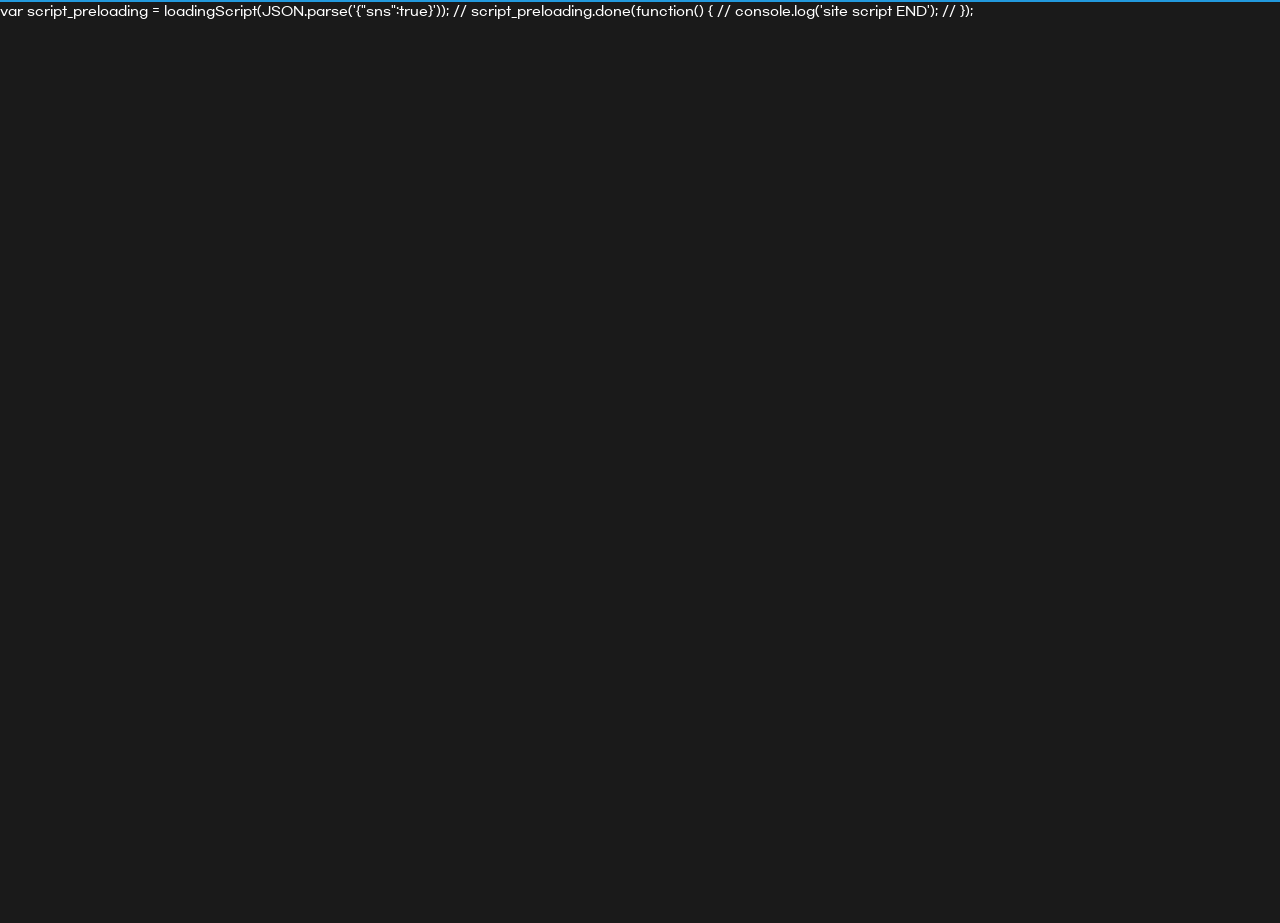
==== commit 9a48c98a: "fix: override loadingScript to force content display without Creatorlink API" ====
--- a/index.html
+++ b/index.html
@@ -20,7 +20,7 @@
 
 <meta charset="utf-8">
 <!-- user meta tag start -->
-<META name='author' content='쮸쌤AI'/><META name='title' content='쮸쌤Ai | 미용실·헤어 AI Auto‑Marketing'/><META name='description' content='1인미용실마케팅AI·다점포 살롱 헤어디자이너 매출 전략ㅣData‑driven case &amp; 실전 사례 공유 ㅣ AI auto(matic) marketing Program'/><META name='keywords' content='미용실, 1인살롱컨설팅, 1인미용실컨설팅, 1인미용실마케팅, 다점포미용실, 쮸쌤AI, 헤어, 1인미용실마케팅AI'/><META name='google-site-verification' content='K_nODhQEFmzO4ZfhUmOOXplgBx4wKBpt1RBndDsRuQ0'/><META name='msvalidate.01' content='7BB0B3CF5440A3131203A2E2AED78E19'/><META name='naver-site-verification' content='defab1bfe2341ac75a8ea8846c700c45106591fb'/><!-- user meta tag end -->
+<META name='author' content='쮸쌤AI'/><META name='title' content='쮸쌤Ai | 미용실·헤어 AI Auto‑Marketing'/><META name='description' content='1인미용실마케팅AI·다점포 살롱 헤어디자이너 매출 전략ㅣData‑driven case &amp; 실전 사례 공유 ㅣ AI auto(matic) marketing Program'/><META name='keywords' content='미용실, 1인살롱컨설팅, 1인미용실컨설팅, 1인미용실마케팅, 다점포미용실, 쮸쌤AI, 헤어, 1인미용실마케팅AI'/><META name='google-site-verification' content='WLsgM54I4q_rU9b7_yTSMVckBTD2Z4NBSxe3wInADeg'/><META name='msvalidate.01' content='7BB0B3CF5440A3131203A2E2AED78E19'/><META name='naver-site-verification' content='96fde28ed2886ce86e92856647d1e79099d51399'/><!-- user meta tag end -->
 
 <meta property="og:type" content="website" data-dynamic="true"/>
 <meta property="og:title" content="쮸쌤Ai | 미용실·헤어 AI Auto‑Marketing" data-dynamic="true"/>
@@ -184,6 +184,43 @@
 <script type="text/javascript" class="loadScript-aos" src="https://unpkg.com/aos@2.3.1/dist/aos.js"></script>
 <script type="text/javascript">
 	$('input[class^="loadScript-"]').remove();
+<!-- CF Pages Preload Fix -->
+<script>
+(function(){
+  // Remove loading CSS that hides content
+  var lc = document.getElementById("page-loading-css");
+  if (lc) lc.remove();
+  
+  // Override loadingScript to resolve immediately
+  window.loadingScript = function() {
+    var d = $.Deferred();
+    setTimeout(function(){
+      // Remove hide/preloading classes from all elements
+      $(".preloading").removeClass("preloading");
+      $(".hide").each(function(){
+        var el = $(this);
+        // Only unhide content blocks (userEL*), not structural hides
+        if (el.attr("class") && el.attr("class").match(/userEL\d+/)) {
+          el.removeClass("hide");
+        }
+      });
+      // Also unhide menu items
+      $("#tpl-menu").removeClass("hide preloading");
+      // Force header visibility
+      $("header, .header.el-menu, #mobile-nav").css("opacity","1");
+      d.resolve();
+    }, 100);
+    return d.promise();
+  };
+  
+  // Trigger it now if jQuery is ready
+  if (typeof $ !== "undefined") {
+    $(document).ready(function(){
+      loadingScript();
+    });
+  }
+})();
+</script>
 	var script_preloading = loadingScript(JSON.parse('{"sns":true}'));
 	// script_preloading.done(function() {
 	// 	console.log('site script END');
